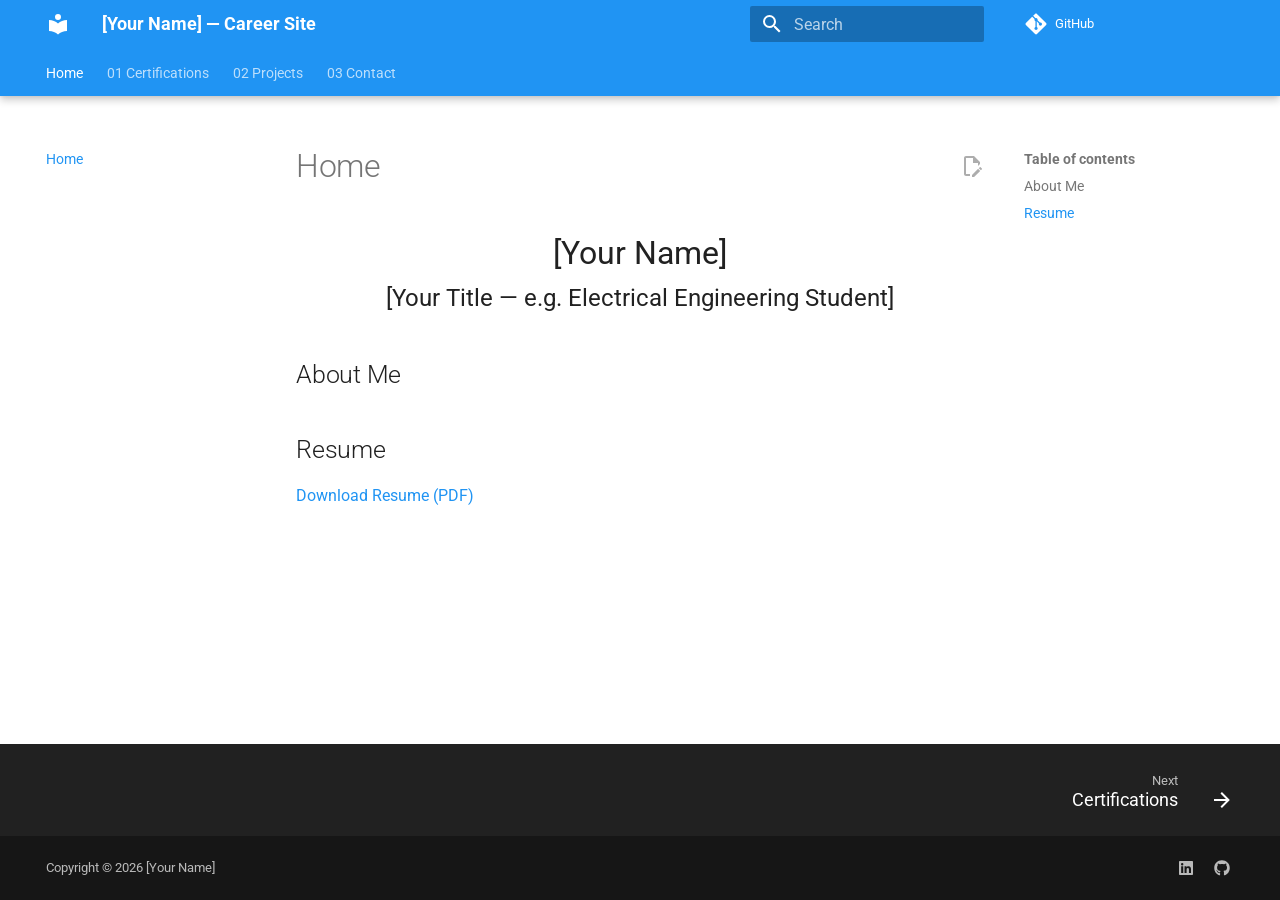
==== index.html @ 3c5bd30d "deploy: 03e6b647a8f6cda3e7928b5dedf4d9237c4ccfc7" ====
<!DOCTYPE html><html lang="en" class="no-js"><head>
    
      <meta charset="utf-8">
      <meta name="viewport" content="width=device-width,initial-scale=1">
      
      
      
        <link rel="canonical" href="https://yourusername.github.io/">
      
      
      
        <link rel="next" href="01-Certifications/">
      
      
        
      
      
      <link rel="icon" href="assets/images/favicon.png">
      <meta name="generator" content="mkdocs-1.6.1, mkdocs-material-9.7.7">
    
    
      
        <title>Home - [Your Name] — Career Site</title>
      
    
    
      <link rel="stylesheet" href="assets/stylesheets/main.ec1eaa64.min.css">
      
        
        <link rel="stylesheet" href="assets/stylesheets/palette.ab4e12ef.min.css">
      
      


    
    
      
    
    
      
        
        
        <link rel="preconnect" href="https://fonts.gstatic.com" crossorigin="">
        <link rel="stylesheet" href="https://fonts.googleapis.com/css?family=Roboto:300,300i,400,400i,700,700i%7CRoboto+Mono:400,400i,700,700i&amp;display=fallback">
        <style>:root{--md-text-font:"Roboto";--md-code-font:"Roboto Mono"}</style>
      
    
    
      <link rel="stylesheet" href="stylesheets/extra.css">
    
    <script>__md_scope=new URL(".",location),__md_hash=e=>[...e].reduce(((e,_)=>(e<<5)-e+_.charCodeAt(0)),0),__md_get=(e,_=localStorage,t=__md_scope)=>JSON.parse(_.getItem(t.pathname+"."+e)),__md_set=(e,_,t=localStorage,a=__md_scope)=>{try{t.setItem(a.pathname+"."+e,JSON.stringify(_))}catch(e){}}</script>
    
      

    
    
  <link href="assets/stylesheets/glightbox.min.css" rel="stylesheet"><script src="assets/javascripts/glightbox.min.js"></script><style id="glightbox-style">
            html.glightbox-open { overflow: initial; height: 100%; }
            .gslide-title { margin-top: 0px; user-select: text; }
            .gslide-desc { color: #666; user-select: text; }
            .gslide-image img { background: white; }
            .gscrollbar-fixer { padding-right: 15px; }
            .gdesc-inner { font-size: 0.75rem; }
            body[data-md-color-scheme="slate"] .gdesc-inner { background: var(--md-default-bg-color); }
            body[data-md-color-scheme="slate"] .gslide-title { color: var(--md-default-fg-color); }
            body[data-md-color-scheme="slate"] .gslide-desc { color: var(--md-default-fg-color); }
        </style></head>
  
  
    
    
    
    
    
    <body dir="ltr" data-md-color-scheme="default" data-md-color-primary="blue" data-md-color-accent="indigo">
  
    
    <input class="md-toggle" data-md-toggle="drawer" type="checkbox" id="__drawer" autocomplete="off">
    <input class="md-toggle" data-md-toggle="search" type="checkbox" id="__search" autocomplete="off">
    <label class="md-overlay" for="__drawer"></label>
    <div data-md-component="skip">
      
        
        <a href="#about-me" class="md-skip">
          Skip to content
        </a>
      
    </div>
    <div data-md-component="announce">
      
    </div>
    
    
      

  

<header class="md-header md-header--shadow md-header--lifted" data-md-component="header">
  <nav class="md-header__inner md-grid" aria-label="Header">
    <a href="." title="[Your Name] — Career Site" class="md-header__button md-logo" aria-label="[Your Name] — Career Site" data-md-component="logo">
      
  
  <svg xmlns="http://www.w3.org/2000/svg" viewBox="0 0 24 24"><path d="M12 8a3 3 0 0 0 3-3 3 3 0 0 0-3-3 3 3 0 0 0-3 3 3 3 0 0 0 3 3m0 3.54C9.64 9.35 6.5 8 3 8v11c3.5 0 6.64 1.35 9 3.54 2.36-2.19 5.5-3.54 9-3.54V8c-3.5 0-6.64 1.35-9 3.54"></path></svg>

    </a>
    <label class="md-header__button md-icon" for="__drawer">
      
      <svg xmlns="http://www.w3.org/2000/svg" viewBox="0 0 24 24"><path d="M3 6h18v2H3zm0 5h18v2H3zm0 5h18v2H3z"></path></svg>
    </label>
    <div class="md-header__title" data-md-component="header-title">
      <div class="md-header__ellipsis">
        <div class="md-header__topic">
          <span class="md-ellipsis">
            [Your Name] — Career Site
          </span>
        </div>
        <div class="md-header__topic" data-md-component="header-topic">
          <span class="md-ellipsis">
            
              Home
            
          </span>
        </div>
      </div>
    </div>
    
      
    
    
    
    
      
      
        <label class="md-header__button md-icon" for="__search">
          
          <svg xmlns="http://www.w3.org/2000/svg" viewBox="0 0 24 24"><path d="M9.5 3A6.5 6.5 0 0 1 16 9.5c0 1.61-.59 3.09-1.56 4.23l.27.27h.79l5 5-1.5 1.5-5-5v-.79l-.27-.27A6.52 6.52 0 0 1 9.5 16 6.5 6.5 0 0 1 3 9.5 6.5 6.5 0 0 1 9.5 3m0 2C7 5 5 7 5 9.5S7 14 9.5 14 14 12 14 9.5 12 5 9.5 5"></path></svg>
        </label>
        <div class="md-search" data-md-component="search" role="dialog">
  <label class="md-search__overlay" for="__search"></label>
  <div class="md-search__inner" role="search">
    <form class="md-search__form" name="search">
      <input type="text" class="md-search__input" name="query" aria-label="Search" placeholder="Search" autocapitalize="off" autocorrect="off" autocomplete="off" spellcheck="false" data-md-component="search-query" required="">
      <label class="md-search__icon md-icon" for="__search">
        
        <svg xmlns="http://www.w3.org/2000/svg" viewBox="0 0 24 24"><path d="M9.5 3A6.5 6.5 0 0 1 16 9.5c0 1.61-.59 3.09-1.56 4.23l.27.27h.79l5 5-1.5 1.5-5-5v-.79l-.27-.27A6.52 6.52 0 0 1 9.5 16 6.5 6.5 0 0 1 3 9.5 6.5 6.5 0 0 1 9.5 3m0 2C7 5 5 7 5 9.5S7 14 9.5 14 14 12 14 9.5 12 5 9.5 5"></path></svg>
        
        <svg xmlns="http://www.w3.org/2000/svg" viewBox="0 0 24 24"><path d="M20 11v2H8l5.5 5.5-1.42 1.42L4.16 12l7.92-7.92L13.5 5.5 8 11z"></path></svg>
      </label>
      <nav class="md-search__options" aria-label="Search">
        
        <button type="reset" class="md-search__icon md-icon" title="Clear" aria-label="Clear" tabindex="-1">
          
          <svg xmlns="http://www.w3.org/2000/svg" viewBox="0 0 24 24"><path d="M19 6.41 17.59 5 12 10.59 6.41 5 5 6.41 10.59 12 5 17.59 6.41 19 12 13.41 17.59 19 19 17.59 13.41 12z"></path></svg>
        </button>
      </nav>
      
    </form>
    <div class="md-search__output">
      <div class="md-search__scrollwrap" tabindex="0" data-md-scrollfix="">
        <div class="md-search-result" data-md-component="search-result">
          <div class="md-search-result__meta">
            Initializing search
          </div>
          <ol class="md-search-result__list" role="presentation"></ol>
        </div>
      </div>
    </div>
  </div>
</div>
      
    
    
      <div class="md-header__source">
        <a href="https://github.com/yourusername/yourusername.github.io" title="Go to repository" class="md-source" data-md-component="source">
  <div class="md-source__icon md-icon">
    
    <svg xmlns="http://www.w3.org/2000/svg" viewBox="0 0 448 512"><!--! Font Awesome Free 7.1.0 by @fontawesome - https://fontawesome.com License - https://fontawesome.com/license/free (Icons: CC BY 4.0, Fonts: SIL OFL 1.1, Code: MIT License) Copyright 2025 Fonticons, Inc.--><path d="M439.6 236.1 244 40.5c-5.4-5.5-12.8-8.5-20.4-8.5s-15 3-20.4 8.4L162.5 81l51.5 51.5c27.1-9.1 52.7 16.8 43.4 43.7l49.7 49.7c34.2-11.8 61.2 31 35.5 56.7-26.5 26.5-70.2-2.9-56-37.3L240.3 199v121.9c25.3 12.5 22.3 41.8 9.1 55-6.4 6.4-15.2 10.1-24.3 10.1s-17.8-3.6-24.3-10.1c-17.6-17.6-11.1-46.9 11.2-56v-123c-20.8-8.5-24.6-30.7-18.6-45L142.6 101 8.5 235.1C3 240.6 0 247.9 0 255.5s3 15 8.5 20.4l195.6 195.7c5.4 5.4 12.7 8.4 20.4 8.4s15-3 20.4-8.4l194.7-194.7c5.4-5.4 8.4-12.8 8.4-20.4s-3-15-8.4-20.4"></path></svg>
  </div>
  <div class="md-source__repository">
    GitHub
  </div>
</a>
      </div>
    
  </nav>
  
    
      
<nav class="md-tabs" aria-label="Tabs" data-md-component="tabs">
  <div class="md-grid">
    <ul class="md-tabs__list">
      
        
  
  
  
    
  
  
    <li class="md-tabs__item md-tabs__item--active">
      <a href="." class="md-tabs__link">
        
  
  
    
  
  Home

      </a>
    </li>
  

      
        
  
  
  
  
    
    
      <li class="md-tabs__item">
        <a href="01-Certifications/" class="md-tabs__link">
          
  
  
    
  
  01 Certifications

        </a>
      </li>
    
  

      
        
  
  
  
  
    
    
      <li class="md-tabs__item">
        <a href="02-Projects/" class="md-tabs__link">
          
  
  
    
  
  02 Projects

        </a>
      </li>
    
  

      
        
  
  
  
  
    
    
      <li class="md-tabs__item">
        <a href="03-Contact/" class="md-tabs__link">
          
  
  
    
  
  03 Contact

        </a>
      </li>
    
  

      
    </ul>
  </div>
</nav>
    
  
</header>
    
    <div class="md-container" data-md-component="container">
      
      
        
      
      <main class="md-main" data-md-component="main">
        <div class="md-main__inner md-grid">
          
            
              
              <div class="md-sidebar md-sidebar--primary" data-md-component="sidebar" data-md-type="navigation">
                <div class="md-sidebar__scrollwrap">
                  <div class="md-sidebar__inner">
                    


  


<nav class="md-nav md-nav--primary md-nav--lifted" aria-label="Navigation" data-md-level="0">
  <label class="md-nav__title" for="__drawer">
    <a href="." title="[Your Name] — Career Site" class="md-nav__button md-logo" aria-label="[Your Name] — Career Site" data-md-component="logo">
      
  
  <svg xmlns="http://www.w3.org/2000/svg" viewBox="0 0 24 24"><path d="M12 8a3 3 0 0 0 3-3 3 3 0 0 0-3-3 3 3 0 0 0-3 3 3 3 0 0 0 3 3m0 3.54C9.64 9.35 6.5 8 3 8v11c3.5 0 6.64 1.35 9 3.54 2.36-2.19 5.5-3.54 9-3.54V8c-3.5 0-6.64 1.35-9 3.54"></path></svg>

    </a>
    [Your Name] — Career Site
  </label>
  
    <div class="md-nav__source">
      <a href="https://github.com/yourusername/yourusername.github.io" title="Go to repository" class="md-source" data-md-component="source">
  <div class="md-source__icon md-icon">
    
    <svg xmlns="http://www.w3.org/2000/svg" viewBox="0 0 448 512"><!--! Font Awesome Free 7.1.0 by @fontawesome - https://fontawesome.com License - https://fontawesome.com/license/free (Icons: CC BY 4.0, Fonts: SIL OFL 1.1, Code: MIT License) Copyright 2025 Fonticons, Inc.--><path d="M439.6 236.1 244 40.5c-5.4-5.5-12.8-8.5-20.4-8.5s-15 3-20.4 8.4L162.5 81l51.5 51.5c27.1-9.1 52.7 16.8 43.4 43.7l49.7 49.7c34.2-11.8 61.2 31 35.5 56.7-26.5 26.5-70.2-2.9-56-37.3L240.3 199v121.9c25.3 12.5 22.3 41.8 9.1 55-6.4 6.4-15.2 10.1-24.3 10.1s-17.8-3.6-24.3-10.1c-17.6-17.6-11.1-46.9 11.2-56v-123c-20.8-8.5-24.6-30.7-18.6-45L142.6 101 8.5 235.1C3 240.6 0 247.9 0 255.5s3 15 8.5 20.4l195.6 195.7c5.4 5.4 12.7 8.4 20.4 8.4s15-3 20.4-8.4l194.7-194.7c5.4-5.4 8.4-12.8 8.4-20.4s-3-15-8.4-20.4"></path></svg>
  </div>
  <div class="md-source__repository">
    GitHub
  </div>
</a>
    </div>
  
  <ul class="md-nav__list" data-md-scrollfix="">
    
      
      
  
  
    
  
  
  
    <li class="md-nav__item md-nav__item--active">
      
      <input class="md-nav__toggle md-toggle" type="checkbox" id="__toc">
      
      
      
        <label class="md-nav__link md-nav__link--active" for="__toc">
          
  
  
  <span class="md-ellipsis">
    
  
    Home
  

    
  </span>
  
  

          <span class="md-nav__icon md-icon"></span>
        </label>
      
      <a href="." class="md-nav__link md-nav__link--active">
        
  
  
  <span class="md-ellipsis">
    
  
    Home
  

    
  </span>
  
  

      </a>
      
        

<nav class="md-nav md-nav--secondary" aria-label="Table of contents">
  
  
  
  
    <label class="md-nav__title" for="__toc">
      <span class="md-nav__icon md-icon"></span>
      Table of contents
    </label>
    <ul class="md-nav__list" data-md-component="toc" data-md-scrollfix="">
      
        <li class="md-nav__item">
  <a href="#about-me" class="md-nav__link">
    <span class="md-ellipsis">
      
        About Me
      
    </span>
  </a>
  
</li>
      
        <li class="md-nav__item">
  <a href="#resume" class="md-nav__link">
    <span class="md-ellipsis">
      
        Resume
      
    </span>
  </a>
  
</li>
      
    </ul>
  
</nav>
      
    </li>
  

    
      
      
  
  
  
  
    
    
      
        
          
        
      
    
    
    
      
      
    
    
    <li class="md-nav__item md-nav__item--nested">
      
        
        
        <input class="md-nav__toggle md-toggle " type="checkbox" id="__nav_2">
        
          
          <div class="md-nav__link md-nav__container">
            <a href="01-Certifications/" class="md-nav__link ">
              
  
  
  <span class="md-ellipsis">
    
  
    01 Certifications
  

    
  </span>
  
  

            </a>
            
          </div>
        
        <nav class="md-nav" data-md-level="1" aria-labelledby="__nav_2_label" aria-expanded="false">
          <label class="md-nav__title" for="__nav_2">
            <span class="md-nav__icon md-icon"></span>
            
  
    01 Certifications
  

          </label>
          <ul class="md-nav__list" data-md-scrollfix="">
            
              
            
          </ul>
        </nav>
      
    </li>
  

    
      
      
  
  
  
  
    
    
      
        
          
        
      
    
    
    
      
      
    
    
    <li class="md-nav__item md-nav__item--nested">
      
        
        
        <input class="md-nav__toggle md-toggle " type="checkbox" id="__nav_3">
        
          
          <div class="md-nav__link md-nav__container">
            <a href="02-Projects/" class="md-nav__link ">
              
  
  
  <span class="md-ellipsis">
    
  
    02 Projects
  

    
  </span>
  
  

            </a>
            
          </div>
        
        <nav class="md-nav" data-md-level="1" aria-labelledby="__nav_3_label" aria-expanded="false">
          <label class="md-nav__title" for="__nav_3">
            <span class="md-nav__icon md-icon"></span>
            
  
    02 Projects
  

          </label>
          <ul class="md-nav__list" data-md-scrollfix="">
            
              
            
          </ul>
        </nav>
      
    </li>
  

    
      
      
  
  
  
  
    
    
      
        
          
        
      
    
    
    
      
      
    
    
    <li class="md-nav__item md-nav__item--nested">
      
        
        
        <input class="md-nav__toggle md-toggle " type="checkbox" id="__nav_4">
        
          
          <div class="md-nav__link md-nav__container">
            <a href="03-Contact/" class="md-nav__link ">
              
  
  
  <span class="md-ellipsis">
    
  
    03 Contact
  

    
  </span>
  
  

            </a>
            
          </div>
        
        <nav class="md-nav" data-md-level="1" aria-labelledby="__nav_4_label" aria-expanded="false">
          <label class="md-nav__title" for="__nav_4">
            <span class="md-nav__icon md-icon"></span>
            
  
    03 Contact
  

          </label>
          <ul class="md-nav__list" data-md-scrollfix="">
            
              
            
          </ul>
        </nav>
      
    </li>
  

    
  </ul>
</nav>
                  </div>
                </div>
              </div>
            
            
              
              <div class="md-sidebar md-sidebar--secondary" data-md-component="sidebar" data-md-type="toc">
                <div class="md-sidebar__scrollwrap">
                  <div class="md-sidebar__inner">
                    

<nav class="md-nav md-nav--secondary" aria-label="Table of contents">
  
  
  
  
    <label class="md-nav__title" for="__toc">
      <span class="md-nav__icon md-icon"></span>
      Table of contents
    </label>
    <ul class="md-nav__list" data-md-component="toc" data-md-scrollfix="">
      
        <li class="md-nav__item">
  <a href="#about-me" class="md-nav__link">
    <span class="md-ellipsis">
      
        About Me
      
    </span>
  </a>
  
</li>
      
        <li class="md-nav__item">
  <a href="#resume" class="md-nav__link">
    <span class="md-ellipsis">
      
        Resume
      
    </span>
  </a>
  
</li>
      
    </ul>
  
</nav>
                  </div>
                </div>
              </div>
            
          
          
            <div class="md-content" data-md-component="content">
              
                



  


              
              <article class="md-content__inner md-typeset">
                
                  


  
    <a href="https://github.com/yourusername/yourusername.github.io/edit/main/docs/index.md" title="Edit this page" class="md-content__button md-icon" rel="edit">
      
      <svg xmlns="http://www.w3.org/2000/svg" viewBox="0 0 24 24"><path d="M10 20H6V4h7v5h5v3.1l2-2V8l-6-6H6c-1.1 0-2 .9-2 2v16c0 1.1.9 2 2 2h4zm10.2-7c.1 0 .3.1.4.2l1.3 1.3c.2.2.2.6 0 .8l-1 1-2.1-2.1 1-1c.1-.1.2-.2.4-.2m0 3.9L14.1 23H12v-2.1l6.1-6.1z"></path></svg>
    </a>
  
  


  <h1>Home</h1>

<center>
<font size="6">[Your Name]</font><br>
<font size="5">[Your Title — e.g. Electrical Engineering Student]</font><br>
</center>

<h2 id="about-me">About Me</h2>
<!-- Paste your resume summary / bio here -->

<h2 id="resume">Resume</h2>
<p><a href="assets/resume/your-resume.pdf">Download Resume (PDF)</a></p>
<!-- Or paste the full resume text below instead of/in addition to the PDF link -->







  
  






                
              </article>
            </div>
          
          
<script>var target=document.getElementById(location.hash.slice(1));target&&target.name&&(target.checked=target.name.startsWith("__tabbed_"))</script>
        </div>
        
          <button type="button" class="md-top md-icon" data-md-component="top" hidden="">
  
  <svg xmlns="http://www.w3.org/2000/svg" viewBox="0 0 24 24"><path d="M13 20h-2V8l-5.5 5.5-1.42-1.42L12 4.16l7.92 7.92-1.42 1.42L13 8z"></path></svg>
  Back to top
</button>
        
      </main>
      
        <footer class="md-footer">
  
    
      
      <nav class="md-footer__inner md-grid" aria-label="Footer">
        
        
          
          <a href="01-Certifications/" class="md-footer__link md-footer__link--next" aria-label="Next: Certifications">
            <div class="md-footer__title">
              <span class="md-footer__direction">
                Next
              </span>
              <div class="md-ellipsis">
                Certifications
              </div>
            </div>
            <div class="md-footer__button md-icon">
              
              <svg xmlns="http://www.w3.org/2000/svg" viewBox="0 0 24 24"><path d="M4 11v2h12l-5.5 5.5 1.42 1.42L19.84 12l-7.92-7.92L10.5 5.5 16 11z"></path></svg>
            </div>
          </a>
        
      </nav>
    
  
  <div class="md-footer-meta md-typeset">
    <div class="md-footer-meta__inner md-grid">
      <div class="md-copyright">
  
    <div class="md-copyright__highlight">
      Copyright © 2026 [Your Name]
    </div>
  
  
</div>
      
        
<div class="md-social">
  
    
    
    
    
      
      
    
    <a href="https://linkedin.com/in/yourname" target="_blank" rel="noopener" title="linkedin.com" class="md-social__link">
      <svg xmlns="http://www.w3.org/2000/svg" viewBox="0 0 448 512"><!--! Font Awesome Free 7.1.0 by @fontawesome - https://fontawesome.com License - https://fontawesome.com/license/free (Icons: CC BY 4.0, Fonts: SIL OFL 1.1, Code: MIT License) Copyright 2025 Fonticons, Inc.--><path d="M416 32H31.9C14.3 32 0 46.5 0 64.3v383.4C0 465.5 14.3 480 31.9 480H416c17.6 0 32-14.5 32-32.3V64.3c0-17.8-14.4-32.3-32-32.3M135.4 416H69V202.2h66.5V416zM102.2 96a38.5 38.5 0 1 1 0 77 38.5 38.5 0 1 1 0-77m282.1 320h-66.4V312c0-24.8-.5-56.7-34.5-56.7-34.6 0-39.9 27-39.9 54.9V416h-66.4V202.2h63.7v29.2h.9c8.9-16.8 30.6-34.5 62.9-34.5 67.2 0 79.7 44.3 79.7 101.9z"></path></svg>
    </a>
  
    
    
    
    
      
      
    
    <a href="https://github.com/yourusername" target="_blank" rel="noopener" title="github.com" class="md-social__link">
      <svg xmlns="http://www.w3.org/2000/svg" viewBox="0 0 512 512"><!--! Font Awesome Free 7.1.0 by @fontawesome - https://fontawesome.com License - https://fontawesome.com/license/free (Icons: CC BY 4.0, Fonts: SIL OFL 1.1, Code: MIT License) Copyright 2025 Fonticons, Inc.--><path d="M173.9 397.4c0 2-2.3 3.6-5.2 3.6-3.3.3-5.6-1.3-5.6-3.6 0-2 2.3-3.6 5.2-3.6 3-.3 5.6 1.3 5.6 3.6m-31.1-4.5c-.7 2 1.3 4.3 4.3 4.9 2.6 1 5.6 0 6.2-2s-1.3-4.3-4.3-5.2c-2.6-.7-5.5.3-6.2 2.3m44.2-1.7c-2.9.7-4.9 2.6-4.6 4.9.3 2 2.9 3.3 5.9 2.6 2.9-.7 4.9-2.6 4.6-4.6-.3-1.9-3-3.2-5.9-2.9M252.8 8C114.1 8 8 113.3 8 252c0 110.9 69.8 205.8 169.5 239.2 12.8 2.3 17.3-5.6 17.3-12.1 0-6.2-.3-40.4-.3-61.4 0 0-70 15-84.7-29.8 0 0-11.4-29.1-27.8-36.6 0 0-22.9-15.7 1.6-15.4 0 0 24.9 2 38.6 25.8 21.9 38.6 58.6 27.5 72.9 20.9 2.3-16 8.8-27.1 16-33.7-55.9-6.2-112.3-14.3-112.3-110.5 0-27.5 7.6-41.3 23.6-58.9-2.6-6.5-11.1-33.3 2.6-67.9 20.9-6.5 69 27 69 27 20-5.6 41.5-8.5 62.8-8.5s42.8 2.9 62.8 8.5c0 0 48.1-33.6 69-27 13.7 34.7 5.2 61.4 2.6 67.9 16 17.7 25.8 31.5 25.8 58.9 0 96.5-58.9 104.2-114.8 110.5 9.2 7.9 17 22.9 17 46.4 0 33.7-.3 75.4-.3 83.6 0 6.5 4.6 14.4 17.3 12.1C436.2 457.8 504 362.9 504 252 504 113.3 391.5 8 252.8 8M105.2 352.9c-1.3 1-1 3.3.7 5.2 1.6 1.6 3.9 2.3 5.2 1 1.3-1 1-3.3-.7-5.2-1.6-1.6-3.9-2.3-5.2-1m-10.8-8.1c-.7 1.3.3 2.9 2.3 3.9 1.6 1 3.6.7 4.3-.7.7-1.3-.3-2.9-2.3-3.9-2-.6-3.6-.3-4.3.7m32.4 35.6c-1.6 1.3-1 4.3 1.3 6.2 2.3 2.3 5.2 2.6 6.5 1 1.3-1.3.7-4.3-1.3-6.2-2.2-2.3-5.2-2.6-6.5-1m-11.4-14.7c-1.6 1-1.6 3.6 0 5.9s4.3 3.3 5.6 2.3c1.6-1.3 1.6-3.9 0-6.2-1.4-2.3-4-3.3-5.6-2"></path></svg>
    </a>
  
</div>
      
    </div>
  </div>
</footer>
      
    </div>
    <div class="md-dialog" data-md-component="dialog">
      <div class="md-dialog__inner md-typeset"></div>
    </div>
    
    
    
      
      
      <script id="__config" type="application/json">{"annotate": null, "base": ".", "features": ["navigation.tabs", "navigation.tabs.sticky", "toc.follow", "navigation.top", "navigation.path", "navigation.indexes", "content.action.edit", "navigation.footer"], "search": "assets/javascripts/workers/search.2c215733.min.js", "tags": null, "translations": {"clipboard.copied": "Copied to clipboard", "clipboard.copy": "Copy to clipboard", "search.result.more.one": "1 more on this page", "search.result.more.other": "# more on this page", "search.result.none": "No matching documents", "search.result.one": "1 matching document", "search.result.other": "# matching documents", "search.result.placeholder": "Type to start searching", "search.result.term.missing": "Missing", "select.version": "Select version"}, "version": null}</script>
    
    
      <script src="assets/javascripts/bundle.d7400e89.min.js"></script>
      
    
  
<script id="init-glightbox">const lightbox = GLightbox({"touchNavigation": true, "loop": false, "zoomable": true, "draggable": true, "openEffect": "zoom", "closeEffect": "zoom", "slideEffect": "slide"});
document$.subscribe(()=>{ lightbox.reload(); });
</script></body></html>
---- assets/stylesheets/main.ec1eaa64.min.css ----
@charset "UTF-8";html{-webkit-text-size-adjust:none;-moz-text-size-adjust:none;text-size-adjust:none;box-sizing:border-box}*,:after,:before{box-sizing:inherit}@media (prefers-reduced-motion){*,:after,:before{transition:none!important}}body{margin:0}a,button,input,label{-webkit-tap-highlight-color:transparent}a{color:inherit;text-decoration:none}hr{border:0;box-sizing:initial;display:block;height:.05rem;overflow:visible;padding:0}small{font-size:80%}sub,sup{line-height:1em}img{border-style:none}table{border-collapse:initial;border-spacing:0}td,th{font-weight:400;vertical-align:top}button{background:#0000;border:0;font-family:inherit;font-size:inherit;margin:0;padding:0}input{border:0;outline:none}:root{--md-primary-fg-color:#4051b5;--md-primary-fg-color--light:#5d6cc0;--md-primary-fg-color--dark:#303fa1;--md-primary-bg-color:#fff;--md-primary-bg-color--light:#ffffffb3;--md-accent-fg-color:#526cfe;--md-accent-fg-color--transparent:#526cfe1a;--md-accent-bg-color:#fff;--md-accent-bg-color--light:#ffffffb3}[data-md-color-scheme=default]{color-scheme:light}[data-md-color-scheme=default] img[src$="#gh-dark-mode-only"],[data-md-color-scheme=default] img[src$="#only-dark"]{display:none}:root,[data-md-color-scheme=default]{--md-hue:225deg;--md-default-fg-color:#000000de;--md-default-fg-color--light:#0000008a;--md-default-fg-color--lighter:#00000052;--md-default-fg-color--lightest:#00000012;--md-default-bg-color:#fff;--md-default-bg-color--light:#ffffffb3;--md-default-bg-color--lighter:#ffffff4d;--md-default-bg-color--lightest:#ffffff1f;--md-code-fg-color:#36464e;--md-code-bg-color:#f5f5f5;--md-code-bg-color--light:#f5f5f5b3;--md-code-bg-color--lighter:#f5f5f54d;--md-code-hl-color:#4287ff;--md-code-hl-color--light:#4287ff1a;--md-code-hl-number-color:#d52a2a;--md-code-hl-special-color:#db1457;--md-code-hl-function-color:#a846b9;--md-code-hl-constant-color:#6e59d9;--md-code-hl-keyword-color:#3f6ec6;--md-code-hl-string-color:#1c7d4d;--md-code-hl-name-color:var(--md-code-fg-color);--md-code-hl-operator-color:var(--md-default-fg-color--light);--md-code-hl-punctuation-color:var(--md-default-fg-color--light);--md-code-hl-comment-color:var(--md-default-fg-color--light);--md-code-hl-generic-color:var(--md-default-fg-color--light);--md-code-hl-variable-color:var(--md-default-fg-color--light);--md-typeset-color:var(--md-default-fg-color);--md-typeset-a-color:var(--md-primary-fg-color);--md-typeset-del-color:#f5503d26;--md-typeset-ins-color:#0bd57026;--md-typeset-kbd-color:#fafafa;--md-typeset-kbd-accent-color:#fff;--md-typeset-kbd-border-color:#b8b8b8;--md-typeset-mark-color:#ffff0080;--md-typeset-table-color:#0000001f;--md-typeset-table-color--light:rgba(0,0,0,.035);--md-admonition-fg-color:var(--md-default-fg-color);--md-admonition-bg-color:var(--md-default-bg-color);--md-warning-fg-color:#000000de;--md-warning-bg-color:#ff9;--md-footer-fg-color:#fff;--md-footer-fg-color--light:#ffffffb3;--md-footer-fg-color--lighter:#ffffff73;--md-footer-bg-color:#000000de;--md-footer-bg-color--dark:#00000052;--md-shadow-z1:0 0.2rem 0.5rem #0000000d,0 0 0.05rem #0000001a;--md-shadow-z2:0 0.2rem 0.5rem #0000001a,0 0 0.05rem #00000040;--md-shadow-z3:0 0.2rem 0.5rem #0003,0 0 0.05rem #00000059}.md-icon svg{fill:currentcolor;display:block;height:1.2rem;width:1.2rem}body{-webkit-font-smoothing:antialiased;-moz-osx-font-smoothing:grayscale;--md-text-font-family:var(--md-text-font,_),-apple-system,BlinkMacSystemFont,Helvetica,Arial,sans-serif;--md-code-font-family:var(--md-code-font,_),SFMono-Regular,Consolas,Menlo,monospace}aside,body,input{font-feature-settings:"kern","liga";color:var(--md-typeset-color);font-family:var(--md-text-font-family)}code,kbd,pre{font-feature-settings:"kern";font-family:var(--md-code-font-family)}:root{--md-typeset-table-sort-icon:url('data:image/svg+xml;charset=utf-8,<svg xmlns="http://www.w3.org/2000/svg" viewBox="0 0 24 24"><path d="m18 21-4-4h3V7h-3l4-4 4 4h-3v10h3M2 19v-2h10v2M2 13v-2h7v2M2 7V5h4v2z"/></svg>');--md-typeset-table-sort-icon--asc:url('data:image/svg+xml;charset=utf-8,<svg xmlns="http://www.w3.org/2000/svg" viewBox="0 0 24 24"><path d="M19 17h3l-4 4-4-4h3V3h2M2 17h10v2H2M6 5v2H2V5m0 6h7v2H2z"/></svg>');--md-typeset-table-sort-icon--desc:url('data:image/svg+xml;charset=utf-8,<svg xmlns="http://www.w3.org/2000/svg" viewBox="0 0 24 24"><path d="M19 7h3l-4-4-4 4h3v14h2M2 17h10v2H2M6 5v2H2V5m0 6h7v2H2z"/></svg>')}.md-typeset{-webkit-print-color-adjust:exact;color-adjust:exact;font-size:.8rem;line-height:1.6;overflow-wrap:break-word}@media print{.md-typeset{font-size:.68rem}}.md-typeset blockquote,.md-typeset dl,.md-typeset figure,.md-typeset ol,.md-typeset pre,.md-typeset ul{margin-bottom:1em;margin-top:1em}.md-typeset h1{color:var(--md-default-fg-color--light);font-size:2em;line-height:1.3;margin:0 0 1.25em}.md-typeset h1,.md-typeset h2{font-weight:300;letter-spacing:-.01em}.md-typeset h2{font-size:1.5625em;line-height:1.4;margin:1.6em 0 .64em}.md-typeset h3{font-size:1.25em;font-weight:400;letter-spacing:-.01em;line-height:1.5;margin:1.6em 0 .8em}.md-typeset h2+h3{margin-top:.8em}.md-typeset h4{font-weight:700;letter-spacing:-.01em;margin:1em 0}.md-typeset h5,.md-typeset h6{color:var(--md-default-fg-color--light);font-size:.8em;font-weight:700;letter-spacing:-.01em;margin:1.25em 0}.md-typeset h5{text-transform:uppercase}.md-typeset h5 code{text-transform:none}.md-typeset hr{border-bottom:.05rem solid var(--md-default-fg-color--lightest);display:flow-root;margin:1.5em 0}.md-typeset a{color:var(--md-typeset-a-color);word-break:break-word}.md-typeset a,.md-typeset a:before{transition:color 125ms}.md-typeset a:focus,.md-typeset a:hover{color:var(--md-accent-fg-color)}.md-typeset a:focus code,.md-typeset a:hover code{background-color:var(--md-accent-fg-color--transparent);color:var(--md-accent-fg-color)}.md-typeset a code{color:var(--md-typeset-a-color)}.md-typeset a.focus-visible{outline-color:var(--md-accent-fg-color);outline-offset:.2rem}.md-typeset code,.md-typeset kbd,.md-typeset pre{color:var(--md-code-fg-color);direction:ltr;font-variant-ligatures:none;transition:background-color 125ms}@media print{.md-typeset code,.md-typeset kbd,.md-typeset pre{white-space:pre-wrap}}.md-typeset code{background-color:var(--md-code-bg-color);border-radius:.1rem;-webkit-box-decoration-break:clone;box-decoration-break:clone;font-size:.85em;padding:0 .2941176471em;transition:color 125ms,background-color 125ms;word-break:break-word}.md-typeset code:not(.focus-visible){-webkit-tap-highlight-color:transparent;outline:none}.md-typeset pre{display:flow-root;line-height:1.4;position:relative}.md-typeset pre>code{-webkit-box-decoration-break:slice;box-decoration-break:slice;box-shadow:none;display:block;margin:0;outline-color:var(--md-accent-fg-color);overflow:auto;padding:.7720588235em 1.1764705882em;scrollbar-color:var(--md-default-fg-color--lighter) #0000;scrollbar-width:thin;touch-action:auto;word-break:normal}.md-typeset pre>code:hover{scrollbar-color:var(--md-accent-fg-color) #0000}.md-typeset pre>code::-webkit-scrollbar{height:.2rem;width:.2rem}.md-typeset pre>code::-webkit-scrollbar-thumb{background-color:var(--md-default-fg-color--lighter)}.md-typeset pre>code::-webkit-scrollbar-thumb:hover{background-color:var(--md-accent-fg-color)}.md-typeset kbd{background-color:var(--md-typeset-kbd-color);border-radius:.1rem;box-shadow:0 .1rem 0 .05rem var(--md-typeset-kbd-border-color),0 .1rem 0 var(--md-typeset-kbd-border-color),0 -.1rem .2rem var(--md-typeset-kbd-accent-color) inset;color:var(--md-default-fg-color);display:inline-block;font-size:.75em;padding:0 .6666666667em;vertical-align:text-top;word-break:break-word}.md-typeset mark{background-color:var(--md-typeset-mark-color);-webkit-box-decoration-break:clone;box-decoration-break:clone;color:inherit;word-break:break-word}.md-typeset abbr{cursor:help;text-decoration:none}.md-typeset [data-preview],.md-typeset abbr{border-bottom:.05rem dotted var(--md-default-fg-color--light)}.md-typeset small{opacity:.75}[dir=ltr] .md-typeset sub,[dir=ltr] .md-typeset sup{margin-left:.078125em}[dir=rtl] .md-typeset sub,[dir=rtl] .md-typeset sup{margin-right:.078125em}[dir=ltr] .md-typeset blockquote{padding-left:.6rem}[dir=rtl] .md-typeset blockquote{padding-right:.6rem}[dir=ltr] .md-typeset blockquote{border-left:.2rem solid var(--md-default-fg-color--lighter)}[dir=rtl] .md-typeset blockquote{border-right:.2rem solid var(--md-default-fg-color--lighter)}.md-typeset blockquote{color:var(--md-default-fg-color--light);margin-left:0;margin-right:0}.md-typeset ul{list-style-type:disc}.md-typeset ul[type]{list-style-type:revert-layer}[dir=ltr] .md-typeset ol,[dir=ltr] .md-typeset ul{margin-left:.625em}[dir=rtl] .md-typeset ol,[dir=rtl] .md-typeset ul{margin-right:.625em}.md-typeset ol,.md-typeset ul{padding:0}.md-typeset ol:not([hidden]),.md-typeset ul:not([hidden]){display:flow-root}.md-typeset ol ol,.md-typeset ul ol{list-style-type:lower-alpha}.md-typeset ol ol ol,.md-typeset ul ol ol{list-style-type:lower-roman}.md-typeset ol ol ol ol,.md-typeset ul ol ol ol{list-style-type:upper-alpha}.md-typeset ol ol ol ol ol,.md-typeset ul ol ol ol ol{list-style-type:upper-roman}.md-typeset ol[type],.md-typeset ul[type]{list-style-type:revert-layer}[dir=ltr] .md-typeset ol li,[dir=ltr] .md-typeset ul li{margin-left:1.25em}[dir=rtl] .md-typeset ol li,[dir=rtl] .md-typeset ul li{margin-right:1.25em}.md-typeset ol li,.md-typeset ul li{margin-bottom:.5em}.md-typeset ol li blockquote,.md-typeset ol li p,.md-typeset ul li blockquote,.md-typeset ul li p{margin:.5em 0}.md-typeset ol li:last-child,.md-typeset ul li:last-child{margin-bottom:0}[dir=ltr] .md-typeset ol li ol,[dir=ltr] .md-typeset ol li ul,[dir=ltr] .md-typeset ul li ol,[dir=ltr] .md-typeset ul li ul{margin-left:.625em}[dir=rtl] .md-typeset ol li ol,[dir=rtl] .md-typeset ol li ul,[dir=rtl] .md-typeset ul li ol,[dir=rtl] .md-typeset ul li ul{margin-right:.625em}.md-typeset ol li ol,.md-typeset ol li ul,.md-typeset ul li ol,.md-typeset ul li ul{margin-bottom:.5em;margin-top:.5em}[dir=ltr] .md-typeset dd{margin-left:1.875em}[dir=rtl] .md-typeset dd{margin-right:1.875em}.md-typeset dd{margin-bottom:1.5em;margin-top:1em}.md-typeset img,.md-typeset svg,.md-typeset video{height:auto;max-width:100%}.md-typeset img[align=left]{margin:1em 1em 1em 0}.md-typeset img[align=right]{margin:1em 0 1em 1em}.md-typeset img[align]:only-child{margin-top:0}.md-typeset figure{display:flow-root;margin:1em auto;max-width:100%;text-align:center;width:fit-content}.md-typeset figure img{display:block;margin:0 auto}.md-typeset figcaption{font-style:italic;margin:1em auto;max-width:24rem}.md-typeset iframe{max-width:100%}.md-typeset table:not([class]){background-color:var(--md-default-bg-color);border:.05rem solid var(--md-typeset-table-color);border-radius:.1rem;display:inline-block;font-size:.64rem;max-width:100%;overflow:auto;touch-action:auto}@media print{.md-typeset table:not([class]){display:table}}.md-typeset table:not([class])+*{margin-top:1.5em}.md-typeset table:not([class]) td>:first-child,.md-typeset table:not([class]) th>:first-child{margin-top:0}.md-typeset table:not([class]) td>:last-child,.md-typeset table:not([class]) th>:last-child{margin-bottom:0}.md-typeset table:not([class]) td:not([align]),.md-typeset table:not([class]) th:not([align]){text-align:left}[dir=rtl] .md-typeset table:not([class]) td:not([align]),[dir=rtl] .md-typeset table:not([class]) th:not([align]){text-align:right}.md-typeset table:not([class]) th{font-weight:700;min-width:5rem;padding:.9375em 1.25em;vertical-align:top}.md-typeset table:not([class]) td{border-top:.05rem solid var(--md-typeset-table-color);padding:.9375em 1.25em;vertical-align:top}.md-typeset table:not([class]) tbody tr{transition:background-color 125ms}.md-typeset table:not([class]) tbody tr:hover{background-color:var(--md-typeset-table-color--light);box-shadow:0 .05rem 0 var(--md-default-bg-color) inset}.md-typeset table:not([class]) a{word-break:normal}.md-typeset table th[role=columnheader]{cursor:pointer}[dir=ltr] .md-typeset table th[role=columnheader]:after{margin-left:.5em}[dir=rtl] .md-typeset table th[role=columnheader]:after{margin-right:.5em}.md-typeset table th[role=columnheader]:after{content:"";display:inline-block;height:1.2em;-webkit-mask-image:var(--md-typeset-table-sort-icon);mask-image:var(--md-typeset-table-sort-icon);-webkit-mask-repeat:no-repeat;mask-repeat:no-repeat;-webkit-mask-size:contain;mask-size:contain;transition:background-color 125ms;vertical-align:text-bottom;width:1.2em}.md-typeset table th[role=columnheader]:hover:after{background-color:var(--md-default-fg-color--lighter)}.md-typeset table th[role=columnheader][aria-sort=ascending]:after{background-color:var(--md-default-fg-color--light);-webkit-mask-image:var(--md-typeset-table-sort-icon--asc);mask-image:var(--md-typeset-table-sort-icon--asc)}.md-typeset table th[role=columnheader][aria-sort=descending]:after{background-color:var(--md-default-fg-color--light);-webkit-mask-image:var(--md-typeset-table-sort-icon--desc);mask-image:var(--md-typeset-table-sort-icon--desc)}.md-typeset__scrollwrap{margin:1em -.8rem;overflow-x:auto;touch-action:auto}.md-typeset__table{display:inline-block;margin-bottom:.5em;padding:0 .8rem}@media print{.md-typeset__table{display:block}}html .md-typeset__table table{display:table;margin:0;overflow:hidden;width:100%}@media screen and (max-width:44.984375em){.md-content__inner>pre{margin:1em -.8rem}.md-content__inner>pre code{border-radius:0}}.md-typeset .md-author{border-radius:100%;display:block;flex-shrink:0;height:1.6rem;overflow:hidden;position:relative;transition:color 125ms,transform 125ms;width:1.6rem}.md-typeset .md-author img{display:block}.md-typeset .md-author--more{background:var(--md-default-fg-color--lightest);color:var(--md-default-fg-color--lighter);font-size:.6rem;font-weight:700;line-height:1.6rem;text-align:center}.md-typeset .md-author--long{height:2.4rem;width:2.4rem}.md-typeset a.md-author{transform:scale(1)}.md-typeset a.md-author img{border-radius:100%;filter:grayscale(100%) opacity(75%);transition:filter 125ms}.md-typeset a.md-author:focus,.md-typeset a.md-author:hover{transform:scale(1.1);z-index:1}.md-typeset a.md-author:focus img,.md-typeset a.md-author:hover img{filter:grayscale(0)}.md-banner{background-color:var(--md-footer-bg-color);color:var(--md-footer-fg-color);overflow:auto}@media print{.md-banner{display:none}}.md-banner--warning{background-color:var(--md-warning-bg-color);color:var(--md-warning-fg-color)}.md-banner__inner{font-size:.7rem;margin:.6rem auto;padding:0 .8rem}[dir=ltr] .md-banner__button{float:right}[dir=rtl] .md-banner__button{float:left}.md-banner__button{color:inherit;cursor:pointer;transition:opacity .25s}.no-js .md-banner__button{display:none}.md-banner__button:hover{opacity:.7}html{font-size:125%;height:100%;overflow-x:hidden}@media screen and (min-width:100em){html{font-size:137.5%}}@media screen and (min-width:125em){html{font-size:150%}}body{background-color:var(--md-default-bg-color);display:flex;flex-direction:column;font-size:.5rem;min-height:100%;position:relative;width:100%}@media print{body{display:block}}@media screen and (max-width:59.984375em){body[data-md-scrolllock]{position:fixed}}.md-grid{margin-left:auto;margin-right:auto;max-width:61rem}.md-container{display:flex;flex-direction:column;flex-grow:1}@media print{.md-container{display:block}}.md-main{flex-grow:1}.md-main__inner{display:flex;height:100%;margin-top:1.5rem}.md-ellipsis{overflow:hidden;text-overflow:ellipsis}.md-toggle{display:none}.md-option{height:0;opacity:0;position:absolute;width:0}.md-option:checked+label:not([hidden]){display:block}.md-option.focus-visible+label{outline-color:var(--md-accent-fg-color);outline-style:auto}.md-skip{background-color:var(--md-default-fg-color);border-radius:.1rem;color:var(--md-default-bg-color);font-size:.64rem;margin:.5rem;opacity:0;outline-color:var(--md-accent-fg-color);padding:.3rem .5rem;position:fixed;transform:translateY(.4rem);z-index:-1}.md-skip:focus{opacity:1;transform:translateY(0);transition:transform .25s cubic-bezier(.4,0,.2,1),opacity 175ms 75ms;z-index:10}@page{margin:25mm}:root{--md-clipboard-icon:url('data:image/svg+xml;charset=utf-8,<svg xmlns="http://www.w3.org/2000/svg" viewBox="0 0 24 24"><path d="M19 21H8V7h11m0-2H8a2 2 0 0 0-2 2v14a2 2 0 0 0 2 2h11a2 2 0 0 0 2-2V7a2 2 0 0 0-2-2m-3-4H4a2 2 0 0 0-2 2v14h2V3h12z"/></svg>')}.md-clipboard{border-radius:.1rem;color:var(--md-default-fg-color--lightest);cursor:pointer;height:1.5em;outline-color:var(--md-accent-fg-color);outline-offset:.1rem;transition:color .25s;width:1.5em;z-index:1}@media print{.md-clipboard{display:none}}.md-clipboard:not(.focus-visible){-webkit-tap-highlight-color:transparent;outline:none}:hover>.md-clipboard{color:var(--md-default-fg-color--light)}.md-clipboard:focus,.md-clipboard:hover{color:var(--md-accent-fg-color)}.md-clipboard:after{background-color:currentcolor;content:"";display:block;height:1.125em;margin:0 auto;-webkit-mask-image:var(--md-clipboard-icon);mask-image:var(--md-clipboard-icon);-webkit-mask-position:center;mask-position:center;-webkit-mask-repeat:no-repeat;mask-repeat:no-repeat;-webkit-mask-size:contain;mask-size:contain;width:1.125em}.md-clipboard--inline{cursor:pointer}.md-clipboard--inline code{transition:color .25s,background-color .25s}.md-clipboard--inline:focus code,.md-clipboard--inline:hover code{background-color:var(--md-accent-fg-color--transparent);color:var(--md-accent-fg-color)}:root{--md-code-select-icon:url('data:image/svg+xml;charset=utf-8,<svg xmlns="http://www.w3.org/2000/svg" viewBox="0 0 24 24"><path d="M19 19h-4v2h4c1.1 0 2-.9 2-2v-4h-2m0-12h-4v2h4v4h2V5c0-1.1-.9-2-2-2M5 5h4V3H5c-1.1 0-2 .9-2 2v4h2m0 6H3v4c0 1.1.9 2 2 2h4v-2H5zm2-4h2v2H7zm4 0h2v2h-2zm4 0h2v2h-2zM7 7h2v2H7zm4 0h2v2h-2zm4 0h2v2h-2zm-8 8h2v2H7zm4 0h2v2h-2zm4 0h2v2h-2z"/></svg>');--md-code-copy-icon:url('data:image/svg+xml;charset=utf-8,<svg xmlns="http://www.w3.org/2000/svg" viewBox="0 0 24 24"><path d="M19 21H8V7h11m0-2H8a2 2 0 0 0-2 2v14a2 2 0 0 0 2 2h11a2 2 0 0 0 2-2V7a2 2 0 0 0-2-2m-3-4H4a2 2 0 0 0-2 2v14h2V3h12z"/></svg>')}.md-typeset .md-code__content{display:grid}.md-code__nav{background-color:var(--md-code-bg-color--lighter);border-radius:.1rem;display:flex;gap:.2rem;padding:.2rem;position:absolute;right:.25em;top:.25em;transition:background-color .25s;z-index:1}:hover>.md-code__nav{background-color:var(--md-code-bg-color--light)}.md-code__button{color:var(--md-default-fg-color--lightest);cursor:pointer;display:block;height:1.5em;outline-color:var(--md-accent-fg-color);outline-offset:.1rem;transition:color .25s;width:1.5em}:hover>*>.md-code__button{color:var(--md-default-fg-color--light)}.md-code__button.focus-visible,.md-code__button:hover{color:var(--md-accent-fg-color)}.md-code__button--active{color:var(--md-default-fg-color)!important}.md-code__button:after{background-color:currentcolor;content:"";display:block;height:1.125em;margin:0 auto;-webkit-mask-position:center;mask-position:center;-webkit-mask-repeat:no-repeat;mask-repeat:no-repeat;-webkit-mask-size:contain;mask-size:contain;width:1.125em}.md-code__button[data-md-type=select]:after{-webkit-mask-image:var(--md-code-select-icon);mask-image:var(--md-code-select-icon)}.md-code__button[data-md-type=copy]:after{-webkit-mask-image:var(--md-code-copy-icon);mask-image:var(--md-code-copy-icon)}@keyframes consent{0%{opacity:0;transform:translateY(100%)}to{opacity:1;transform:translateY(0)}}@keyframes overlay{0%{opacity:0}to{opacity:1}}.md-consent__overlay{animation:overlay .25s both;-webkit-backdrop-filter:blur(.1rem);backdrop-filter:blur(.1rem);background-color:#0000008a;height:100%;opacity:1;position:fixed;top:0;width:100%;z-index:5}.md-consent__inner{animation:consent .5s cubic-bezier(.1,.7,.1,1) both;background-color:var(--md-default-bg-color);border:0;border-radius:.1rem;bottom:0;box-shadow:0 0 .2rem #0000001a,0 .2rem .4rem #0003;max-height:100%;overflow:auto;padding:0;position:fixed;width:100%;z-index:5}.md-consent__form{padding:.8rem}.md-consent__settings{display:none;margin:1em 0}input:checked+.md-consent__settings{display:block}.md-consent__controls{margin-bottom:.8rem}.md-typeset .md-consent__controls .md-button{display:inline}@media screen and (max-width:44.984375em){.md-typeset .md-consent__controls .md-button{display:block;margin-top:.4rem;text-align:center;width:100%}}.md-consent label{cursor:pointer}.md-content{flex-grow:1;min-width:0}.md-content__inner{margin:0 .8rem 1.2rem;padding-top:.6rem}@media screen and (min-width:76.25em){[dir=ltr] .md-sidebar--primary:not([hidden])~.md-content>.md-content__inner{margin-left:1.2rem}[dir=ltr] .md-sidebar--secondary:not([hidden])~.md-content>.md-content__inner,[dir=rtl] .md-sidebar--primary:not([hidden])~.md-content>.md-content__inner{margin-right:1.2rem}[dir=rtl] .md-sidebar--secondary:not([hidden])~.md-content>.md-content__inner{margin-left:1.2rem}}.md-content__inner:before{content:"";display:block;height:.4rem}.md-content__inner>:last-child{margin-bottom:0}[dir=ltr] .md-content__button{float:right}[dir=rtl] .md-content__button{float:left}[dir=ltr] .md-content__button{margin-left:.4rem}[dir=rtl] .md-content__button{margin-right:.4rem}.md-content__button{margin:.4rem 0;padding:0}@media print{.md-content__button{display:none}}.md-typeset .md-content__button{color:var(--md-default-fg-color--lighter)}.md-content__button svg{display:inline;vertical-align:top}[dir=rtl] .md-content__button svg{transform:scaleX(-1)}[dir=ltr] .md-dialog{right:.8rem}[dir=rtl] .md-dialog{left:.8rem}.md-dialog{background-color:var(--md-default-fg-color);border-radius:.1rem;bottom:.8rem;box-shadow:var(--md-shadow-z3);min-width:11.1rem;opacity:0;padding:.4rem .6rem;pointer-events:none;position:fixed;transform:translateY(100%);transition:transform 0ms .4s,opacity .4s;z-index:4}@media print{.md-dialog{display:none}}.md-dialog--active{opacity:1;pointer-events:auto;transform:translateY(0);transition:transform .4s cubic-bezier(.075,.85,.175,1),opacity .4s}.md-dialog__inner{color:var(--md-default-bg-color);font-size:.7rem}.md-feedback{margin:2em 0 1em;text-align:center}.md-feedback fieldset{border:none;margin:0;padding:0}.md-feedback__title{font-weight:700;margin:1em auto}.md-feedback__inner{position:relative}.md-feedback__list{display:flex;flex-wrap:wrap;place-content:baseline center;position:relative}.md-feedback__list:hover .md-icon:not(:disabled){color:var(--md-default-fg-color--lighter)}:disabled .md-feedback__list{min-height:1.8rem}.md-feedback__icon{color:var(--md-default-fg-color--light);cursor:pointer;flex-shrink:0;margin:0 .1rem;transition:color 125ms}.md-feedback__icon:not(:disabled).md-icon:hover{color:var(--md-accent-fg-color)}.md-feedback__icon:disabled{color:var(--md-default-fg-color--lightest);pointer-events:none}.md-feedback__note{opacity:0;position:relative;transform:translateY(.4rem);transition:transform .4s cubic-bezier(.1,.7,.1,1),opacity .15s}.md-feedback__note>*{margin:0 auto;max-width:16rem}:disabled .md-feedback__note{opacity:1;transform:translateY(0)}@media print{.md-feedback{display:none}}.md-footer{background-color:var(--md-footer-bg-color);color:var(--md-footer-fg-color)}@media print{.md-footer{display:none}}.md-footer__inner{justify-content:space-between;overflow:auto;padding:.2rem}.md-footer__inner:not([hidden]){display:flex}.md-footer__link{align-items:end;display:flex;flex-grow:0.01;margin-bottom:.4rem;margin-top:1rem;max-width:100%;outline-color:var(--md-accent-fg-color);overflow:hidden;transition:opacity .25s}.md-footer__link:focus,.md-footer__link:hover{opacity:.7}[dir=rtl] .md-footer__link svg{transform:scaleX(-1)}@media screen and (max-width:44.984375em){.md-footer__link--prev{flex-shrink:0}.md-footer__link--prev .md-footer__title{display:none}}[dir=ltr] .md-footer__link--next{margin-left:auto}[dir=rtl] .md-footer__link--next{margin-right:auto}.md-footer__link--next{text-align:right}[dir=rtl] .md-footer__link--next{text-align:left}.md-footer__title{flex-grow:1;font-size:.9rem;margin-bottom:.7rem;max-width:calc(100% - 2.4rem);padding:0 1rem;white-space:nowrap}.md-footer__button{margin:.2rem;padding:.4rem}.md-footer__direction{font-size:.64rem;opacity:.7}.md-footer-meta{background-color:var(--md-footer-bg-color--dark)}.md-footer-meta__inner{display:flex;flex-wrap:wrap;justify-content:space-between;padding:.2rem}html .md-footer-meta.md-typeset a{color:var(--md-footer-fg-color--light)}html .md-footer-meta.md-typeset a:focus,html .md-footer-meta.md-typeset a:hover{color:var(--md-footer-fg-color)}.md-copyright{color:var(--md-footer-fg-color--lighter);font-size:.64rem;margin:auto .6rem;padding:.4rem 0;width:100%}@media screen and (min-width:45em){.md-copyright{width:auto}}.md-copyright__highlight{color:var(--md-footer-fg-color--light)}.md-social{display:inline-flex;gap:.2rem;margin:0 .4rem;padding:.2rem 0 .6rem}@media screen and (min-width:45em){.md-social{padding:.6rem 0}}.md-social__link{display:inline-block;height:1.6rem;text-align:center;width:1.6rem}.md-social__link:before{line-height:1.9}.md-social__link svg{fill:currentcolor;max-height:.8rem;vertical-align:-25%}.md-typeset .md-button{border:.1rem solid;border-radius:.1rem;color:var(--md-primary-fg-color);cursor:pointer;display:inline-block;font-weight:700;padding:.625em 2em;transition:color 125ms,background-color 125ms,border-color 125ms}.md-typeset .md-button--primary{background-color:var(--md-primary-fg-color);border-color:var(--md-primary-fg-color);color:var(--md-primary-bg-color)}.md-typeset .md-button:focus,.md-typeset .md-button:hover{background-color:var(--md-accent-fg-color);border-color:var(--md-accent-fg-color);color:var(--md-accent-bg-color)}[dir=ltr] .md-typeset .md-input{border-top-left-radius:.1rem}[dir=ltr] .md-typeset .md-input,[dir=rtl] .md-typeset .md-input{border-top-right-radius:.1rem}[dir=rtl] .md-typeset .md-input{border-top-left-radius:.1rem}.md-typeset .md-input{border-bottom:.1rem solid var(--md-default-fg-color--lighter);box-shadow:var(--md-shadow-z1);font-size:.8rem;height:1.8rem;padding:0 .6rem;transition:border .25s,box-shadow .25s}.md-typeset .md-input:focus,.md-typeset .md-input:hover{border-bottom-color:var(--md-accent-fg-color);box-shadow:var(--md-shadow-z2)}.md-typeset .md-input--stretch{width:100%}.md-header{background-color:var(--md-primary-fg-color);box-shadow:0 0 .2rem #0000,0 .2rem .4rem #0000;color:var(--md-primary-bg-color);display:block;left:0;position:sticky;right:0;top:0;z-index:4}@media print{.md-header{display:none}}.md-header[hidden]{transform:translateY(-100%);transition:transform .25s cubic-bezier(.8,0,.6,1),box-shadow .25s}.md-header--shadow{box-shadow:0 0 .2rem #0000001a,0 .2rem .4rem #0003;transition:transform .25s cubic-bezier(.1,.7,.1,1),box-shadow .25s}.md-header__inner{align-items:center;display:flex;padding:0 .2rem}.md-header__button{color:currentcolor;cursor:pointer;margin:.2rem;outline-color:var(--md-accent-fg-color);padding:.4rem;position:relative;transition:opacity .25s;vertical-align:middle;z-index:1}.md-header__button:hover{opacity:.7}.md-header__button:not([hidden]){display:inline-block}.md-header__button:not(.focus-visible){-webkit-tap-highlight-color:transparent;outline:none}.md-header__button.md-logo{margin:.2rem;padding:.4rem}@media screen and (max-width:76.234375em){.md-header__button.md-logo{display:none}}.md-header__button.md-logo img,.md-header__button.md-logo svg{fill:currentcolor;display:block;height:1.2rem;width:auto}@media screen and (min-width:60em){.md-header__button[for=__search]{display:none}}.no-js .md-header__button[for=__search]{display:none}[dir=rtl] .md-header__button[for=__search] svg{transform:scaleX(-1)}@media screen and (min-width:76.25em){.md-header__button[for=__drawer]{display:none}}.md-header__topic{display:flex;max-width:100%;position:absolute;transition:transform .4s cubic-bezier(.1,.7,.1,1),opacity .15s;white-space:nowrap}.md-header__topic+.md-header__topic{opacity:0;pointer-events:none;transform:translateX(1.25rem);transition:transform .4s cubic-bezier(1,.7,.1,.1),opacity .15s;z-index:-1}[dir=rtl] .md-header__topic+.md-header__topic{transform:translateX(-1.25rem)}.md-header__topic:first-child{font-weight:700}[dir=ltr] .md-header__title{margin-left:1rem;margin-right:.4rem}[dir=rtl] .md-header__title{margin-left:.4rem;margin-right:1rem}.md-header__title{flex-grow:1;font-size:.9rem;height:2.4rem;line-height:2.4rem}.md-header__title--active .md-header__topic{opacity:0;pointer-events:none;transform:translateX(-1.25rem);transition:transform .4s cubic-bezier(1,.7,.1,.1),opacity .15s;z-index:-1}[dir=rtl] .md-header__title--active .md-header__topic{transform:translateX(1.25rem)}.md-header__title--active .md-header__topic+.md-header__topic{opacity:1;pointer-events:auto;transform:translateX(0);transition:transform .4s cubic-bezier(.1,.7,.1,1),opacity .15s;z-index:0}.md-header__title>.md-header__ellipsis{height:100%;position:relative;width:100%}.md-header__option{display:flex;flex-shrink:0;max-width:100%;transition:max-width 0ms .25s,opacity .25s .25s;white-space:nowrap}[data-md-toggle=search]:checked~.md-header .md-header__option{max-width:0;opacity:0;transition:max-width 0ms,opacity 0ms}.md-header__option>input{bottom:0}.md-header__source{display:none}@media screen and (min-width:60em){[dir=ltr] .md-header__source{margin-left:1rem}[dir=rtl] .md-header__source{margin-right:1rem}.md-header__source{display:block;max-width:11.7rem;width:11.7rem}}@media screen and (min-width:76.25em){[dir=ltr] .md-header__source{margin-left:1.4rem}[dir=rtl] .md-header__source{margin-right:1.4rem}}.md-meta{color:var(--md-default-fg-color--light);font-size:.7rem;line-height:1.3}.md-meta__list{display:inline-flex;flex-wrap:wrap;list-style:none;margin:0;padding:0}.md-meta__item:not(:last-child):after{content:"·";margin-left:.2rem;margin-right:.2rem}.md-meta__link{color:var(--md-typeset-a-color)}.md-meta__link:focus,.md-meta__link:hover{color:var(--md-accent-fg-color)}.md-draft{background-color:#ff1744;border-radius:.125em;color:#fff;display:inline-block;font-weight:700;padding-left:.5714285714em;padding-right:.5714285714em}:root{--md-nav-icon--prev:url('data:image/svg+xml;charset=utf-8,<svg xmlns="http://www.w3.org/2000/svg" viewBox="0 0 24 24"><path d="M20 11v2H8l5.5 5.5-1.42 1.42L4.16 12l7.92-7.92L13.5 5.5 8 11z"/></svg>');--md-nav-icon--next:url('data:image/svg+xml;charset=utf-8,<svg xmlns="http://www.w3.org/2000/svg" viewBox="0 0 24 24"><path d="M8.59 16.58 13.17 12 8.59 7.41 10 6l6 6-6 6z"/></svg>');--md-toc-icon:url('data:image/svg+xml;charset=utf-8,<svg xmlns="http://www.w3.org/2000/svg" viewBox="0 0 24 24"><path d="M3 9h14V7H3zm0 4h14v-2H3zm0 4h14v-2H3zm16 0h2v-2h-2zm0-10v2h2V7zm0 6h2v-2h-2z"/></svg>')}.md-nav{font-size:.7rem;line-height:1.3}.md-nav__title{color:var(--md-default-fg-color--light);display:block;font-weight:700;overflow:hidden;padding:0 .6rem;text-overflow:ellipsis}.md-nav__title .md-nav__button{display:none}.md-nav__title .md-nav__button img{height:100%;width:auto}.md-nav__title .md-nav__button.md-logo img,.md-nav__title .md-nav__button.md-logo svg{fill:currentcolor;display:block;height:2.4rem;max-width:100%;object-fit:contain;width:auto}.md-nav__list{list-style:none;margin:0;padding:0}.md-nav__link{align-items:flex-start;display:flex;gap:.4rem;margin-top:.625em;scroll-snap-align:start;transition:color 125ms}.md-nav__link--passed,.md-nav__link--passed code{color:var(--md-default-fg-color--light)}.md-nav__item .md-nav__link--active,.md-nav__item .md-nav__link--active code{color:var(--md-typeset-a-color)}.md-nav__link .md-ellipsis{position:relative}.md-nav__link .md-ellipsis code{word-break:normal}[dir=ltr] .md-nav__link .md-icon:last-child{margin-left:auto}[dir=rtl] .md-nav__link .md-icon:last-child{margin-right:auto}.md-nav__link .md-typeset{font-size:.7rem;line-height:1.3}.md-nav__link svg{fill:currentcolor;flex-shrink:0;height:1.3em;position:relative}.md-nav__link[for]:focus,.md-nav__link[for]:hover,.md-nav__link[href]:focus,.md-nav__link[href]:hover{color:var(--md-accent-fg-color);cursor:pointer}.md-nav__link[for]:focus code,.md-nav__link[for]:hover code,.md-nav__link[href]:focus code,.md-nav__link[href]:hover code{background-color:var(--md-accent-fg-color--transparent);color:var(--md-accent-fg-color)}.md-nav__link.focus-visible{outline-color:var(--md-accent-fg-color);outline-offset:.2rem}.md-nav--primary .md-nav__link[for=__toc]{display:none}.md-nav--primary .md-nav__link[for=__toc] .md-icon:after{background-color:currentcolor;display:block;height:100%;-webkit-mask-image:var(--md-toc-icon);mask-image:var(--md-toc-icon);width:100%}.md-nav--primary .md-nav__link[for=__toc]~.md-nav{display:none}.md-nav__container>.md-nav__link{margin-top:0}.md-nav__container>.md-nav__link:first-child{flex-grow:1;min-width:0}.md-nav__icon{flex-shrink:0}.md-nav__source{display:none}@media screen and (max-width:76.234375em){.md-nav--primary,.md-nav--primary .md-nav{background-color:var(--md-default-bg-color);display:flex;flex-direction:column;height:100%;left:0;position:absolute;right:0;top:0;z-index:1}.md-nav--primary .md-nav__item,.md-nav--primary .md-nav__title{font-size:.8rem;line-height:1.5}.md-nav--primary .md-nav__title{background-color:var(--md-default-fg-color--lightest);color:var(--md-default-fg-color--light);cursor:pointer;height:5.6rem;line-height:2.4rem;padding:3rem .8rem .2rem;position:relative;white-space:nowrap}[dir=ltr] .md-nav--primary .md-nav__title .md-nav__icon{left:.4rem}[dir=rtl] .md-nav--primary .md-nav__title .md-nav__icon{right:.4rem}.md-nav--primary .md-nav__title .md-nav__icon{display:block;height:1.2rem;margin:.2rem;position:absolute;top:.4rem;width:1.2rem}.md-nav--primary .md-nav__title .md-nav__icon:after{background-color:currentcolor;content:"";display:block;height:100%;-webkit-mask-image:var(--md-nav-icon--prev);mask-image:var(--md-nav-icon--prev);-webkit-mask-position:center;mask-position:center;-webkit-mask-repeat:no-repeat;mask-repeat:no-repeat;-webkit-mask-size:contain;mask-size:contain;width:100%}.md-nav--primary .md-nav__title~.md-nav__list{background-color:var(--md-default-bg-color);box-shadow:0 .05rem 0 var(--md-default-fg-color--lightest) inset;overflow-y:auto;scroll-snap-type:y mandatory;touch-action:pan-y}.md-nav--primary .md-nav__title~.md-nav__list>:first-child{border-top:0}.md-nav--primary .md-nav__title[for=__drawer]{background-color:var(--md-primary-fg-color);color:var(--md-primary-bg-color);font-weight:700}.md-nav--primary .md-nav__title .md-logo{display:block;left:.2rem;margin:.2rem;padding:.4rem;position:absolute;right:.2rem;top:.2rem}.md-nav--primary .md-nav__list{flex:1}.md-nav--primary .md-nav__item{border-top:.05rem solid var(--md-default-fg-color--lightest)}.md-nav--primary .md-nav__item--active>.md-nav__link{color:var(--md-typeset-a-color)}.md-nav--primary .md-nav__item--active>.md-nav__link:focus,.md-nav--primary .md-nav__item--active>.md-nav__link:hover{color:var(--md-accent-fg-color)}.md-nav--primary .md-nav__link{margin-top:0;padding:.6rem .8rem}.md-nav--primary .md-nav__link svg{margin-top:.1em}.md-nav--primary .md-nav__link>.md-nav__link{padding:0}[dir=ltr] .md-nav--primary .md-nav__link .md-nav__icon{margin-right:-.2rem}[dir=rtl] .md-nav--primary .md-nav__link .md-nav__icon{margin-left:-.2rem}.md-nav--primary .md-nav__link .md-nav__icon{font-size:1.2rem;height:1.2rem;width:1.2rem}.md-nav--primary .md-nav__link .md-nav__icon:after{background-color:currentcolor;content:"";display:block;height:100%;-webkit-mask-image:var(--md-nav-icon--next);mask-image:var(--md-nav-icon--next);-webkit-mask-position:center;mask-position:center;-webkit-mask-repeat:no-repeat;mask-repeat:no-repeat;-webkit-mask-size:contain;mask-size:contain;width:100%}[dir=rtl] .md-nav--primary .md-nav__icon:after{transform:scale(-1)}.md-nav--primary .md-nav--secondary .md-nav{background-color:initial;position:static}[dir=ltr] .md-nav--primary .md-nav--secondary .md-nav .md-nav__link{padding-left:1.4rem}[dir=rtl] .md-nav--primary .md-nav--secondary .md-nav .md-nav__link{padding-right:1.4rem}[dir=ltr] .md-nav--primary .md-nav--secondary .md-nav .md-nav .md-nav__link{padding-left:2rem}[dir=rtl] .md-nav--primary .md-nav--secondary .md-nav .md-nav .md-nav__link{padding-right:2rem}[dir=ltr] .md-nav--primary .md-nav--secondary .md-nav .md-nav .md-nav .md-nav__link{padding-left:2.6rem}[dir=rtl] .md-nav--primary .md-nav--secondary .md-nav .md-nav .md-nav .md-nav__link{padding-right:2.6rem}[dir=ltr] .md-nav--primary .md-nav--secondary .md-nav .md-nav .md-nav .md-nav .md-nav__link{padding-left:3.2rem}[dir=rtl] .md-nav--primary .md-nav--secondary .md-nav .md-nav .md-nav .md-nav .md-nav__link{padding-right:3.2rem}.md-nav--secondary{background-color:initial}.md-nav__toggle~.md-nav{display:flex;opacity:0;transform:translateX(100%);transition:transform .25s cubic-bezier(.8,0,.6,1),opacity 125ms 50ms}[dir=rtl] .md-nav__toggle~.md-nav{transform:translateX(-100%)}.md-nav__toggle:checked~.md-nav{opacity:1;transform:translateX(0);transition:transform .25s cubic-bezier(.4,0,.2,1),opacity 125ms 125ms}.md-nav__toggle:checked~.md-nav>.md-nav__list{backface-visibility:hidden}}@media screen and (max-width:59.984375em){.md-nav--primary .md-nav__link[for=__toc]{display:flex}.md-nav--primary .md-nav__link[for=__toc] .md-icon:after{content:""}.md-nav--primary .md-nav__link[for=__toc]+.md-nav__link{display:none}.md-nav--primary .md-nav__link[for=__toc]~.md-nav{display:flex}.md-nav__source{background-color:var(--md-primary-fg-color--dark);color:var(--md-primary-bg-color);display:block;padding:0 .2rem}}@media screen and (min-width:60em) and (max-width:76.234375em){.md-nav--integrated .md-nav__link[for=__toc]{display:flex}.md-nav--integrated .md-nav__link[for=__toc] .md-icon:after{content:""}.md-nav--integrated .md-nav__link[for=__toc]+.md-nav__link{display:none}.md-nav--integrated .md-nav__link[for=__toc]~.md-nav{display:flex}}@media screen and (min-width:60em){.md-nav{margin-bottom:-.4rem}.md-nav--secondary .md-nav__title{background:var(--md-default-bg-color);box-shadow:0 0 .4rem .4rem var(--md-default-bg-color);position:sticky;top:0;z-index:1}.md-nav--secondary .md-nav__title[for=__toc]{scroll-snap-align:start}.md-nav--secondary .md-nav__title .md-nav__icon{display:none}[dir=ltr] .md-nav--secondary .md-nav__list{padding-left:.6rem}[dir=rtl] .md-nav--secondary .md-nav__list{padding-right:.6rem}.md-nav--secondary .md-nav__list{padding-bottom:.4rem}[dir=ltr] .md-nav--secondary .md-nav__item>.md-nav__link{margin-right:.4rem}[dir=rtl] .md-nav--secondary .md-nav__item>.md-nav__link{margin-left:.4rem}}@media screen and (min-width:76.25em){.md-nav{margin-bottom:-.4rem;transition:max-height .25s cubic-bezier(.86,0,.07,1)}.md-nav--primary .md-nav__title{background:var(--md-default-bg-color);box-shadow:0 0 .4rem .4rem var(--md-default-bg-color);position:sticky;top:0;z-index:1}.md-nav--primary .md-nav__title[for=__drawer]{scroll-snap-align:start}.md-nav--primary .md-nav__title .md-nav__icon{display:none}[dir=ltr] .md-nav--primary .md-nav__list{padding-left:.6rem}[dir=rtl] .md-nav--primary .md-nav__list{padding-right:.6rem}.md-nav--primary .md-nav__list{padding-bottom:.4rem}[dir=ltr] .md-nav--primary .md-nav__item>.md-nav__link{margin-right:.4rem}[dir=rtl] .md-nav--primary .md-nav__item>.md-nav__link{margin-left:.4rem}.md-nav__toggle~.md-nav{display:grid;grid-template-rows:minmax(.4rem,0fr);opacity:0;transition:grid-template-rows .25s cubic-bezier(.86,0,.07,1),opacity .25s,visibility 0ms .25s;visibility:collapse}.md-nav__toggle~.md-nav>.md-nav__list{overflow:hidden}.md-nav__toggle.md-toggle--indeterminate~.md-nav,.md-nav__toggle:checked~.md-nav{grid-template-rows:minmax(.4rem,1fr);opacity:1;transition:grid-template-rows .25s cubic-bezier(.86,0,.07,1),opacity .15s .1s,visibility 0ms;visibility:visible}.md-nav__toggle.md-toggle--indeterminate~.md-nav{transition:none}.md-nav__item--nested>.md-nav>.md-nav__title{display:none}.md-nav__item--section{display:block;margin:1.25em 0}.md-nav__item--section:last-child{margin-bottom:0}.md-nav__item--section>.md-nav__link{font-weight:700}.md-nav__item--section>.md-nav__link[for]{color:var(--md-default-fg-color--light)}.md-nav__item--section>.md-nav__link:not(.md-nav__container){pointer-events:none}.md-nav__item--section>.md-nav__link .md-icon,.md-nav__item--section>.md-nav__link>[for]{display:none}[dir=ltr] .md-nav__item--section>.md-nav{margin-left:-.6rem}[dir=rtl] .md-nav__item--section>.md-nav{margin-right:-.6rem}.md-nav__item--section>.md-nav{display:block;opacity:1;visibility:visible}.md-nav__item--section>.md-nav>.md-nav__list>.md-nav__item{padding:0}.md-nav__icon{border-radius:100%;height:.9rem;transition:background-color .25s;width:.9rem}.md-nav__icon:hover{background-color:var(--md-accent-fg-color--transparent)}.md-nav__icon:after{background-color:currentcolor;border-radius:100%;content:"";display:inline-block;height:100%;-webkit-mask-image:var(--md-nav-icon--next);mask-image:var(--md-nav-icon--next);-webkit-mask-position:center;mask-position:center;-webkit-mask-repeat:no-repeat;mask-repeat:no-repeat;-webkit-mask-size:contain;mask-size:contain;transition:transform .25s;vertical-align:-.1rem;width:100%}[dir=rtl] .md-nav__icon:after{transform:rotate(180deg)}.md-nav__item--nested .md-nav__toggle:checked~.md-nav__link .md-nav__icon:after,.md-nav__item--nested .md-toggle--indeterminate~.md-nav__link .md-nav__icon:after{transform:rotate(90deg)}.md-nav--lifted>.md-nav__list>.md-nav__item,.md-nav--lifted>.md-nav__title{display:none}.md-nav--lifted>.md-nav__list>.md-nav__item--active{display:block}.md-nav--lifted>.md-nav__list>.md-nav__item--active>.md-nav__link{background:var(--md-default-bg-color);box-shadow:0 0 .4rem .4rem var(--md-default-bg-color);margin-top:0;position:sticky;top:0;z-index:1}.md-nav--lifted>.md-nav__list>.md-nav__item--active>.md-nav__link:not(.md-nav__container){pointer-events:none}.md-nav--lifted>.md-nav__list>.md-nav__item--active.md-nav__item--section{margin:0}[dir=ltr] .md-nav--lifted>.md-nav__list>.md-nav__item>.md-nav:not(.md-nav--secondary){margin-left:-.6rem}[dir=rtl] .md-nav--lifted>.md-nav__list>.md-nav__item>.md-nav:not(.md-nav--secondary){margin-right:-.6rem}.md-nav--lifted>.md-nav__list>.md-nav__item>[for]{color:var(--md-default-fg-color--light)}.md-nav--lifted .md-nav[data-md-level="1"]{grid-template-rows:minmax(.4rem,1fr);opacity:1;visibility:visible}[dir=ltr] .md-nav--integrated>.md-nav__list>.md-nav__item--active .md-nav--secondary{border-left:.05rem solid var(--md-primary-fg-color)}[dir=rtl] .md-nav--integrated>.md-nav__list>.md-nav__item--active .md-nav--secondary{border-right:.05rem solid var(--md-primary-fg-color)}.md-nav--integrated>.md-nav__list>.md-nav__item--active .md-nav--secondary{display:block;margin-bottom:1.25em;opacity:1;visibility:visible}.md-nav--integrated>.md-nav__list>.md-nav__item--active .md-nav--secondary>.md-nav__list{overflow:visible;padding-bottom:0}.md-nav--integrated>.md-nav__list>.md-nav__item--active .md-nav--secondary>.md-nav__title{display:none}}.md-pagination{font-size:.8rem;font-weight:700;gap:.4rem}.md-pagination,.md-pagination>*{align-items:center;display:flex;justify-content:center}.md-pagination>*{border-radius:.2rem;height:1.8rem;min-width:1.8rem;text-align:center}.md-pagination__current{background-color:var(--md-default-fg-color--lightest);color:var(--md-default-fg-color--light)}.md-pagination__link{transition:color 125ms,background-color 125ms}.md-pagination__link:focus,.md-pagination__link:hover{background-color:var(--md-accent-fg-color--transparent);color:var(--md-accent-fg-color)}.md-pagination__link:focus svg,.md-pagination__link:hover svg{color:var(--md-accent-fg-color)}.md-pagination__link.focus-visible{outline-color:var(--md-accent-fg-color);outline-offset:.2rem}.md-pagination__link svg{fill:currentcolor;color:var(--md-default-fg-color--lighter);display:block;max-height:100%;width:1.2rem}:root{--md-path-icon:url('data:image/svg+xml;charset=utf-8,<svg xmlns="http://www.w3.org/2000/svg" viewBox="0 0 24 24"><path d="M8.59 16.58 13.17 12 8.59 7.41 10 6l6 6-6 6z"/></svg>')}.md-path{font-size:.7rem;margin:0 .8rem;overflow:auto;padding-top:1.2rem}.md-path:not([hidden]){display:block}@media screen and (min-width:76.25em){.md-path{margin:0 1.2rem}}.md-path__list{align-items:center;display:flex;gap:.2rem;list-style:none;margin:0;padding:0}.md-path__item:not(:first-child){display:inline-flex;gap:.2rem;white-space:nowrap}.md-path__item:not(:first-child):before{background-color:var(--md-default-fg-color--lighter);content:"";display:inline;height:.8rem;-webkit-mask-image:var(--md-path-icon);mask-image:var(--md-path-icon);width:.8rem}.md-path__link{align-items:center;color:var(--md-default-fg-color--light);display:flex}.md-path__link:focus,.md-path__link:hover{color:var(--md-accent-fg-color)}:root{--md-post-pin-icon:url('data:image/svg+xml;charset=utf-8,<svg xmlns="http://www.w3.org/2000/svg" viewBox="0 0 24 24"><path d="M16 12V4h1V2H7v2h1v8l-2 2v2h5.2v6h1.6v-6H18v-2z"/></svg>')}.md-post__back{border-bottom:.05rem solid var(--md-default-fg-color--lightest);margin-bottom:1.2rem;padding-bottom:1.2rem}@media screen and (max-width:76.234375em){.md-post__back{display:none}}[dir=rtl] .md-post__back svg{transform:scaleX(-1)}.md-post__authors{display:flex;flex-direction:column;gap:.6rem;margin:0 .6rem 1.2rem}.md-post .md-post__meta a{transition:color 125ms}.md-post .md-post__meta a:focus,.md-post .md-post__meta a:hover{color:var(--md-accent-fg-color)}.md-post__title{color:var(--md-default-fg-color--light);font-weight:700}.md-post--excerpt{margin-bottom:3.2rem}.md-post--excerpt .md-post__header{align-items:center;display:flex;gap:.6rem;min-height:1.6rem}.md-post--excerpt .md-post__authors{align-items:center;display:inline-flex;flex-direction:row;gap:.2rem;margin:0;min-height:2.4rem}[dir=ltr] .md-post--excerpt .md-post__meta .md-meta__list{margin-right:.4rem}[dir=rtl] .md-post--excerpt .md-post__meta .md-meta__list{margin-left:.4rem}.md-post--excerpt .md-post__content>:first-child{--md-scroll-margin:6rem;margin-top:0}.md-post>.md-nav--secondary{margin:1em 0}.md-pin{background:var(--md-default-fg-color--lightest);border-radius:1rem;margin-top:-.05rem;padding:.2rem}.md-pin:after{background-color:currentcolor;content:"";display:block;height:.6rem;margin:0 auto;-webkit-mask-image:var(--md-post-pin-icon);mask-image:var(--md-post-pin-icon);-webkit-mask-position:center;mask-position:center;-webkit-mask-repeat:no-repeat;mask-repeat:no-repeat;-webkit-mask-size:contain;mask-size:contain;width:.6rem}.md-profile{align-items:center;display:flex;font-size:.7rem;gap:.6rem;line-height:1.4;width:100%}.md-profile__description{flex-grow:1}.md-content--post{display:flex}@media screen and (max-width:76.234375em){.md-content--post{flex-flow:column-reverse}}.md-content--post>.md-content__inner{flex-grow:1;min-width:0}@media screen and (min-width:76.25em){[dir=ltr] .md-content--post>.md-content__inner{margin-left:1.2rem}[dir=rtl] .md-content--post>.md-content__inner{margin-right:1.2rem}}@media screen and (max-width:76.234375em){.md-sidebar.md-sidebar--post{padding:0;position:static;width:100%}.md-sidebar.md-sidebar--post .md-sidebar__scrollwrap{overflow:visible}.md-sidebar.md-sidebar--post .md-sidebar__inner{padding:0}.md-sidebar.md-sidebar--post .md-post__meta{margin-left:.6rem;margin-right:.6rem}.md-sidebar.md-sidebar--post .md-nav__item{border:none;display:inline}.md-sidebar.md-sidebar--post .md-nav__list{display:inline-flex;flex-wrap:wrap;gap:.6rem;padding-bottom:.6rem;padding-top:.6rem}.md-sidebar.md-sidebar--post .md-nav__link{padding:0}.md-sidebar.md-sidebar--post .md-nav{height:auto;margin-bottom:0;position:static}}:root{--md-progress-value:0;--md-progress-delay:400ms}.md-progress{background:var(--md-primary-bg-color);height:.075rem;opacity:min(clamp(0,var(--md-progress-value),1),clamp(0,100 - var(--md-progress-value),1));position:fixed;top:0;transform:scaleX(calc(var(--md-progress-value)*1%));transform-origin:left;transition:transform .5s cubic-bezier(.19,1,.22,1),opacity .25s var(--md-progress-delay);width:100%;z-index:4}:root{--md-search-result-icon:url('data:image/svg+xml;charset=utf-8,<svg xmlns="http://www.w3.org/2000/svg" viewBox="0 0 24 24"><path d="M14 2H6a2 2 0 0 0-2 2v16a2 2 0 0 0 2 2h7c-.41-.25-.8-.56-1.14-.9-.33-.33-.61-.7-.86-1.1H6V4h7v5h5v1.18c.71.16 1.39.43 2 .82V8zm6.31 16.9c1.33-2.11.69-4.9-1.4-6.22-2.11-1.33-4.91-.68-6.22 1.4-1.34 2.11-.69 4.89 1.4 6.22 1.46.93 3.32.93 4.79.02L22 23.39 23.39 22zm-3.81.1a2.5 2.5 0 0 1-2.5-2.5 2.5 2.5 0 0 1 2.5-2.5 2.5 2.5 0 0 1 2.5 2.5 2.5 2.5 0 0 1-2.5 2.5"/></svg>')}.md-search{position:relative}@media screen and (min-width:60em){.md-search{padding:.2rem 0}}.no-js .md-search{display:none}.md-search__overlay{opacity:0;z-index:1}@media screen and (max-width:59.984375em){[dir=ltr] .md-search__overlay{left:-2.2rem}[dir=rtl] .md-search__overlay{right:-2.2rem}.md-search__overlay{background-color:var(--md-default-bg-color);border-radius:1rem;height:2rem;overflow:hidden;pointer-events:none;position:absolute;top:-1rem;transform-origin:center;transition:transform .3s .1s,opacity .2s .2s;width:2rem}[data-md-toggle=search]:checked~.md-header .md-search__overlay{opacity:1;transition:transform .4s,opacity .1s}}@media screen and (min-width:60em){[dir=ltr] .md-search__overlay{left:0}[dir=rtl] .md-search__overlay{right:0}.md-search__overlay{background-color:#0000008a;cursor:pointer;height:0;position:fixed;top:0;transition:width 0ms .25s,height 0ms .25s,opacity .25s;width:0}[data-md-toggle=search]:checked~.md-header .md-search__overlay{height:200vh;opacity:1;transition:width 0ms,height 0ms,opacity .25s;width:100%}}@media screen and (max-width:29.984375em){[data-md-toggle=search]:checked~.md-header .md-search__overlay{transform:scale(45)}}@media screen and (min-width:30em) and (max-width:44.984375em){[data-md-toggle=search]:checked~.md-header .md-search__overlay{transform:scale(60)}}@media screen and (min-width:45em) and (max-width:59.984375em){[data-md-toggle=search]:checked~.md-header .md-search__overlay{transform:scale(75)}}.md-search__inner{backface-visibility:hidden}@media screen and (max-width:59.984375em){[dir=ltr] .md-search__inner{left:0}[dir=rtl] .md-search__inner{right:0}.md-search__inner{height:0;opacity:0;overflow:hidden;position:fixed;top:0;transform:translateX(5%);transition:width 0ms .3s,height 0ms .3s,transform .15s cubic-bezier(.4,0,.2,1) .15s,opacity .15s .15s;width:0;z-index:2}[dir=rtl] .md-search__inner{transform:translateX(-5%)}[data-md-toggle=search]:checked~.md-header .md-search__inner{height:100%;opacity:1;transform:translateX(0);transition:width 0ms 0ms,height 0ms 0ms,transform .15s cubic-bezier(.1,.7,.1,1) .15s,opacity .15s .15s;width:100%}}@media screen and (min-width:60em){[dir=ltr] .md-search__inner{float:right}[dir=rtl] .md-search__inner{float:left}.md-search__inner{padding:.1rem 0;position:relative;transition:width .25s cubic-bezier(.1,.7,.1,1);width:11.7rem}}@media screen and (min-width:60em) and (max-width:76.234375em){[data-md-toggle=search]:checked~.md-header .md-search__inner{width:23.4rem}}@media screen and (min-width:76.25em){[data-md-toggle=search]:checked~.md-header .md-search__inner{width:34.4rem}}.md-search__form{background-color:var(--md-default-bg-color);box-shadow:0 0 .6rem #0000;height:2.4rem;position:relative;transition:color .25s,background-color .25s;z-index:2}@media screen and (min-width:60em){.md-search__form{background-color:#00000042;border-radius:.1rem;height:1.8rem}.md-search__form:hover{background-color:#ffffff1f}}[data-md-toggle=search]:checked~.md-header .md-search__form{background-color:var(--md-default-bg-color);border-radius:.1rem .1rem 0 0;box-shadow:0 0 .6rem #00000012;color:var(--md-default-fg-color)}[dir=ltr] .md-search__input{padding-left:3.6rem;padding-right:2.2rem}[dir=rtl] .md-search__input{padding-left:2.2rem;padding-right:3.6rem}.md-search__input{background:#0000;font-size:.9rem;height:100%;position:relative;text-overflow:ellipsis;width:100%;z-index:2}.md-search__input::placeholder{transition:color .25s}.md-search__input::placeholder,.md-search__input~.md-search__icon{color:var(--md-default-fg-color--light)}.md-search__input::-ms-clear{display:none}@media screen and (max-width:59.984375em){.md-search__input{font-size:.9rem;height:2.4rem;width:100%}}@media screen and (min-width:60em){[dir=ltr] .md-search__input{padding-left:2.2rem}[dir=rtl] .md-search__input{padding-right:2.2rem}.md-search__input{color:inherit;font-size:.8rem}.md-search__input::placeholder{color:var(--md-primary-bg-color--light)}.md-search__input+.md-search__icon{color:var(--md-primary-bg-color)}[data-md-toggle=search]:checked~.md-header .md-search__input{text-overflow:clip}[data-md-toggle=search]:checked~.md-header .md-search__input+.md-search__icon{color:var(--md-default-fg-color--light)}[data-md-toggle=search]:checked~.md-header .md-search__input::placeholder{color:#0000}}.md-search__icon{cursor:pointer;display:inline-block;height:1.2rem;transition:color .25s,opacity .25s;width:1.2rem}.md-search__icon:hover{opacity:.7}[dir=ltr] .md-search__icon[for=__search]{left:.5rem}[dir=rtl] .md-search__icon[for=__search]{right:.5rem}.md-search__icon[for=__search]{position:absolute;top:.3rem;z-index:2}[dir=rtl] .md-search__icon[for=__search] svg{transform:scaleX(-1)}@media screen and (max-width:59.984375em){[dir=ltr] .md-search__icon[for=__search]{left:.8rem}[dir=rtl] .md-search__icon[for=__search]{right:.8rem}.md-search__icon[for=__search]{top:.6rem}.md-search__icon[for=__search] svg:first-child{display:none}}@media screen and (min-width:60em){.md-search__icon[for=__search]{pointer-events:none}.md-search__icon[for=__search] svg:last-child{display:none}}[dir=ltr] .md-search__options{right:.5rem}[dir=rtl] .md-search__options{left:.5rem}.md-search__options{pointer-events:none;position:absolute;top:.3rem;z-index:2}@media screen and (max-width:59.984375em){[dir=ltr] .md-search__options{right:.8rem}[dir=rtl] .md-search__options{left:.8rem}.md-search__options{top:.6rem}}[dir=ltr] .md-search__options>.md-icon{margin-left:.2rem}[dir=rtl] .md-search__options>.md-icon{margin-right:.2rem}.md-search__options>.md-icon{color:var(--md-default-fg-color--light);opacity:0;transform:scale(.75);transition:transform .15s cubic-bezier(.1,.7,.1,1),opacity .15s}.md-search__options>.md-icon:not(.focus-visible){-webkit-tap-highlight-color:transparent;outline:none}[data-md-toggle=search]:checked~.md-header .md-search__input:valid~.md-search__options>.md-icon{opacity:1;pointer-events:auto;transform:scale(1)}[data-md-toggle=search]:checked~.md-header .md-search__input:valid~.md-search__options>.md-icon:hover{opacity:.7}[dir=ltr] .md-search__suggest{padding-left:3.6rem;padding-right:2.2rem}[dir=rtl] .md-search__suggest{padding-left:2.2rem;padding-right:3.6rem}.md-search__suggest{align-items:center;color:var(--md-default-fg-color--lighter);display:flex;font-size:.9rem;height:100%;opacity:0;position:absolute;top:0;transition:opacity 50ms;white-space:pre;width:100%}@media screen and (min-width:60em){[dir=ltr] .md-search__suggest{padding-left:2.2rem}[dir=rtl] .md-search__suggest{padding-right:2.2rem}.md-search__suggest{font-size:.8rem}}[data-md-toggle=search]:checked~.md-header .md-search__suggest{opacity:1;transition:opacity .3s .1s}[dir=ltr] .md-search__output{border-bottom-left-radius:.1rem}[dir=ltr] .md-search__output,[dir=rtl] .md-search__output{border-bottom-right-radius:.1rem}[dir=rtl] .md-search__output{border-bottom-left-radius:.1rem}.md-search__output{overflow:hidden;position:absolute;width:100%;z-index:1}@media screen and (max-width:59.984375em){.md-search__output{bottom:0;top:2.4rem}}@media screen and (min-width:60em){.md-search__output{opacity:0;top:1.9rem;transition:opacity .4s}[data-md-toggle=search]:checked~.md-header .md-search__output{box-shadow:var(--md-shadow-z3);opacity:1}}.md-search__scrollwrap{backface-visibility:hidden;background-color:var(--md-default-bg-color);height:100%;overflow-y:auto;touch-action:pan-y}@media (-webkit-max-device-pixel-ratio:1),(max-resolution:1dppx){.md-search__scrollwrap{transform:translateZ(0)}}@media screen and (min-width:60em) and (max-width:76.234375em){.md-search__scrollwrap{width:23.4rem}}@media screen and (min-width:76.25em){.md-search__scrollwrap{width:34.4rem}}@media screen and (min-width:60em){.md-search__scrollwrap{max-height:0;scrollbar-color:var(--md-default-fg-color--lighter) #0000;scrollbar-width:thin}[data-md-toggle=search]:checked~.md-header .md-search__scrollwrap{max-height:75vh}.md-search__scrollwrap:hover{scrollbar-color:var(--md-accent-fg-color) #0000}.md-search__scrollwrap::-webkit-scrollbar{height:.2rem;width:.2rem}.md-search__scrollwrap::-webkit-scrollbar-thumb{background-color:var(--md-default-fg-color--lighter)}.md-search__scrollwrap::-webkit-scrollbar-thumb:hover{background-color:var(--md-accent-fg-color)}}.md-search-result{color:var(--md-default-fg-color);word-break:break-word}.md-search-result__meta{background-color:var(--md-default-fg-color--lightest);color:var(--md-default-fg-color--light);font-size:.64rem;line-height:1.8rem;padding:0 .8rem;scroll-snap-align:start}@media screen and (min-width:60em){[dir=ltr] .md-search-result__meta{padding-left:2.2rem}[dir=rtl] .md-search-result__meta{padding-right:2.2rem}}.md-search-result__list{list-style:none;margin:0;padding:0;-webkit-user-select:none;user-select:none}.md-search-result__item{box-shadow:0 -.05rem var(--md-default-fg-color--lightest)}.md-search-result__item:first-child{box-shadow:none}.md-search-result__link{display:block;outline:none;scroll-snap-align:start;transition:background-color .25s}.md-search-result__link:focus,.md-search-result__link:hover{background-color:var(--md-accent-fg-color--transparent)}.md-search-result__link:last-child p:last-child{margin-bottom:.6rem}.md-search-result__more>summary{cursor:pointer;display:block;outline:none;position:sticky;scroll-snap-align:start;top:0;z-index:1}.md-search-result__more>summary::marker{display:none}.md-search-result__more>summary::-webkit-details-marker{display:none}.md-search-result__more>summary>div{color:var(--md-typeset-a-color);font-size:.64rem;padding:.75em .8rem;transition:color .25s,background-color .25s}@media screen and (min-width:60em){[dir=ltr] .md-search-result__more>summary>div{padding-left:2.2rem}[dir=rtl] .md-search-result__more>summary>div{padding-right:2.2rem}}.md-search-result__more>summary:focus>div,.md-search-result__more>summary:hover>div{background-color:var(--md-accent-fg-color--transparent);color:var(--md-accent-fg-color)}.md-search-result__more[open]>summary{background-color:var(--md-default-bg-color)}.md-search-result__article{overflow:hidden;padding:0 .8rem;position:relative}@media screen and (min-width:60em){[dir=ltr] .md-search-result__article{padding-left:2.2rem}[dir=rtl] .md-search-result__article{padding-right:2.2rem}}[dir=ltr] .md-search-result__icon{left:0}[dir=rtl] .md-search-result__icon{right:0}.md-search-result__icon{color:var(--md-default-fg-color--light);height:1.2rem;margin:.5rem;position:absolute;width:1.2rem}@media screen and (max-width:59.984375em){.md-search-result__icon{display:none}}.md-search-result__icon:after{background-color:currentcolor;content:"";display:inline-block;height:100%;-webkit-mask-image:var(--md-search-result-icon);mask-image:var(--md-search-result-icon);-webkit-mask-position:center;mask-position:center;-webkit-mask-repeat:no-repeat;mask-repeat:no-repeat;-webkit-mask-size:contain;mask-size:contain;width:100%}[dir=rtl] .md-search-result__icon:after{transform:scaleX(-1)}.md-search-result .md-typeset{color:var(--md-default-fg-color--light);font-size:.64rem;line-height:1.6}.md-search-result .md-typeset h1{color:var(--md-default-fg-color);font-size:.8rem;font-weight:400;line-height:1.4;margin:.55rem 0}.md-search-result .md-typeset h1 mark{text-decoration:none}.md-search-result .md-typeset h2{color:var(--md-default-fg-color);font-size:.64rem;font-weight:700;line-height:1.6;margin:.5em 0}.md-search-result .md-typeset h2 mark{text-decoration:none}.md-search-result__terms{color:var(--md-default-fg-color);display:block;font-size:.64rem;font-style:italic;margin:.5em 0}.md-search-result mark{background-color:initial;color:var(--md-accent-fg-color);text-decoration:underline}.md-select{position:relative;z-index:1}.md-select__inner{background-color:var(--md-default-bg-color);border-radius:.1rem;box-shadow:var(--md-shadow-z2);color:var(--md-default-fg-color);left:50%;margin-top:.2rem;max-height:0;opacity:0;position:absolute;top:calc(100% - .2rem);transform:translate3d(-50%,.3rem,0);transition:transform .25s 375ms,opacity .25s .25s,max-height 0ms .5s}.md-select:focus-within .md-select__inner,.md-select:hover .md-select__inner{max-height:10rem;opacity:1;transform:translate3d(-50%,0,0);transition:transform .25s cubic-bezier(.1,.7,.1,1),opacity .25s,max-height 0ms}.md-select__inner:after{border-bottom:.2rem solid #0000;border-bottom-color:var(--md-default-bg-color);border-left:.2rem solid #0000;border-right:.2rem solid #0000;border-top:0;content:"";height:0;left:50%;margin-left:-.2rem;margin-top:-.2rem;position:absolute;top:0;width:0}.md-select__list{border-radius:.1rem;font-size:.8rem;list-style-type:none;margin:0;max-height:inherit;overflow:auto;padding:0}.md-select__item{line-height:1.8rem}[dir=ltr] .md-select__link{padding-left:.6rem;padding-right:1.2rem}[dir=rtl] .md-select__link{padding-left:1.2rem;padding-right:.6rem}.md-select__link{cursor:pointer;display:block;outline:none;scroll-snap-align:start;transition:background-color .25s,color .25s;width:100%}.md-select__link:focus,.md-select__link:hover{color:var(--md-accent-fg-color)}.md-select__link:focus{background-color:var(--md-default-fg-color--lightest)}.md-sidebar{align-self:flex-start;flex-shrink:0;padding:1.2rem 0;position:sticky;top:2.4rem;width:12.1rem}@media print{.md-sidebar{display:none}}@media screen and (max-width:76.234375em){[dir=ltr] .md-sidebar--primary{left:-12.1rem}[dir=rtl] .md-sidebar--primary{right:-12.1rem}.md-sidebar--primary{background-color:var(--md-default-bg-color);display:block;height:100%;position:fixed;top:0;transform:translateX(0);transition:transform .25s cubic-bezier(.4,0,.2,1),box-shadow .25s;width:12.1rem;z-index:5}[data-md-toggle=drawer]:checked~.md-container .md-sidebar--primary{box-shadow:var(--md-shadow-z3);transform:translateX(12.1rem)}[dir=rtl] [data-md-toggle=drawer]:checked~.md-container .md-sidebar--primary{transform:translateX(-12.1rem)}.md-sidebar--primary .md-sidebar__scrollwrap{bottom:0;left:0;margin:0;overflow:hidden;position:absolute;right:0;scroll-snap-type:none;top:0}}@media screen and (min-width:76.25em){.md-sidebar{height:0}.no-js .md-sidebar{height:auto}.md-header--lifted~.md-container .md-sidebar{top:4.8rem}}.md-sidebar--secondary{display:none;order:2}@media screen and (min-width:60em){.md-sidebar--secondary{height:0}.no-js .md-sidebar--secondary{height:auto}.md-sidebar--secondary:not([hidden]){display:block}.md-sidebar--secondary .md-sidebar__scrollwrap{touch-action:pan-y}}.md-sidebar__scrollwrap{backface-visibility:hidden;margin:0 .2rem;overflow-y:auto;scrollbar-color:var(--md-default-fg-color--lighter) #0000}@media screen and (min-width:60em){.md-sidebar__scrollwrap{scrollbar-gutter:stable;scrollbar-width:thin}}.md-sidebar__scrollwrap::-webkit-scrollbar{height:.2rem;width:.2rem}.md-sidebar__scrollwrap:focus-within,.md-sidebar__scrollwrap:hover{scrollbar-color:var(--md-accent-fg-color) #0000}.md-sidebar__scrollwrap:focus-within::-webkit-scrollbar-thumb,.md-sidebar__scrollwrap:hover::-webkit-scrollbar-thumb{background-color:var(--md-default-fg-color--lighter)}.md-sidebar__scrollwrap:focus-within::-webkit-scrollbar-thumb:hover,.md-sidebar__scrollwrap:hover::-webkit-scrollbar-thumb:hover{background-color:var(--md-accent-fg-color)}@supports selector(::-webkit-scrollbar){.md-sidebar__scrollwrap{scrollbar-gutter:auto}[dir=ltr] .md-sidebar__inner{padding-right:calc(100% - 11.5rem)}[dir=rtl] .md-sidebar__inner{padding-left:calc(100% - 11.5rem)}}@media screen and (max-width:76.234375em){.md-overlay{background-color:#0000008a;height:0;opacity:0;position:fixed;top:0;transition:width 0ms .25s,height 0ms .25s,opacity .25s;width:0;z-index:5}[data-md-toggle=drawer]:checked~.md-overlay{height:100%;opacity:1;transition:width 0ms,height 0ms,opacity .25s;width:100%}}@keyframes facts{0%{height:0}to{height:.65rem}}@keyframes fact{0%{opacity:0;transform:translateY(100%)}50%{opacity:0}to{opacity:1;transform:translateY(0)}}:root{--md-source-forks-icon:url('data:image/svg+xml;charset=utf-8,<svg xmlns="http://www.w3.org/2000/svg" viewBox="0 0 16 16"><path d="M5 5.372v.878c0 .414.336.75.75.75h4.5a.75.75 0 0 0 .75-.75v-.878a2.25 2.25 0 1 1 1.5 0v.878a2.25 2.25 0 0 1-2.25 2.25h-1.5v2.128a2.251 2.251 0 1 1-1.5 0V8.5h-1.5A2.25 2.25 0 0 1 3.5 6.25v-.878a2.25 2.25 0 1 1 1.5 0M5 3.25a.75.75 0 1 0-1.5 0 .75.75 0 0 0 1.5 0m6.75.75a.75.75 0 1 0 0-1.5.75.75 0 0 0 0 1.5m-3 8.75a.75.75 0 1 0-1.5 0 .75.75 0 0 0 1.5 0"/></svg>');--md-source-repositories-icon:url('data:image/svg+xml;charset=utf-8,<svg xmlns="http://www.w3.org/2000/svg" viewBox="0 0 16 16"><path d="M2 2.5A2.5 2.5 0 0 1 4.5 0h8.75a.75.75 0 0 1 .75.75v12.5a.75.75 0 0 1-.75.75h-2.5a.75.75 0 0 1 0-1.5h1.75v-2h-8a1 1 0 0 0-.714 1.7.75.75 0 1 1-1.072 1.05A2.5 2.5 0 0 1 2 11.5Zm10.5-1h-8a1 1 0 0 0-1 1v6.708A2.5 2.5 0 0 1 4.5 9h8ZM5 12.25a.25.25 0 0 1 .25-.25h3.5a.25.25 0 0 1 .25.25v3.25a.25.25 0 0 1-.4.2l-1.45-1.087a.25.25 0 0 0-.3 0L5.4 15.7a.25.25 0 0 1-.4-.2Z"/></svg>');--md-source-stars-icon:url('data:image/svg+xml;charset=utf-8,<svg xmlns="http://www.w3.org/2000/svg" viewBox="0 0 16 16"><path d="M8 .25a.75.75 0 0 1 .673.418l1.882 3.815 4.21.612a.75.75 0 0 1 .416 1.279l-3.046 2.97.719 4.192a.751.751 0 0 1-1.088.791L8 12.347l-3.766 1.98a.75.75 0 0 1-1.088-.79l.72-4.194L.818 6.374a.75.75 0 0 1 .416-1.28l4.21-.611L7.327.668A.75.75 0 0 1 8 .25m0 2.445L6.615 5.5a.75.75 0 0 1-.564.41l-3.097.45 2.24 2.184a.75.75 0 0 1 .216.664l-.528 3.084 2.769-1.456a.75.75 0 0 1 .698 0l2.77 1.456-.53-3.084a.75.75 0 0 1 .216-.664l2.24-2.183-3.096-.45a.75.75 0 0 1-.564-.41z"/></svg>');--md-source-version-icon:url('data:image/svg+xml;charset=utf-8,<svg xmlns="http://www.w3.org/2000/svg" viewBox="0 0 16 16"><path d="M1 7.775V2.75C1 1.784 1.784 1 2.75 1h5.025c.464 0 .91.184 1.238.513l6.25 6.25a1.75 1.75 0 0 1 0 2.474l-5.026 5.026a1.75 1.75 0 0 1-2.474 0l-6.25-6.25A1.75 1.75 0 0 1 1 7.775m1.5 0c0 .066.026.13.073.177l6.25 6.25a.25.25 0 0 0 .354 0l5.025-5.025a.25.25 0 0 0 0-.354l-6.25-6.25a.25.25 0 0 0-.177-.073H2.75a.25.25 0 0 0-.25.25ZM6 5a1 1 0 1 1 0 2 1 1 0 0 1 0-2"/></svg>')}.md-source{backface-visibility:hidden;display:block;font-size:.65rem;line-height:1.2;outline-color:var(--md-accent-fg-color);transition:opacity .25s;white-space:nowrap}.md-source:hover{opacity:.7}.md-source__icon{display:inline-block;height:2.4rem;vertical-align:middle;width:2rem}[dir=ltr] .md-source__icon svg{margin-left:.6rem}[dir=rtl] .md-source__icon svg{margin-right:.6rem}.md-source__icon svg{margin-top:.6rem}[dir=ltr] .md-source__icon+.md-source__repository{padding-left:2rem}[dir=rtl] .md-source__icon+.md-source__repository{padding-right:2rem}[dir=ltr] .md-source__icon+.md-source__repository{margin-left:-2rem}[dir=rtl] .md-source__icon+.md-source__repository{margin-right:-2rem}[dir=ltr] .md-source__repository{margin-left:.6rem}[dir=rtl] .md-source__repository{margin-right:.6rem}.md-source__repository{display:inline-block;max-width:calc(100% - 1.2rem);overflow:hidden;text-overflow:ellipsis;vertical-align:middle}.md-source__facts{display:flex;font-size:.55rem;gap:.4rem;list-style-type:none;margin:.1rem 0 0;opacity:.75;overflow:hidden;padding:0;width:100%}.md-source__repository--active .md-source__facts{animation:facts .25s ease-in}.md-source__fact{overflow:hidden;text-overflow:ellipsis}.md-source__repository--active .md-source__fact{animation:fact .4s ease-out}[dir=ltr] .md-source__fact:before{margin-right:.1rem}[dir=rtl] .md-source__fact:before{margin-left:.1rem}.md-source__fact:before{background-color:currentcolor;content:"";display:inline-block;height:.6rem;-webkit-mask-position:center;mask-position:center;-webkit-mask-repeat:no-repeat;mask-repeat:no-repeat;-webkit-mask-size:contain;mask-size:contain;vertical-align:text-top;width:.6rem}.md-source__fact:nth-child(1n+2){flex-shrink:0}.md-source__fact--version:before{-webkit-mask-image:var(--md-source-version-icon);mask-image:var(--md-source-version-icon)}.md-source__fact--stars:before{-webkit-mask-image:var(--md-source-stars-icon);mask-image:var(--md-source-stars-icon)}.md-source__fact--forks:before{-webkit-mask-image:var(--md-source-forks-icon);mask-image:var(--md-source-forks-icon)}.md-source__fact--repositories:before{-webkit-mask-image:var(--md-source-repositories-icon);mask-image:var(--md-source-repositories-icon)}.md-source-file{margin:1em 0}[dir=ltr] .md-source-file__fact{margin-right:.6rem}[dir=rtl] .md-source-file__fact{margin-left:.6rem}.md-source-file__fact{align-items:center;color:var(--md-default-fg-color--light);display:inline-flex;font-size:.68rem;gap:.3rem}.md-source-file__fact .md-icon{flex-shrink:0;margin-bottom:.05rem}[dir=ltr] .md-source-file__fact .md-author{float:left}[dir=rtl] .md-source-file__fact .md-author{float:right}.md-source-file__fact .md-author{margin-right:.2rem}.md-source-file__fact svg{width:.9rem}:root{--md-status:url('data:image/svg+xml;charset=utf-8,<svg xmlns="http://www.w3.org/2000/svg" viewBox="0 0 24 24"><path d="M11 9h2V7h-2m1 13c-4.41 0-8-3.59-8-8s3.59-8 8-8 8 3.59 8 8-3.59 8-8 8m0-18A10 10 0 0 0 2 12a10 10 0 0 0 10 10 10 10 0 0 0 10-10A10 10 0 0 0 12 2m-1 15h2v-6h-2z"/></svg>');--md-status--new:url('data:image/svg+xml;charset=utf-8,<svg xmlns="http://www.w3.org/2000/svg" viewBox="0 0 24 24"><path d="m23 12-2.44-2.78.34-3.68-3.61-.82-1.89-3.18L12 3 8.6 1.54 6.71 4.72l-3.61.81.34 3.68L1 12l2.44 2.78-.34 3.69 3.61.82 1.89 3.18L12 21l3.4 1.46 1.89-3.18 3.61-.82-.34-3.68zm-10 5h-2v-2h2zm0-4h-2V7h2z"/></svg>');--md-status--deprecated:url('data:image/svg+xml;charset=utf-8,<svg xmlns="http://www.w3.org/2000/svg" viewBox="0 0 24 24"><path d="M9 3v1H4v2h1v13a2 2 0 0 0 2 2h10a2 2 0 0 0 2-2V6h1V4h-5V3zm0 5h2v9H9zm4 0h2v9h-2z"/></svg>');--md-status--encrypted:url('data:image/svg+xml;charset=utf-8,<svg xmlns="http://www.w3.org/2000/svg" viewBox="0 0 24 24"><path d="M12 1 3 5v6c0 5.55 3.84 10.74 9 12 5.16-1.26 9-6.45 9-12V5zm0 6c1.4 0 2.8 1.1 2.8 2.5V11c.6 0 1.2.6 1.2 1.3v3.5c0 .6-.6 1.2-1.3 1.2H9.2c-.6 0-1.2-.6-1.2-1.3v-3.5c0-.6.6-1.2 1.2-1.2V9.5C9.2 8.1 10.6 7 12 7m0 1.2c-.8 0-1.5.5-1.5 1.3V11h3V9.5c0-.8-.7-1.3-1.5-1.3"/></svg>')}.md-status:after{background-color:var(--md-default-fg-color--light);content:"";display:inline-block;height:1.125em;-webkit-mask-image:var(--md-status);mask-image:var(--md-status);-webkit-mask-position:center;mask-position:center;-webkit-mask-repeat:no-repeat;mask-repeat:no-repeat;-webkit-mask-size:contain;mask-size:contain;vertical-align:text-bottom;width:1.125em}.md-status:hover:after{background-color:currentcolor}.md-status--new:after{-webkit-mask-image:var(--md-status--new);mask-image:var(--md-status--new)}.md-status--deprecated:after{-webkit-mask-image:var(--md-status--deprecated);mask-image:var(--md-status--deprecated)}.md-status--encrypted:after{-webkit-mask-image:var(--md-status--encrypted);mask-image:var(--md-status--encrypted)}.md-tabs{background-color:var(--md-primary-fg-color);color:var(--md-primary-bg-color);display:block;line-height:1.3;overflow:auto;width:100%;z-index:3}@media print{.md-tabs{display:none}}@media screen and (max-width:76.234375em){.md-tabs{display:none}}.md-tabs[hidden]{pointer-events:none}[dir=ltr] .md-tabs__list{margin-left:.2rem}[dir=rtl] .md-tabs__list{margin-right:.2rem}.md-tabs__list{contain:content;display:flex;list-style:none;margin:0;overflow:auto;padding:0;scrollbar-width:none;white-space:nowrap}.md-tabs__list::-webkit-scrollbar{display:none}.md-tabs__item{height:2.4rem;padding-left:.6rem;padding-right:.6rem}.md-tabs__item--active .md-tabs__link{color:inherit;opacity:1}.md-tabs__link{backface-visibility:hidden;display:flex;font-size:.7rem;margin-top:.8rem;opacity:.7;outline-color:var(--md-accent-fg-color);outline-offset:.2rem;transition:transform .4s cubic-bezier(.1,.7,.1,1),opacity .25s}.md-tabs__link:focus,.md-tabs__link:hover{color:inherit;opacity:1}[dir=ltr] .md-tabs__link svg{margin-right:.4rem}[dir=rtl] .md-tabs__link svg{margin-left:.4rem}.md-tabs__link svg{fill:currentcolor;height:1.3em}.md-tabs__item:nth-child(2) .md-tabs__link{transition-delay:20ms}.md-tabs__item:nth-child(3) .md-tabs__link{transition-delay:40ms}.md-tabs__item:nth-child(4) .md-tabs__link{transition-delay:60ms}.md-tabs__item:nth-child(5) .md-tabs__link{transition-delay:80ms}.md-tabs__item:nth-child(6) .md-tabs__link{transition-delay:.1s}.md-tabs__item:nth-child(7) .md-tabs__link{transition-delay:.12s}.md-tabs__item:nth-child(8) .md-tabs__link{transition-delay:.14s}.md-tabs__item:nth-child(9) .md-tabs__link{transition-delay:.16s}.md-tabs__item:nth-child(10) .md-tabs__link{transition-delay:.18s}.md-tabs__item:nth-child(11) .md-tabs__link{transition-delay:.2s}.md-tabs__item:nth-child(12) .md-tabs__link{transition-delay:.22s}.md-tabs__item:nth-child(13) .md-tabs__link{transition-delay:.24s}.md-tabs__item:nth-child(14) .md-tabs__link{transition-delay:.26s}.md-tabs__item:nth-child(15) .md-tabs__link{transition-delay:.28s}.md-tabs__item:nth-child(16) .md-tabs__link{transition-delay:.3s}.md-tabs[hidden] .md-tabs__link{opacity:0;transform:translateY(50%);transition:transform 0ms .1s,opacity .1s}:root{--md-tag-icon:url('data:image/svg+xml;charset=utf-8,<svg xmlns="http://www.w3.org/2000/svg" viewBox="0 0 24 24"><path d="m5.41 21 .71-4h-4l.35-2h4l1.06-6h-4l.35-2h4l.71-4h2l-.71 4h6l.71-4h2l-.71 4h4l-.35 2h-4l-1.06 6h4l-.35 2h-4l-.71 4h-2l.71-4h-6l-.71 4zM9.53 9l-1.06 6h6l1.06-6z"/></svg>')}.md-typeset .md-tags:not([hidden]){display:inline-flex;flex-wrap:wrap;gap:.5em;margin-bottom:.75em;margin-top:-.125em}.md-typeset .md-tag{align-items:center;background:var(--md-default-fg-color--lightest);border-radius:2.4rem;display:inline-flex;font-size:.64rem;font-size:min(.8em,.64rem);font-weight:700;gap:.5em;letter-spacing:normal;line-height:1.6;padding:.3125em .78125em}.md-typeset .md-tag[href]{-webkit-tap-highlight-color:transparent;color:inherit;outline:none;transition:color 125ms,background-color 125ms}.md-typeset .md-tag[href]:focus,.md-typeset .md-tag[href]:hover{background-color:var(--md-accent-fg-color);color:var(--md-accent-bg-color)}[id]>.md-typeset .md-tag{vertical-align:text-top}.md-typeset .md-tag-shadow{opacity:.5}.md-typeset .md-tag-icon:before{background-color:var(--md-default-fg-color--lighter);content:"";display:inline-block;height:1.2em;-webkit-mask-image:var(--md-tag-icon);mask-image:var(--md-tag-icon);-webkit-mask-position:center;mask-position:center;-webkit-mask-repeat:no-repeat;mask-repeat:no-repeat;-webkit-mask-size:contain;mask-size:contain;transition:background-color 125ms;vertical-align:text-bottom;width:1.2em}.md-typeset .md-tag-icon[href]:focus:before,.md-typeset .md-tag-icon[href]:hover:before{background-color:var(--md-accent-bg-color)}@keyframes pulse{0%{transform:scale(.95)}75%{transform:scale(1)}to{transform:scale(.95)}}:root{--md-annotation-bg-icon:url('data:image/svg+xml;charset=utf-8,<svg xmlns="http://www.w3.org/2000/svg" viewBox="0 0 24 24"><path d="M12 2A10 10 0 0 0 2 12a10 10 0 0 0 10 10 10 10 0 0 0 10-10A10 10 0 0 0 12 2"/></svg>');--md-annotation-icon:url('data:image/svg+xml;charset=utf-8,<svg xmlns="http://www.w3.org/2000/svg" viewBox="0 0 24 24"><path d="M17 13h-4v4h-2v-4H7v-2h4V7h2v4h4m-5-9A10 10 0 0 0 2 12a10 10 0 0 0 10 10 10 10 0 0 0 10-10A10 10 0 0 0 12 2"/></svg>')}.md-tooltip{backface-visibility:hidden;background-color:var(--md-default-bg-color);border-radius:.1rem;box-shadow:var(--md-shadow-z2);color:var(--md-default-fg-color);font-family:var(--md-text-font-family);left:clamp(var(--md-tooltip-0,0rem) + .8rem,var(--md-tooltip-x),100vw + var(--md-tooltip-0,0rem) + .8rem - var(--md-tooltip-width) - 2 * .8rem);max-width:calc(100vw - 1.6rem);opacity:0;position:absolute;top:var(--md-tooltip-y);transform:translateY(-.4rem);transition:transform 0ms .25s,opacity .25s,z-index .25s;width:var(--md-tooltip-width);z-index:0}.md-tooltip--active{opacity:1;transform:translateY(0);transition:transform .25s cubic-bezier(.1,.7,.1,1),opacity .25s,z-index 0ms;z-index:2}.md-tooltip--inline{font-weight:700;-webkit-user-select:none;user-select:none;width:auto}.md-tooltip--inline:not(.md-tooltip--active){transform:translateY(.2rem) scale(.9)}.md-tooltip--inline .md-tooltip__inner{font-size:.5rem;padding:.2rem .4rem}[hidden]+.md-tooltip--inline{display:none}.focus-visible>.md-tooltip,.md-tooltip:target{outline:var(--md-accent-fg-color) auto}.md-tooltip__inner{font-size:.64rem;padding:.8rem}.md-tooltip__inner.md-typeset>:first-child{margin-top:0}.md-tooltip__inner.md-typeset>:last-child{margin-bottom:0}.md-annotation{font-style:normal;font-weight:400;outline:none;text-align:initial;vertical-align:text-bottom;white-space:normal}[dir=rtl] .md-annotation{direction:rtl}code .md-annotation{font-family:var(--md-code-font-family);font-size:inherit}.md-annotation:not([hidden]){display:inline-block;line-height:1.25}.md-annotation__index{border-radius:.01px;cursor:pointer;display:inline-block;margin-left:.4ch;margin-right:.4ch;outline:none;overflow:hidden;position:relative;-webkit-user-select:none;user-select:none;vertical-align:text-top;z-index:0}.md-annotation .md-annotation__index{transition:z-index .25s}@media screen{.md-annotation__index{width:2.2ch}[data-md-visible]>.md-annotation__index{animation:pulse 2s infinite}.md-annotation__index:before{background:var(--md-default-bg-color);-webkit-mask-image:var(--md-annotation-bg-icon);mask-image:var(--md-annotation-bg-icon)}.md-annotation__index:after,.md-annotation__index:before{content:"";height:2.2ch;-webkit-mask-position:center;mask-position:center;-webkit-mask-repeat:no-repeat;mask-repeat:no-repeat;-webkit-mask-size:contain;mask-size:contain;position:absolute;top:-.1ch;width:2.2ch;z-index:-1}.md-annotation__index:after{background-color:var(--md-default-fg-color--lighter);-webkit-mask-image:var(--md-annotation-icon);mask-image:var(--md-annotation-icon);transform:scale(1.0001);transition:background-color .25s,transform .25s}.md-tooltip--active+.md-annotation__index:after{transform:rotate(45deg)}.md-tooltip--active+.md-annotation__index:after,:hover>.md-annotation__index:after{background-color:var(--md-accent-fg-color)}}.md-tooltip--active+.md-annotation__index{animation-play-state:paused;transition-duration:0ms;z-index:2}.md-annotation__index [data-md-annotation-id]{display:inline-block}@media print{.md-annotation__index [data-md-annotation-id]{background:var(--md-default-fg-color--lighter);border-radius:2ch;color:var(--md-default-bg-color);font-weight:700;padding:0 .6ch;white-space:nowrap}.md-annotation__index [data-md-annotation-id]:after{content:attr(data-md-annotation-id)}}.md-typeset .md-annotation-list{counter-reset:annotation;list-style:none!important}.md-typeset .md-annotation-list li{position:relative}[dir=ltr] .md-typeset .md-annotation-list li:before{left:-2.125em}[dir=rtl] .md-typeset .md-annotation-list li:before{right:-2.125em}.md-typeset .md-annotation-list li:before{background:var(--md-default-fg-color--lighter);border-radius:2ch;color:var(--md-default-bg-color);content:counter(annotation);counter-increment:annotation;font-size:.8875em;font-weight:700;height:2ch;line-height:1.25;min-width:2ch;padding:0 .6ch;position:absolute;text-align:center;top:.25em}:root{--md-tooltip-width:20rem;--md-tooltip-tail:0.3rem}.md-tooltip2{backface-visibility:hidden;color:var(--md-default-fg-color);font-family:var(--md-text-font-family);opacity:0;pointer-events:none;position:absolute;top:calc(var(--md-tooltip-host-y) + var(--md-tooltip-y));transform:translateY(-.4rem);transform-origin:calc(var(--md-tooltip-host-x) + var(--md-tooltip-x)) 0;transition:transform 0ms .25s,opacity .25s,z-index .25s;width:100%;z-index:0}.md-tooltip2:before{border-left:var(--md-tooltip-tail) solid #0000;border-right:var(--md-tooltip-tail) solid #0000;content:"";display:block;left:clamp(1.5 * .8rem,var(--md-tooltip-host-x) + var(--md-tooltip-x) - var(--md-tooltip-tail),100vw - 2 * var(--md-tooltip-tail) - 1.5 * .8rem);position:absolute;z-index:1}.md-tooltip2--top:before{border-top:var(--md-tooltip-tail) solid var(--md-default-bg-color);bottom:calc(var(--md-tooltip-tail)*-1 + .025rem);filter:drop-shadow(0 1px 0 hsla(0,0%,0%,.05))}.md-tooltip2--bottom:before{border-bottom:var(--md-tooltip-tail) solid var(--md-default-bg-color);filter:drop-shadow(0 -1px 0 hsla(0,0%,0%,.05));top:calc(var(--md-tooltip-tail)*-1 + .025rem)}.md-tooltip2--active{opacity:1;transform:translateY(0);transition:transform .4s cubic-bezier(0,1,.5,1),opacity .25s,z-index 0ms;z-index:2}.md-tooltip2__inner{scrollbar-gutter:stable;background-color:var(--md-default-bg-color);border-radius:.1rem;box-shadow:var(--md-shadow-z2);left:clamp(.8rem,var(--md-tooltip-host-x) - .8rem,100vw - var(--md-tooltip-width) - .8rem);max-height:40vh;max-width:calc(100vw - 1.6rem);position:relative;scrollbar-width:thin}.md-tooltip2__inner::-webkit-scrollbar{height:.2rem;width:.2rem}.md-tooltip2__inner::-webkit-scrollbar-thumb{background-color:var(--md-default-fg-color--lighter)}.md-tooltip2__inner::-webkit-scrollbar-thumb:hover{background-color:var(--md-accent-fg-color)}[role=dialog]>.md-tooltip2__inner{font-size:.64rem;overflow:auto;padding:0 .8rem;pointer-events:auto;width:var(--md-tooltip-width)}[role=dialog]>.md-tooltip2__inner:after,[role=dialog]>.md-tooltip2__inner:before{content:"";display:block;height:.8rem;position:sticky;width:100%;z-index:10}[role=dialog]>.md-tooltip2__inner:before{background:linear-gradient(var(--md-default-bg-color),#0000 75%);top:0}[role=dialog]>.md-tooltip2__inner:after{background:linear-gradient(#0000,var(--md-default-bg-color) 75%);bottom:0}[role=tooltip]>.md-tooltip2__inner{font-size:.5rem;font-weight:700;left:clamp(.8rem,var(--md-tooltip-host-x) + var(--md-tooltip-x) - var(--md-tooltip-width)/2,100vw - var(--md-tooltip-width) - .8rem);max-width:min(100vw - 2 * .8rem,400px);padding:.2rem .4rem;-webkit-user-select:none;user-select:none;width:fit-content}.md-tooltip2__inner.md-typeset>:first-child{margin-top:0}.md-tooltip2__inner.md-typeset>:last-child{margin-bottom:0}[dir=ltr] .md-top{margin-left:50%}[dir=rtl] .md-top{margin-right:50%}.md-top{background-color:var(--md-default-bg-color);border-radius:1.6rem;box-shadow:var(--md-shadow-z2);color:var(--md-default-fg-color--light);cursor:pointer;display:block;font-size:.7rem;outline:none;padding:.4rem .8rem;position:fixed;top:3.2rem;transform:translate(-50%);transition:color 125ms,background-color 125ms,transform 125ms cubic-bezier(.4,0,.2,1),opacity 125ms;z-index:2}@media print{.md-top{display:none}}[dir=rtl] .md-top{transform:translate(50%)}.md-top[hidden]{opacity:0;pointer-events:none;transform:translate(-50%,.2rem);transition-duration:0ms}[dir=rtl] .md-top[hidden]{transform:translate(50%,.2rem)}.md-top:focus,.md-top:hover{background-color:var(--md-accent-fg-color);color:var(--md-accent-bg-color)}.md-top svg{display:inline-block;vertical-align:-.5em}@keyframes hoverfix{0%{pointer-events:none}}:root{--md-version-icon:url('data:image/svg+xml;charset=utf-8,<svg xmlns="http://www.w3.org/2000/svg" viewBox="0 0 320 512"><!--! Font Awesome Free 7.1.0 by @fontawesome - https://fontawesome.com License - https://fontawesome.com/license/free (Icons: CC BY 4.0, Fonts: SIL OFL 1.1, Code: MIT License) Copyright 2025 Fonticons, Inc.--><path d="M140.3 376.8c12.6 10.2 31.1 9.5 42.8-2.2l128-128c9.2-9.2 11.9-22.9 6.9-34.9S301.4 192 288.5 192h-256c-12.9 0-24.6 7.8-29.6 19.8s-2.2 25.7 7 34.8l128 128z"/></svg>')}.md-version{flex-shrink:0;font-size:.8rem;height:2.4rem}[dir=ltr] .md-version__current{margin-left:1.4rem;margin-right:.4rem}[dir=rtl] .md-version__current{margin-left:.4rem;margin-right:1.4rem}.md-version__current{color:inherit;cursor:pointer;outline:none;position:relative;top:.05rem}[dir=ltr] .md-version__current:after{margin-left:.4rem}[dir=rtl] .md-version__current:after{margin-right:.4rem}.md-version__current:after{background-color:currentcolor;content:"";display:inline-block;height:.6rem;-webkit-mask-image:var(--md-version-icon);mask-image:var(--md-version-icon);-webkit-mask-position:center;mask-position:center;-webkit-mask-repeat:no-repeat;mask-repeat:no-repeat;-webkit-mask-size:contain;mask-size:contain;width:.4rem}.md-version__alias{margin-left:.3rem;opacity:.7}.md-version__list{background-color:var(--md-default-bg-color);border-radius:.1rem;box-shadow:var(--md-shadow-z2);color:var(--md-default-fg-color);list-style-type:none;margin:.2rem .8rem;max-height:0;opacity:0;overflow:auto;padding:0;position:absolute;scroll-snap-type:y mandatory;top:.15rem;transition:max-height 0ms .5s,opacity .25s .25s;z-index:3}.md-version:focus-within .md-version__list,.md-version:hover .md-version__list{max-height:10rem;opacity:1;transition:max-height 0ms,opacity .25s}@media (hover:none),(pointer:coarse){.md-version:hover .md-version__list{animation:hoverfix .25s forwards}.md-version:focus-within .md-version__list{animation:none}}.md-version__item{line-height:1.8rem}[dir=ltr] .md-version__link{padding-left:.6rem;padding-right:1.2rem}[dir=rtl] .md-version__link{padding-left:1.2rem;padding-right:.6rem}.md-version__link{cursor:pointer;display:block;outline:none;scroll-snap-align:start;transition:color .25s,background-color .25s;white-space:nowrap;width:100%}.md-version__link:focus,.md-version__link:hover{color:var(--md-accent-fg-color)}.md-version__link:focus{background-color:var(--md-default-fg-color--lightest)}:root{--md-admonition-icon--note:url('data:image/svg+xml;charset=utf-8,<svg xmlns="http://www.w3.org/2000/svg" viewBox="0 0 24 24"><path d="M12 2C6.47 2 2 6.47 2 12s4.47 10 10 10 10-4.47 10-10S17.53 2 12 2m3.1 5.07c.14 0 .28.05.4.16l1.27 1.27c.23.22.23.57 0 .78l-1 1-2.05-2.05 1-1c.1-.11.24-.16.38-.16m-1.97 1.74 2.06 2.06-6.06 6.06H7.07v-2.06z"/></svg>');--md-admonition-icon--abstract:url('data:image/svg+xml;charset=utf-8,<svg xmlns="http://www.w3.org/2000/svg" viewBox="0 0 24 24"><path d="M17 9H7V7h10m0 6H7v-2h10m-3 6H7v-2h7M12 3a1 1 0 0 1 1 1 1 1 0 0 1-1 1 1 1 0 0 1-1-1 1 1 0 0 1 1-1m7 0h-4.18C14.4 1.84 13.3 1 12 1s-2.4.84-2.82 2H5a2 2 0 0 0-2 2v14a2 2 0 0 0 2 2h14a2 2 0 0 0 2-2V5a2 2 0 0 0-2-2"/></svg>');--md-admonition-icon--info:url('data:image/svg+xml;charset=utf-8,<svg xmlns="http://www.w3.org/2000/svg" viewBox="0 0 24 24"><path d="M13 9h-2V7h2m0 10h-2v-6h2m-1-9A10 10 0 0 0 2 12a10 10 0 0 0 10 10 10 10 0 0 0 10-10A10 10 0 0 0 12 2"/></svg>');--md-admonition-icon--tip:url('data:image/svg+xml;charset=utf-8,<svg xmlns="http://www.w3.org/2000/svg" viewBox="0 0 24 24"><path d="M17.66 11.2c-.23-.3-.51-.56-.77-.82-.67-.6-1.43-1.03-2.07-1.66C13.33 7.26 13 4.85 13.95 3c-.95.23-1.78.75-2.49 1.32-2.59 2.08-3.61 5.75-2.39 8.9.04.1.08.2.08.33 0 .22-.15.42-.35.5-.23.1-.47.04-.66-.12a.6.6 0 0 1-.14-.17c-1.13-1.43-1.31-3.48-.55-5.12C5.78 10 4.87 12.3 5 14.47c.06.5.12 1 .29 1.5.14.6.41 1.2.71 1.73 1.08 1.73 2.95 2.97 4.96 3.22 2.14.27 4.43-.12 6.07-1.6 1.83-1.66 2.47-4.32 1.53-6.6l-.13-.26c-.21-.46-.77-1.26-.77-1.26m-3.16 6.3c-.28.24-.74.5-1.1.6-1.12.4-2.24-.16-2.9-.82 1.19-.28 1.9-1.16 2.11-2.05.17-.8-.15-1.46-.28-2.23-.12-.74-.1-1.37.17-2.06.19.38.39.76.63 1.06.77 1 1.98 1.44 2.24 2.8.04.14.06.28.06.43.03.82-.33 1.72-.93 2.27"/></svg>');--md-admonition-icon--success:url('data:image/svg+xml;charset=utf-8,<svg xmlns="http://www.w3.org/2000/svg" viewBox="0 0 24 24"><path d="M21 7 9 19l-5.5-5.5 1.41-1.41L9 16.17 19.59 5.59z"/></svg>');--md-admonition-icon--question:url('data:image/svg+xml;charset=utf-8,<svg xmlns="http://www.w3.org/2000/svg" viewBox="0 0 24 24"><path d="m15.07 11.25-.9.92C13.45 12.89 13 13.5 13 15h-2v-.5c0-1.11.45-2.11 1.17-2.83l1.24-1.26c.37-.36.59-.86.59-1.41a2 2 0 0 0-2-2 2 2 0 0 0-2 2H8a4 4 0 0 1 4-4 4 4 0 0 1 4 4 3.2 3.2 0 0 1-.93 2.25M13 19h-2v-2h2M12 2A10 10 0 0 0 2 12a10 10 0 0 0 10 10 10 10 0 0 0 10-10c0-5.53-4.5-10-10-10"/></svg>');--md-admonition-icon--warning:url('data:image/svg+xml;charset=utf-8,<svg xmlns="http://www.w3.org/2000/svg" viewBox="0 0 24 24"><path d="M13 14h-2V9h2m0 9h-2v-2h2M1 21h22L12 2z"/></svg>');--md-admonition-icon--failure:url('data:image/svg+xml;charset=utf-8,<svg xmlns="http://www.w3.org/2000/svg" viewBox="0 0 24 24"><path d="M19 6.41 17.59 5 12 10.59 6.41 5 5 6.41 10.59 12 5 17.59 6.41 19 12 13.41 17.59 19 19 17.59 13.41 12z"/></svg>');--md-admonition-icon--danger:url('data:image/svg+xml;charset=utf-8,<svg xmlns="http://www.w3.org/2000/svg" viewBox="0 0 24 24"><path d="m11.5 20 4.86-9.73H13V4l-5 9.73h3.5zM12 2c2.75 0 5.1 1 7.05 2.95S22 9.25 22 12s-1 5.1-2.95 7.05S14.75 22 12 22s-5.1-1-7.05-2.95S2 14.75 2 12s1-5.1 2.95-7.05S9.25 2 12 2"/></svg>');--md-admonition-icon--bug:url('data:image/svg+xml;charset=utf-8,<svg xmlns="http://www.w3.org/2000/svg" viewBox="0 0 24 24"><path d="M11 13h2v1h-2zm10-8v6c0 5.5-3.8 10.7-9 12-5.2-1.3-9-6.5-9-12V5l9-4zm-4 5h-2.2c-.2-.6-.6-1.1-1.1-1.5l1.2-1.2-.7-.7L12.8 8H12c-.2 0-.5 0-.7.1L9.9 6.6l-.8.8 1.2 1.2c-.5.3-.9.8-1.1 1.4H7v1h2v1H7v1h2v1H7v1h2.2c.4 1.2 1.5 2 2.8 2s2.4-.8 2.8-2H17v-1h-2v-1h2v-1h-2v-1h2zm-6 2h2v-1h-2z"/></svg>');--md-admonition-icon--example:url('data:image/svg+xml;charset=utf-8,<svg xmlns="http://www.w3.org/2000/svg" viewBox="0 0 24 24"><path d="M7 2v2h1v14a4 4 0 0 0 4 4 4 4 0 0 0 4-4V4h1V2zm4 14c-.6 0-1-.4-1-1s.4-1 1-1 1 .4 1 1-.4 1-1 1m2-4c-.6 0-1-.4-1-1s.4-1 1-1 1 .4 1 1-.4 1-1 1m1-5h-4V4h4z"/></svg>');--md-admonition-icon--quote:url('data:image/svg+xml;charset=utf-8,<svg xmlns="http://www.w3.org/2000/svg" viewBox="0 0 24 24"><path d="M14 17h3l2-4V7h-6v6h3M6 17h3l2-4V7H5v6h3z"/></svg>')}.md-typeset .admonition,.md-typeset details{background-color:var(--md-admonition-bg-color);border:.075rem solid #448aff;border-radius:.2rem;box-shadow:var(--md-shadow-z1);color:var(--md-admonition-fg-color);display:flow-root;font-size:.64rem;margin:1.5625em 0;padding:0 .6rem;page-break-inside:avoid;transition:box-shadow 125ms}@media print{.md-typeset .admonition,.md-typeset details{box-shadow:none}}.md-typeset .admonition:focus-within,.md-typeset details:focus-within{box-shadow:0 0 0 .2rem #448aff1a}.md-typeset .admonition>*,.md-typeset details>*{box-sizing:border-box}.md-typeset .admonition .admonition,.md-typeset .admonition details,.md-typeset details .admonition,.md-typeset details details{margin-bottom:1em;margin-top:1em}.md-typeset .admonition .md-typeset__scrollwrap,.md-typeset details .md-typeset__scrollwrap{margin:1em -.6rem}.md-typeset .admonition .md-typeset__table,.md-typeset details .md-typeset__table{padding:0 .6rem}.md-typeset .admonition>.tabbed-set:only-child,.md-typeset details>.tabbed-set:only-child{margin-top:0}html .md-typeset .admonition>:last-child,html .md-typeset details>:last-child{margin-bottom:.6rem}[dir=ltr] .md-typeset .admonition-title,[dir=ltr] .md-typeset summary{padding-left:2rem;padding-right:.6rem}[dir=rtl] .md-typeset .admonition-title,[dir=rtl] .md-typeset summary{padding-left:.6rem;padding-right:2rem}[dir=ltr] .md-typeset .admonition-title,[dir=ltr] .md-typeset summary{border-left-width:.2rem}[dir=rtl] .md-typeset .admonition-title,[dir=rtl] .md-typeset summary{border-right-width:.2rem}[dir=ltr] .md-typeset .admonition-title,[dir=ltr] .md-typeset summary{border-top-left-radius:.1rem}[dir=ltr] .md-typeset .admonition-title,[dir=ltr] .md-typeset summary,[dir=rtl] .md-typeset .admonition-title,[dir=rtl] .md-typeset summary{border-top-right-radius:.1rem}[dir=rtl] .md-typeset .admonition-title,[dir=rtl] .md-typeset summary{border-top-left-radius:.1rem}.md-typeset .admonition-title,.md-typeset summary{background-color:#448aff1a;border:none;font-weight:700;margin:0 -.6rem;padding-bottom:.4rem;padding-top:.4rem;position:relative}html .md-typeset .admonition-title:last-child,html .md-typeset summary:last-child{margin-bottom:0}[dir=ltr] .md-typeset .admonition-title:before,[dir=ltr] .md-typeset summary:before{left:.6rem}[dir=rtl] .md-typeset .admonition-title:before,[dir=rtl] .md-typeset summary:before{right:.6rem}.md-typeset .admonition-title:before,.md-typeset summary:before{background-color:#448aff;content:"";height:1rem;-webkit-mask-image:var(--md-admonition-icon--note);mask-image:var(--md-admonition-icon--note);-webkit-mask-position:center;mask-position:center;-webkit-mask-repeat:no-repeat;mask-repeat:no-repeat;-webkit-mask-size:contain;mask-size:contain;position:absolute;top:.625em;width:1rem}.md-typeset .admonition-title code,.md-typeset summary code{box-shadow:0 0 0 .05rem var(--md-default-fg-color--lightest)}.md-typeset .admonition.note,.md-typeset details.note{border-color:#448aff}.md-typeset .admonition.note:focus-within,.md-typeset details.note:focus-within{box-shadow:0 0 0 .2rem #448aff1a}.md-typeset .note>.admonition-title,.md-typeset .note>summary{background-color:#448aff1a}.md-typeset .note>.admonition-title:before,.md-typeset .note>summary:before{background-color:#448aff;-webkit-mask-image:var(--md-admonition-icon--note);mask-image:var(--md-admonition-icon--note)}.md-typeset .note>.admonition-title:after,.md-typeset .note>summary:after{color:#448aff}.md-typeset .admonition.abstract,.md-typeset details.abstract{border-color:#00b0ff}.md-typeset .admonition.abstract:focus-within,.md-typeset details.abstract:focus-within{box-shadow:0 0 0 .2rem #00b0ff1a}.md-typeset .abstract>.admonition-title,.md-typeset .abstract>summary{background-color:#00b0ff1a}.md-typeset .abstract>.admonition-title:before,.md-typeset .abstract>summary:before{background-color:#00b0ff;-webkit-mask-image:var(--md-admonition-icon--abstract);mask-image:var(--md-admonition-icon--abstract)}.md-typeset .abstract>.admonition-title:after,.md-typeset .abstract>summary:after{color:#00b0ff}.md-typeset .admonition.info,.md-typeset details.info{border-color:#00b8d4}.md-typeset .admonition.info:focus-within,.md-typeset details.info:focus-within{box-shadow:0 0 0 .2rem #00b8d41a}.md-typeset .info>.admonition-title,.md-typeset .info>summary{background-color:#00b8d41a}.md-typeset .info>.admonition-title:before,.md-typeset .info>summary:before{background-color:#00b8d4;-webkit-mask-image:var(--md-admonition-icon--info);mask-image:var(--md-admonition-icon--info)}.md-typeset .info>.admonition-title:after,.md-typeset .info>summary:after{color:#00b8d4}.md-typeset .admonition.tip,.md-typeset details.tip{border-color:#00bfa5}.md-typeset .admonition.tip:focus-within,.md-typeset details.tip:focus-within{box-shadow:0 0 0 .2rem #00bfa51a}.md-typeset .tip>.admonition-title,.md-typeset .tip>summary{background-color:#00bfa51a}.md-typeset .tip>.admonition-title:before,.md-typeset .tip>summary:before{background-color:#00bfa5;-webkit-mask-image:var(--md-admonition-icon--tip);mask-image:var(--md-admonition-icon--tip)}.md-typeset .tip>.admonition-title:after,.md-typeset .tip>summary:after{color:#00bfa5}.md-typeset .admonition.success,.md-typeset details.success{border-color:#00c853}.md-typeset .admonition.success:focus-within,.md-typeset details.success:focus-within{box-shadow:0 0 0 .2rem #00c8531a}.md-typeset .success>.admonition-title,.md-typeset .success>summary{background-color:#00c8531a}.md-typeset .success>.admonition-title:before,.md-typeset .success>summary:before{background-color:#00c853;-webkit-mask-image:var(--md-admonition-icon--success);mask-image:var(--md-admonition-icon--success)}.md-typeset .success>.admonition-title:after,.md-typeset .success>summary:after{color:#00c853}.md-typeset .admonition.question,.md-typeset details.question{border-color:#64dd17}.md-typeset .admonition.question:focus-within,.md-typeset details.question:focus-within{box-shadow:0 0 0 .2rem #64dd171a}.md-typeset .question>.admonition-title,.md-typeset .question>summary{background-color:#64dd171a}.md-typeset .question>.admonition-title:before,.md-typeset .question>summary:before{background-color:#64dd17;-webkit-mask-image:var(--md-admonition-icon--question);mask-image:var(--md-admonition-icon--question)}.md-typeset .question>.admonition-title:after,.md-typeset .question>summary:after{color:#64dd17}.md-typeset .admonition.warning,.md-typeset details.warning{border-color:#ff9100}.md-typeset .admonition.warning:focus-within,.md-typeset details.warning:focus-within{box-shadow:0 0 0 .2rem #ff91001a}.md-typeset .warning>.admonition-title,.md-typeset .warning>summary{background-color:#ff91001a}.md-typeset .warning>.admonition-title:before,.md-typeset .warning>summary:before{background-color:#ff9100;-webkit-mask-image:var(--md-admonition-icon--warning);mask-image:var(--md-admonition-icon--warning)}.md-typeset .warning>.admonition-title:after,.md-typeset .warning>summary:after{color:#ff9100}.md-typeset .admonition.failure,.md-typeset details.failure{border-color:#ff5252}.md-typeset .admonition.failure:focus-within,.md-typeset details.failure:focus-within{box-shadow:0 0 0 .2rem #ff52521a}.md-typeset .failure>.admonition-title,.md-typeset .failure>summary{background-color:#ff52521a}.md-typeset .failure>.admonition-title:before,.md-typeset .failure>summary:before{background-color:#ff5252;-webkit-mask-image:var(--md-admonition-icon--failure);mask-image:var(--md-admonition-icon--failure)}.md-typeset .failure>.admonition-title:after,.md-typeset .failure>summary:after{color:#ff5252}.md-typeset .admonition.danger,.md-typeset details.danger{border-color:#ff1744}.md-typeset .admonition.danger:focus-within,.md-typeset details.danger:focus-within{box-shadow:0 0 0 .2rem #ff17441a}.md-typeset .danger>.admonition-title,.md-typeset .danger>summary{background-color:#ff17441a}.md-typeset .danger>.admonition-title:before,.md-typeset .danger>summary:before{background-color:#ff1744;-webkit-mask-image:var(--md-admonition-icon--danger);mask-image:var(--md-admonition-icon--danger)}.md-typeset .danger>.admonition-title:after,.md-typeset .danger>summary:after{color:#ff1744}.md-typeset .admonition.bug,.md-typeset details.bug{border-color:#f50057}.md-typeset .admonition.bug:focus-within,.md-typeset details.bug:focus-within{box-shadow:0 0 0 .2rem #f500571a}.md-typeset .bug>.admonition-title,.md-typeset .bug>summary{background-color:#f500571a}.md-typeset .bug>.admonition-title:before,.md-typeset .bug>summary:before{background-color:#f50057;-webkit-mask-image:var(--md-admonition-icon--bug);mask-image:var(--md-admonition-icon--bug)}.md-typeset .bug>.admonition-title:after,.md-typeset .bug>summary:after{color:#f50057}.md-typeset .admonition.example,.md-typeset details.example{border-color:#7c4dff}.md-typeset .admonition.example:focus-within,.md-typeset details.example:focus-within{box-shadow:0 0 0 .2rem #7c4dff1a}.md-typeset .example>.admonition-title,.md-typeset .example>summary{background-color:#7c4dff1a}.md-typeset .example>.admonition-title:before,.md-typeset .example>summary:before{background-color:#7c4dff;-webkit-mask-image:var(--md-admonition-icon--example);mask-image:var(--md-admonition-icon--example)}.md-typeset .example>.admonition-title:after,.md-typeset .example>summary:after{color:#7c4dff}.md-typeset .admonition.quote,.md-typeset details.quote{border-color:#9e9e9e}.md-typeset .admonition.quote:focus-within,.md-typeset details.quote:focus-within{box-shadow:0 0 0 .2rem #9e9e9e1a}.md-typeset .quote>.admonition-title,.md-typeset .quote>summary{background-color:#9e9e9e1a}.md-typeset .quote>.admonition-title:before,.md-typeset .quote>summary:before{background-color:#9e9e9e;-webkit-mask-image:var(--md-admonition-icon--quote);mask-image:var(--md-admonition-icon--quote)}.md-typeset .quote>.admonition-title:after,.md-typeset .quote>summary:after{color:#9e9e9e}:root{--md-footnotes-icon:url('data:image/svg+xml;charset=utf-8,<svg xmlns="http://www.w3.org/2000/svg" viewBox="0 0 24 24"><path d="M19 7v4H5.83l3.58-3.59L8 6l-6 6 6 6 1.41-1.42L5.83 13H21V7z"/></svg>')}.md-typeset .footnote{color:var(--md-default-fg-color--light);font-size:.64rem}[dir=ltr] .md-typeset .footnote>ol{margin-left:0}[dir=rtl] .md-typeset .footnote>ol{margin-right:0}.md-typeset .footnote>ol>li{transition:color 125ms}.md-typeset .footnote>ol>li:target{color:var(--md-default-fg-color)}.md-typeset .footnote>ol>li:focus-within .footnote-backref{opacity:1;transform:translateX(0);transition:none}.md-typeset .footnote>ol>li:hover .footnote-backref,.md-typeset .footnote>ol>li:target .footnote-backref{opacity:1;transform:translateX(0)}.md-typeset .footnote>ol>li>:first-child{margin-top:0}.md-typeset .footnote-ref{font-size:.75em;font-weight:700}html .md-typeset .footnote-ref{outline-offset:.1rem}.md-typeset [id^="fnref:"]:target>.footnote-ref{outline:auto}.md-typeset .footnote-backref{color:var(--md-typeset-a-color);display:inline-block;font-size:0;opacity:0;transform:translateX(.25rem);transition:color .25s,transform .25s .25s,opacity 125ms .25s;vertical-align:text-bottom}@media print{.md-typeset .footnote-backref{color:var(--md-typeset-a-color);opacity:1;transform:translateX(0)}}[dir=rtl] .md-typeset .footnote-backref{transform:translateX(-.25rem)}.md-typeset .footnote-backref:hover{color:var(--md-accent-fg-color)}.md-typeset .footnote-backref:before{background-color:currentcolor;content:"";display:inline-block;height:.8rem;-webkit-mask-image:var(--md-footnotes-icon);mask-image:var(--md-footnotes-icon);-webkit-mask-position:center;mask-position:center;-webkit-mask-repeat:no-repeat;mask-repeat:no-repeat;-webkit-mask-size:contain;mask-size:contain;width:.8rem}[dir=rtl] .md-typeset .footnote-backref:before{transform:scaleX(-1)}[dir=ltr] .md-typeset .headerlink{margin-left:.5rem}[dir=rtl] .md-typeset .headerlink{margin-right:.5rem}.md-typeset .headerlink{color:var(--md-default-fg-color--lighter);display:inline-block;opacity:0;transition:color .25s,opacity 125ms}@media print{.md-typeset .headerlink{display:none}}.md-typeset .headerlink:focus,.md-typeset :hover>.headerlink,.md-typeset :target>.headerlink{opacity:1;transition:color .25s,opacity 125ms}.md-typeset .headerlink:focus,.md-typeset .headerlink:hover,.md-typeset :target>.headerlink{color:var(--md-accent-fg-color)}.md-typeset :target{--md-scroll-margin:3.6rem;--md-scroll-offset:0rem;scroll-margin-top:calc(var(--md-scroll-margin) - var(--md-scroll-offset))}@media screen and (min-width:76.25em){.md-header--lifted~.md-container .md-typeset :target{--md-scroll-margin:6rem}}.md-typeset h1:target,.md-typeset h2:target,.md-typeset h3:target{--md-scroll-offset:0.2rem}.md-typeset h4:target{--md-scroll-offset:0.15rem}.md-typeset div.arithmatex{overflow:auto}@media screen and (max-width:44.984375em){.md-typeset div.arithmatex{margin:0 -.8rem}.md-typeset div.arithmatex>*{width:min-content}}.md-typeset div.arithmatex>*{margin-left:auto!important;margin-right:auto!important;padding:0 .8rem;touch-action:auto}.md-typeset div.arithmatex>* mjx-container{margin:0!important}.md-typeset div.arithmatex mjx-assistive-mml{height:0}.md-typeset .katex-html svg{max-width:revert}.md-typeset del.critic{background-color:var(--md-typeset-del-color)}.md-typeset del.critic,.md-typeset ins.critic{-webkit-box-decoration-break:clone;box-decoration-break:clone}.md-typeset ins.critic{background-color:var(--md-typeset-ins-color)}.md-typeset .critic.comment{-webkit-box-decoration-break:clone;box-decoration-break:clone;color:var(--md-code-hl-comment-color)}.md-typeset .critic.comment:before{content:"/* "}.md-typeset .critic.comment:after{content:" */"}.md-typeset .critic.block{box-shadow:none;display:block;margin:1em 0;overflow:auto;padding-left:.8rem;padding-right:.8rem}.md-typeset .critic.block>:first-child{margin-top:.5em}.md-typeset .critic.block>:last-child{margin-bottom:.5em}:root{--md-details-icon:url('data:image/svg+xml;charset=utf-8,<svg xmlns="http://www.w3.org/2000/svg" viewBox="0 0 24 24"><path d="M8.59 16.58 13.17 12 8.59 7.41 10 6l6 6-6 6z"/></svg>')}.md-typeset details{display:flow-root;overflow:visible;padding-top:0}.md-typeset details[open]>summary:after{transform:rotate(90deg)}.md-typeset details:not([open]){box-shadow:none;padding-bottom:0}.md-typeset details:not([open])>summary{border-radius:.1rem}[dir=ltr] .md-typeset summary{padding-right:1.8rem}[dir=rtl] .md-typeset summary{padding-left:1.8rem}[dir=ltr] .md-typeset summary{border-top-left-radius:.1rem}[dir=ltr] .md-typeset summary,[dir=rtl] .md-typeset summary{border-top-right-radius:.1rem}[dir=rtl] .md-typeset summary{border-top-left-radius:.1rem}.md-typeset summary{cursor:pointer;display:block;min-height:1rem;overflow:hidden}.md-typeset summary.focus-visible{outline-color:var(--md-accent-fg-color);outline-offset:.2rem}.md-typeset summary:not(.focus-visible){-webkit-tap-highlight-color:transparent;outline:none}[dir=ltr] .md-typeset summary:after{right:.4rem}[dir=rtl] .md-typeset summary:after{left:.4rem}.md-typeset summary:after{background-color:currentcolor;content:"";height:1rem;-webkit-mask-image:var(--md-details-icon);mask-image:var(--md-details-icon);-webkit-mask-position:center;mask-position:center;-webkit-mask-repeat:no-repeat;mask-repeat:no-repeat;-webkit-mask-size:contain;mask-size:contain;position:absolute;top:.625em;transform:rotate(0deg);transition:transform .25s;width:1rem}[dir=rtl] .md-typeset summary:after{transform:rotate(180deg)}.md-typeset summary::marker{display:none}.md-typeset summary::-webkit-details-marker{display:none}.md-typeset .emojione,.md-typeset .gemoji,.md-typeset .twemoji{--md-icon-size:1.125em;display:inline-flex;height:var(--md-icon-size);vertical-align:text-top}.md-typeset .emojione svg,.md-typeset .gemoji svg,.md-typeset .twemoji svg{fill:currentcolor;max-height:100%;width:var(--md-icon-size)}.md-typeset .lg,.md-typeset .xl,.md-typeset .xxl,.md-typeset .xxxl{vertical-align:text-bottom}.md-typeset .middle{vertical-align:middle}.md-typeset .lg{--md-icon-size:1.5em}.md-typeset .xl{--md-icon-size:2.25em}.md-typeset .xxl{--md-icon-size:3em}.md-typeset .xxxl{--md-icon-size:4em}.highlight .o,.highlight .ow{color:var(--md-code-hl-operator-color)}.highlight .p{color:var(--md-code-hl-punctuation-color)}.highlight .cpf,.highlight .l,.highlight .s,.highlight .s1,.highlight .s2,.highlight .sb,.highlight .sc,.highlight .si,.highlight .ss{color:var(--md-code-hl-string-color)}.highlight .cp,.highlight .se,.highlight .sh,.highlight .sr,.highlight .sx{color:var(--md-code-hl-special-color)}.highlight .il,.highlight .m,.highlight .mb,.highlight .mf,.highlight .mh,.highlight .mi,.highlight .mo{color:var(--md-code-hl-number-color)}.highlight .k,.highlight .kd,.highlight .kn,.highlight .kp,.highlight .kr,.highlight .kt{color:var(--md-code-hl-keyword-color)}.highlight .kc,.highlight .n{color:var(--md-code-hl-name-color)}.highlight .bp,.highlight .nb,.highlight .no{color:var(--md-code-hl-constant-color)}.highlight .nc,.highlight .ne,.highlight .nf,.highlight .nn{color:var(--md-code-hl-function-color)}.highlight .nd,.highlight .ni,.highlight .nl,.highlight .nt{color:var(--md-code-hl-keyword-color)}.highlight .c,.highlight .c1,.highlight .ch,.highlight .cm,.highlight .cs,.highlight .sd{color:var(--md-code-hl-comment-color)}.highlight .na,.highlight .nv,.highlight .vc,.highlight .vg,.highlight .vi{color:var(--md-code-hl-variable-color)}.highlight .ge,.highlight .gh,.highlight .go,.highlight .gp,.highlight .gr,.highlight .gs,.highlight .gt,.highlight .gu{color:var(--md-code-hl-generic-color)}.highlight .gd,.highlight .gi{border-radius:.1rem;margin:0 -.125em;padding:0 .125em}.highlight .gd{background-color:var(--md-typeset-del-color)}.highlight .gi{background-color:var(--md-typeset-ins-color)}.highlight .hll{background-color:var(--md-code-hl-color--light);box-shadow:2px 0 0 0 var(--md-code-hl-color) inset;display:block;margin:0 -1.1764705882em;padding:0 1.1764705882em}.highlight span.filename{background-color:var(--md-code-bg-color);border-bottom:.05rem solid var(--md-default-fg-color--lightest);border-top-left-radius:.1rem;border-top-right-radius:.1rem;display:flow-root;font-size:.85em;font-weight:700;margin-top:1em;padding:.6617647059em 1.1764705882em;position:relative}.highlight span.filename+pre{margin-top:0}.highlight span.filename+pre>code{border-top-left-radius:0;border-top-right-radius:0}.highlight [data-linenos]:before{background-color:var(--md-code-bg-color);box-shadow:-.05rem 0 var(--md-default-fg-color--lightest) inset;color:var(--md-default-fg-color--light);content:attr(data-linenos);float:left;left:-1.1764705882em;margin-left:-1.1764705882em;margin-right:1.1764705882em;padding-left:1.1764705882em;position:sticky;-webkit-user-select:none;user-select:none;z-index:3}.highlight code a[id]{position:absolute;visibility:hidden}.highlight code[data-md-copying]{display:initial}.highlight code[data-md-copying] .hll{display:contents}.highlight code[data-md-copying] .md-annotation{display:none}.highlighttable{display:flow-root}.highlighttable tbody,.highlighttable td{display:block;padding:0}.highlighttable tr{display:flex}.highlighttable pre{margin:0}.highlighttable th.filename{flex-grow:1;padding:0;text-align:left}.highlighttable th.filename span.filename{margin-top:0}.highlighttable .linenos{background-color:var(--md-code-bg-color);border-bottom-left-radius:.1rem;border-top-left-radius:.1rem;font-size:.85em;padding:.7720588235em 0 .7720588235em 1.1764705882em;-webkit-user-select:none;user-select:none}.highlighttable .linenodiv{box-shadow:-.05rem 0 var(--md-default-fg-color--lightest) inset}.highlighttable .linenodiv pre{color:var(--md-default-fg-color--light);text-align:right}.highlighttable .linenodiv span[class]{padding-right:.5882352941em}.highlighttable .code{flex:1;min-width:0}.linenodiv a{color:inherit}.md-typeset .highlighttable{direction:ltr;margin:1em 0}.md-typeset .highlighttable>tbody>tr>.code>div>pre>code{border-bottom-left-radius:0;border-top-left-radius:0}.md-typeset .highlight+.result{border:.05rem solid var(--md-code-bg-color);border-bottom-left-radius:.1rem;border-bottom-right-radius:.1rem;border-top-width:.1rem;margin-top:-1.125em;overflow:visible;padding:0 1em}.md-typeset .highlight+.result:after{clear:both;content:"";display:block}@media screen and (max-width:44.984375em){.md-content__inner>.highlight{margin:1em -.8rem}.md-content__inner>.highlight>.filename,.md-content__inner>.highlight>.highlighttable>tbody>tr>.code>div>pre>code,.md-content__inner>.highlight>.highlighttable>tbody>tr>.filename span.filename,.md-content__inner>.highlight>.highlighttable>tbody>tr>.linenos,.md-content__inner>.highlight>pre>code{border-radius:0}.md-content__inner>.highlight+.result{border-left-width:0;border-radius:0;border-right-width:0;margin-left:-.8rem;margin-right:-.8rem}}.md-typeset .keys kbd:after,.md-typeset .keys kbd:before{-moz-osx-font-smoothing:initial;-webkit-font-smoothing:initial;color:inherit;margin:0;position:relative}.md-typeset .keys span{color:var(--md-default-fg-color--light);padding:0 .2em}.md-typeset .keys .key-alt:before,.md-typeset .keys .key-left-alt:before,.md-typeset .keys .key-right-alt:before{content:"⎇";padding-right:.4em}.md-typeset .keys .key-command:before,.md-typeset .keys .key-left-command:before,.md-typeset .keys .key-right-command:before{content:"⌘";padding-right:.4em}.md-typeset .keys .key-control:before,.md-typeset .keys .key-left-control:before,.md-typeset .keys .key-right-control:before{content:"⌃";padding-right:.4em}.md-typeset .keys .key-left-meta:before,.md-typeset .keys .key-meta:before,.md-typeset .keys .key-right-meta:before{content:"◆";padding-right:.4em}.md-typeset .keys .key-left-option:before,.md-typeset .keys .key-option:before,.md-typeset .keys .key-right-option:before{content:"⌥";padding-right:.4em}.md-typeset .keys .key-left-shift:before,.md-typeset .keys .key-right-shift:before,.md-typeset .keys .key-shift:before{content:"⇧";padding-right:.4em}.md-typeset .keys .key-left-super:before,.md-typeset .keys .key-right-super:before,.md-typeset .keys .key-super:before{content:"❖";padding-right:.4em}.md-typeset .keys .key-left-windows:before,.md-typeset .keys .key-right-windows:before,.md-typeset .keys .key-windows:before{content:"⊞";padding-right:.4em}.md-typeset .keys .key-arrow-down:before{content:"↓";padding-right:.4em}.md-typeset .keys .key-arrow-left:before{content:"←";padding-right:.4em}.md-typeset .keys .key-arrow-right:before{content:"→";padding-right:.4em}.md-typeset .keys .key-arrow-up:before{content:"↑";padding-right:.4em}.md-typeset .keys .key-backspace:before{content:"⌫";padding-right:.4em}.md-typeset .keys .key-backtab:before{content:"⇤";padding-right:.4em}.md-typeset .keys .key-caps-lock:before{content:"⇪";padding-right:.4em}.md-typeset .keys .key-clear:before{content:"⌧";padding-right:.4em}.md-typeset .keys .key-context-menu:before{content:"☰";padding-right:.4em}.md-typeset .keys .key-delete:before{content:"⌦";padding-right:.4em}.md-typeset .keys .key-eject:before{content:"⏏";padding-right:.4em}.md-typeset .keys .key-end:before{content:"⤓";padding-right:.4em}.md-typeset .keys .key-escape:before{content:"⎋";padding-right:.4em}.md-typeset .keys .key-home:before{content:"⤒";padding-right:.4em}.md-typeset .keys .key-insert:before{content:"⎀";padding-right:.4em}.md-typeset .keys .key-page-down:before{content:"⇟";padding-right:.4em}.md-typeset .keys .key-page-up:before{content:"⇞";padding-right:.4em}.md-typeset .keys .key-print-screen:before{content:"⎙";padding-right:.4em}.md-typeset .keys .key-tab:after{content:"⇥";padding-left:.4em}.md-typeset .keys .key-num-enter:after{content:"⌤";padding-left:.4em}.md-typeset .keys .key-enter:after{content:"⏎";padding-left:.4em}:root{--md-tabbed-icon--prev:url('data:image/svg+xml;charset=utf-8,<svg xmlns="http://www.w3.org/2000/svg" viewBox="0 0 24 24"><path d="M15.41 16.58 10.83 12l4.58-4.59L14 6l-6 6 6 6z"/></svg>');--md-tabbed-icon--next:url('data:image/svg+xml;charset=utf-8,<svg xmlns="http://www.w3.org/2000/svg" viewBox="0 0 24 24"><path d="M8.59 16.58 13.17 12 8.59 7.41 10 6l6 6-6 6z"/></svg>')}.md-typeset .tabbed-set{border-radius:.1rem;display:flex;flex-flow:column wrap;margin:1em 0;position:relative}.md-typeset .tabbed-set>input{height:0;opacity:0;position:absolute;width:0}.md-typeset .tabbed-set>input:target{--md-scroll-offset:0.625em}.md-typeset .tabbed-set>input.focus-visible~.tabbed-labels:before{background-color:var(--md-accent-fg-color)}.md-typeset .tabbed-labels{-ms-overflow-style:none;box-shadow:0 -.05rem var(--md-default-fg-color--lightest) inset;display:flex;max-width:100%;overflow:auto;scrollbar-width:none}@media print{.md-typeset .tabbed-labels{display:contents}}@media screen{.js .md-typeset .tabbed-labels{position:relative}.js .md-typeset .tabbed-labels:before{background:var(--md-default-fg-color);bottom:0;content:"";display:block;height:2px;left:0;position:absolute;transform:translateX(var(--md-indicator-x));transition:width 225ms,background-color .25s,transform .25s;transition-timing-function:cubic-bezier(.4,0,.2,1);width:var(--md-indicator-width)}}.md-typeset .tabbed-labels::-webkit-scrollbar{display:none}.md-typeset .tabbed-labels>label{border-bottom:.1rem solid #0000;border-radius:.1rem .1rem 0 0;color:var(--md-default-fg-color--light);cursor:pointer;flex-shrink:0;font-size:.64rem;font-weight:700;padding:.78125em 1.25em .625em;scroll-margin-inline-start:1rem;transition:background-color .25s,color .25s;white-space:nowrap;width:auto}@media print{.md-typeset .tabbed-labels>label:first-child{order:1}.md-typeset .tabbed-labels>label:nth-child(2){order:2}.md-typeset .tabbed-labels>label:nth-child(3){order:3}.md-typeset .tabbed-labels>label:nth-child(4){order:4}.md-typeset .tabbed-labels>label:nth-child(5){order:5}.md-typeset .tabbed-labels>label:nth-child(6){order:6}.md-typeset .tabbed-labels>label:nth-child(7){order:7}.md-typeset .tabbed-labels>label:nth-child(8){order:8}.md-typeset .tabbed-labels>label:nth-child(9){order:9}.md-typeset .tabbed-labels>label:nth-child(10){order:10}.md-typeset .tabbed-labels>label:nth-child(11){order:11}.md-typeset .tabbed-labels>label:nth-child(12){order:12}.md-typeset .tabbed-labels>label:nth-child(13){order:13}.md-typeset .tabbed-labels>label:nth-child(14){order:14}.md-typeset .tabbed-labels>label:nth-child(15){order:15}.md-typeset .tabbed-labels>label:nth-child(16){order:16}.md-typeset .tabbed-labels>label:nth-child(17){order:17}.md-typeset .tabbed-labels>label:nth-child(18){order:18}.md-typeset .tabbed-labels>label:nth-child(19){order:19}.md-typeset .tabbed-labels>label:nth-child(20){order:20}}.md-typeset .tabbed-labels>label:hover{color:var(--md-default-fg-color)}.md-typeset .tabbed-labels>label>[href]:first-child{color:inherit}.md-typeset .tabbed-labels--linked>label{padding:0}.md-typeset .tabbed-labels--linked>label>a{display:block;padding:.78125em 1.25em .625em}.md-typeset .tabbed-content{width:100%}@media print{.md-typeset .tabbed-content{display:contents}}.md-typeset .tabbed-block{display:none}@media print{.md-typeset .tabbed-block{display:block}.md-typeset .tabbed-block:first-child{order:1}.md-typeset .tabbed-block:nth-child(2){order:2}.md-typeset .tabbed-block:nth-child(3){order:3}.md-typeset .tabbed-block:nth-child(4){order:4}.md-typeset .tabbed-block:nth-child(5){order:5}.md-typeset .tabbed-block:nth-child(6){order:6}.md-typeset .tabbed-block:nth-child(7){order:7}.md-typeset .tabbed-block:nth-child(8){order:8}.md-typeset .tabbed-block:nth-child(9){order:9}.md-typeset .tabbed-block:nth-child(10){order:10}.md-typeset .tabbed-block:nth-child(11){order:11}.md-typeset .tabbed-block:nth-child(12){order:12}.md-typeset .tabbed-block:nth-child(13){order:13}.md-typeset .tabbed-block:nth-child(14){order:14}.md-typeset .tabbed-block:nth-child(15){order:15}.md-typeset .tabbed-block:nth-child(16){order:16}.md-typeset .tabbed-block:nth-child(17){order:17}.md-typeset .tabbed-block:nth-child(18){order:18}.md-typeset .tabbed-block:nth-child(19){order:19}.md-typeset .tabbed-block:nth-child(20){order:20}}.md-typeset .tabbed-block>.highlight:first-child>pre,.md-typeset .tabbed-block>pre:first-child{margin:0}.md-typeset .tabbed-block>.highlight:first-child>pre>code,.md-typeset .tabbed-block>pre:first-child>code{border-top-left-radius:0;border-top-right-radius:0}.md-typeset .tabbed-block>.highlight:first-child>.filename{border-top-left-radius:0;border-top-right-radius:0;margin:0}.md-typeset .tabbed-block>.highlight:first-child>.highlighttable{margin:0}.md-typeset .tabbed-block>.highlight:first-child>.highlighttable>tbody>tr>.filename span.filename,.md-typeset .tabbed-block>.highlight:first-child>.highlighttable>tbody>tr>.linenos{border-top-left-radius:0;border-top-right-radius:0;margin:0}.md-typeset .tabbed-block>.highlight:first-child>.highlighttable>tbody>tr>.code>div>pre>code{border-top-left-radius:0;border-top-right-radius:0}.md-typeset .tabbed-block>.highlight:first-child+.result{margin-top:-.125em}.md-typeset .tabbed-block>.tabbed-set{margin:0}.md-typeset .tabbed-button{align-self:center;border-radius:100%;color:var(--md-default-fg-color--light);cursor:pointer;display:block;height:.9rem;margin-top:.1rem;pointer-events:auto;transition:background-color .25s;width:.9rem}.md-typeset .tabbed-button:hover{background-color:var(--md-accent-fg-color--transparent);color:var(--md-accent-fg-color)}.md-typeset .tabbed-button:after{background-color:currentcolor;content:"";display:block;height:100%;-webkit-mask-image:var(--md-tabbed-icon--prev);mask-image:var(--md-tabbed-icon--prev);-webkit-mask-position:center;mask-position:center;-webkit-mask-repeat:no-repeat;mask-repeat:no-repeat;-webkit-mask-size:contain;mask-size:contain;transition:background-color .25s,transform .25s;width:100%}.md-typeset .tabbed-control{background:linear-gradient(to right,var(--md-default-bg-color) 60%,#0000);display:flex;height:1.9rem;justify-content:start;pointer-events:none;position:absolute;transition:opacity 125ms;width:1.2rem}[dir=rtl] .md-typeset .tabbed-control{transform:rotate(180deg)}.md-typeset .tabbed-control[hidden]{opacity:0}.md-typeset .tabbed-control--next{background:linear-gradient(to left,var(--md-default-bg-color) 60%,#0000);justify-content:end;right:0}.md-typeset .tabbed-control--next .tabbed-button:after{-webkit-mask-image:var(--md-tabbed-icon--next);mask-image:var(--md-tabbed-icon--next)}@media screen and (max-width:44.984375em){[dir=ltr] .md-content__inner>.tabbed-set .tabbed-labels{padding-left:.8rem}[dir=rtl] .md-content__inner>.tabbed-set .tabbed-labels{padding-right:.8rem}.md-content__inner>.tabbed-set .tabbed-labels{margin:0 -.8rem;max-width:100vw;scroll-padding-inline-start:.8rem}[dir=ltr] .md-content__inner>.tabbed-set .tabbed-labels:after{padding-right:.8rem}[dir=rtl] .md-content__inner>.tabbed-set .tabbed-labels:after{padding-left:.8rem}.md-content__inner>.tabbed-set .tabbed-labels:after{content:""}[dir=ltr] .md-content__inner>.tabbed-set .tabbed-labels~.tabbed-control--prev{padding-left:.8rem}[dir=rtl] .md-content__inner>.tabbed-set .tabbed-labels~.tabbed-control--prev{padding-right:.8rem}[dir=ltr] .md-content__inner>.tabbed-set .tabbed-labels~.tabbed-control--prev{margin-left:-.8rem}[dir=rtl] .md-content__inner>.tabbed-set .tabbed-labels~.tabbed-control--prev{margin-right:-.8rem}.md-content__inner>.tabbed-set .tabbed-labels~.tabbed-control--prev{width:2rem}[dir=ltr] .md-content__inner>.tabbed-set .tabbed-labels~.tabbed-control--next{padding-right:.8rem}[dir=rtl] .md-content__inner>.tabbed-set .tabbed-labels~.tabbed-control--next{padding-left:.8rem}[dir=ltr] .md-content__inner>.tabbed-set .tabbed-labels~.tabbed-control--next{margin-right:-.8rem}[dir=rtl] .md-content__inner>.tabbed-set .tabbed-labels~.tabbed-control--next{margin-left:-.8rem}.md-content__inner>.tabbed-set .tabbed-labels~.tabbed-control--next{width:2rem}}@media screen{.md-typeset .tabbed-set>input:first-child:checked~.tabbed-labels>:first-child,.md-typeset .tabbed-set>input:nth-child(10):checked~.tabbed-labels>:nth-child(10),.md-typeset .tabbed-set>input:nth-child(11):checked~.tabbed-labels>:nth-child(11),.md-typeset .tabbed-set>input:nth-child(12):checked~.tabbed-labels>:nth-child(12),.md-typeset .tabbed-set>input:nth-child(13):checked~.tabbed-labels>:nth-child(13),.md-typeset .tabbed-set>input:nth-child(14):checked~.tabbed-labels>:nth-child(14),.md-typeset .tabbed-set>input:nth-child(15):checked~.tabbed-labels>:nth-child(15),.md-typeset .tabbed-set>input:nth-child(16):checked~.tabbed-labels>:nth-child(16),.md-typeset .tabbed-set>input:nth-child(17):checked~.tabbed-labels>:nth-child(17),.md-typeset .tabbed-set>input:nth-child(18):checked~.tabbed-labels>:nth-child(18),.md-typeset .tabbed-set>input:nth-child(19):checked~.tabbed-labels>:nth-child(19),.md-typeset .tabbed-set>input:nth-child(2):checked~.tabbed-labels>:nth-child(2),.md-typeset .tabbed-set>input:nth-child(20):checked~.tabbed-labels>:nth-child(20),.md-typeset .tabbed-set>input:nth-child(3):checked~.tabbed-labels>:nth-child(3),.md-typeset .tabbed-set>input:nth-child(4):checked~.tabbed-labels>:nth-child(4),.md-typeset .tabbed-set>input:nth-child(5):checked~.tabbed-labels>:nth-child(5),.md-typeset .tabbed-set>input:nth-child(6):checked~.tabbed-labels>:nth-child(6),.md-typeset .tabbed-set>input:nth-child(7):checked~.tabbed-labels>:nth-child(7),.md-typeset .tabbed-set>input:nth-child(8):checked~.tabbed-labels>:nth-child(8),.md-typeset .tabbed-set>input:nth-child(9):checked~.tabbed-labels>:nth-child(9){color:var(--md-default-fg-color)}.md-typeset .no-js .tabbed-set>input:first-child:checked~.tabbed-labels>:first-child,.md-typeset .no-js .tabbed-set>input:nth-child(10):checked~.tabbed-labels>:nth-child(10),.md-typeset .no-js .tabbed-set>input:nth-child(11):checked~.tabbed-labels>:nth-child(11),.md-typeset .no-js .tabbed-set>input:nth-child(12):checked~.tabbed-labels>:nth-child(12),.md-typeset .no-js .tabbed-set>input:nth-child(13):checked~.tabbed-labels>:nth-child(13),.md-typeset .no-js .tabbed-set>input:nth-child(14):checked~.tabbed-labels>:nth-child(14),.md-typeset .no-js .tabbed-set>input:nth-child(15):checked~.tabbed-labels>:nth-child(15),.md-typeset .no-js .tabbed-set>input:nth-child(16):checked~.tabbed-labels>:nth-child(16),.md-typeset .no-js .tabbed-set>input:nth-child(17):checked~.tabbed-labels>:nth-child(17),.md-typeset .no-js .tabbed-set>input:nth-child(18):checked~.tabbed-labels>:nth-child(18),.md-typeset .no-js .tabbed-set>input:nth-child(19):checked~.tabbed-labels>:nth-child(19),.md-typeset .no-js .tabbed-set>input:nth-child(2):checked~.tabbed-labels>:nth-child(2),.md-typeset .no-js .tabbed-set>input:nth-child(20):checked~.tabbed-labels>:nth-child(20),.md-typeset .no-js .tabbed-set>input:nth-child(3):checked~.tabbed-labels>:nth-child(3),.md-typeset .no-js .tabbed-set>input:nth-child(4):checked~.tabbed-labels>:nth-child(4),.md-typeset .no-js .tabbed-set>input:nth-child(5):checked~.tabbed-labels>:nth-child(5),.md-typeset .no-js .tabbed-set>input:nth-child(6):checked~.tabbed-labels>:nth-child(6),.md-typeset .no-js .tabbed-set>input:nth-child(7):checked~.tabbed-labels>:nth-child(7),.md-typeset .no-js .tabbed-set>input:nth-child(8):checked~.tabbed-labels>:nth-child(8),.md-typeset .no-js .tabbed-set>input:nth-child(9):checked~.tabbed-labels>:nth-child(9),.md-typeset [role=dialog] .tabbed-set>input:first-child:checked~.tabbed-labels>:first-child,.md-typeset [role=dialog] .tabbed-set>input:nth-child(10):checked~.tabbed-labels>:nth-child(10),.md-typeset [role=dialog] .tabbed-set>input:nth-child(11):checked~.tabbed-labels>:nth-child(11),.md-typeset [role=dialog] .tabbed-set>input:nth-child(12):checked~.tabbed-labels>:nth-child(12),.md-typeset [role=dialog] .tabbed-set>input:nth-child(13):checked~.tabbed-labels>:nth-child(13),.md-typeset [role=dialog] .tabbed-set>input:nth-child(14):checked~.tabbed-labels>:nth-child(14),.md-typeset [role=dialog] .tabbed-set>input:nth-child(15):checked~.tabbed-labels>:nth-child(15),.md-typeset [role=dialog] .tabbed-set>input:nth-child(16):checked~.tabbed-labels>:nth-child(16),.md-typeset [role=dialog] .tabbed-set>input:nth-child(17):checked~.tabbed-labels>:nth-child(17),.md-typeset [role=dialog] .tabbed-set>input:nth-child(18):checked~.tabbed-labels>:nth-child(18),.md-typeset [role=dialog] .tabbed-set>input:nth-child(19):checked~.tabbed-labels>:nth-child(19),.md-typeset [role=dialog] .tabbed-set>input:nth-child(2):checked~.tabbed-labels>:nth-child(2),.md-typeset [role=dialog] .tabbed-set>input:nth-child(20):checked~.tabbed-labels>:nth-child(20),.md-typeset [role=dialog] .tabbed-set>input:nth-child(3):checked~.tabbed-labels>:nth-child(3),.md-typeset [role=dialog] .tabbed-set>input:nth-child(4):checked~.tabbed-labels>:nth-child(4),.md-typeset [role=dialog] .tabbed-set>input:nth-child(5):checked~.tabbed-labels>:nth-child(5),.md-typeset [role=dialog] .tabbed-set>input:nth-child(6):checked~.tabbed-labels>:nth-child(6),.md-typeset [role=dialog] .tabbed-set>input:nth-child(7):checked~.tabbed-labels>:nth-child(7),.md-typeset [role=dialog] .tabbed-set>input:nth-child(8):checked~.tabbed-labels>:nth-child(8),.md-typeset [role=dialog] .tabbed-set>input:nth-child(9):checked~.tabbed-labels>:nth-child(9),.no-js .md-typeset .tabbed-set>input:first-child:checked~.tabbed-labels>:first-child,.no-js .md-typeset .tabbed-set>input:nth-child(10):checked~.tabbed-labels>:nth-child(10),.no-js .md-typeset .tabbed-set>input:nth-child(11):checked~.tabbed-labels>:nth-child(11),.no-js .md-typeset .tabbed-set>input:nth-child(12):checked~.tabbed-labels>:nth-child(12),.no-js .md-typeset .tabbed-set>input:nth-child(13):checked~.tabbed-labels>:nth-child(13),.no-js .md-typeset .tabbed-set>input:nth-child(14):checked~.tabbed-labels>:nth-child(14),.no-js .md-typeset .tabbed-set>input:nth-child(15):checked~.tabbed-labels>:nth-child(15),.no-js .md-typeset .tabbed-set>input:nth-child(16):checked~.tabbed-labels>:nth-child(16),.no-js .md-typeset .tabbed-set>input:nth-child(17):checked~.tabbed-labels>:nth-child(17),.no-js .md-typeset .tabbed-set>input:nth-child(18):checked~.tabbed-labels>:nth-child(18),.no-js .md-typeset .tabbed-set>input:nth-child(19):checked~.tabbed-labels>:nth-child(19),.no-js .md-typeset .tabbed-set>input:nth-child(2):checked~.tabbed-labels>:nth-child(2),.no-js .md-typeset .tabbed-set>input:nth-child(20):checked~.tabbed-labels>:nth-child(20),.no-js .md-typeset .tabbed-set>input:nth-child(3):checked~.tabbed-labels>:nth-child(3),.no-js .md-typeset .tabbed-set>input:nth-child(4):checked~.tabbed-labels>:nth-child(4),.no-js .md-typeset .tabbed-set>input:nth-child(5):checked~.tabbed-labels>:nth-child(5),.no-js .md-typeset .tabbed-set>input:nth-child(6):checked~.tabbed-labels>:nth-child(6),.no-js .md-typeset .tabbed-set>input:nth-child(7):checked~.tabbed-labels>:nth-child(7),.no-js .md-typeset .tabbed-set>input:nth-child(8):checked~.tabbed-labels>:nth-child(8),.no-js .md-typeset .tabbed-set>input:nth-child(9):checked~.tabbed-labels>:nth-child(9),[role=dialog] .md-typeset .tabbed-set>input:first-child:checked~.tabbed-labels>:first-child,[role=dialog] .md-typeset .tabbed-set>input:nth-child(10):checked~.tabbed-labels>:nth-child(10),[role=dialog] .md-typeset .tabbed-set>input:nth-child(11):checked~.tabbed-labels>:nth-child(11),[role=dialog] .md-typeset .tabbed-set>input:nth-child(12):checked~.tabbed-labels>:nth-child(12),[role=dialog] .md-typeset .tabbed-set>input:nth-child(13):checked~.tabbed-labels>:nth-child(13),[role=dialog] .md-typeset .tabbed-set>input:nth-child(14):checked~.tabbed-labels>:nth-child(14),[role=dialog] .md-typeset .tabbed-set>input:nth-child(15):checked~.tabbed-labels>:nth-child(15),[role=dialog] .md-typeset .tabbed-set>input:nth-child(16):checked~.tabbed-labels>:nth-child(16),[role=dialog] .md-typeset .tabbed-set>input:nth-child(17):checked~.tabbed-labels>:nth-child(17),[role=dialog] .md-typeset .tabbed-set>input:nth-child(18):checked~.tabbed-labels>:nth-child(18),[role=dialog] .md-typeset .tabbed-set>input:nth-child(19):checked~.tabbed-labels>:nth-child(19),[role=dialog] .md-typeset .tabbed-set>input:nth-child(2):checked~.tabbed-labels>:nth-child(2),[role=dialog] .md-typeset .tabbed-set>input:nth-child(20):checked~.tabbed-labels>:nth-child(20),[role=dialog] .md-typeset .tabbed-set>input:nth-child(3):checked~.tabbed-labels>:nth-child(3),[role=dialog] .md-typeset .tabbed-set>input:nth-child(4):checked~.tabbed-labels>:nth-child(4),[role=dialog] .md-typeset .tabbed-set>input:nth-child(5):checked~.tabbed-labels>:nth-child(5),[role=dialog] .md-typeset .tabbed-set>input:nth-child(6):checked~.tabbed-labels>:nth-child(6),[role=dialog] .md-typeset .tabbed-set>input:nth-child(7):checked~.tabbed-labels>:nth-child(7),[role=dialog] .md-typeset .tabbed-set>input:nth-child(8):checked~.tabbed-labels>:nth-child(8),[role=dialog] .md-typeset .tabbed-set>input:nth-child(9):checked~.tabbed-labels>:nth-child(9){border-color:var(--md-default-fg-color)}}.md-typeset .tabbed-set>input:first-child.focus-visible~.tabbed-labels>:first-child,.md-typeset .tabbed-set>input:nth-child(10).focus-visible~.tabbed-labels>:nth-child(10),.md-typeset .tabbed-set>input:nth-child(11).focus-visible~.tabbed-labels>:nth-child(11),.md-typeset .tabbed-set>input:nth-child(12).focus-visible~.tabbed-labels>:nth-child(12),.md-typeset .tabbed-set>input:nth-child(13).focus-visible~.tabbed-labels>:nth-child(13),.md-typeset .tabbed-set>input:nth-child(14).focus-visible~.tabbed-labels>:nth-child(14),.md-typeset .tabbed-set>input:nth-child(15).focus-visible~.tabbed-labels>:nth-child(15),.md-typeset .tabbed-set>input:nth-child(16).focus-visible~.tabbed-labels>:nth-child(16),.md-typeset .tabbed-set>input:nth-child(17).focus-visible~.tabbed-labels>:nth-child(17),.md-typeset .tabbed-set>input:nth-child(18).focus-visible~.tabbed-labels>:nth-child(18),.md-typeset .tabbed-set>input:nth-child(19).focus-visible~.tabbed-labels>:nth-child(19),.md-typeset .tabbed-set>input:nth-child(2).focus-visible~.tabbed-labels>:nth-child(2),.md-typeset .tabbed-set>input:nth-child(20).focus-visible~.tabbed-labels>:nth-child(20),.md-typeset .tabbed-set>input:nth-child(3).focus-visible~.tabbed-labels>:nth-child(3),.md-typeset .tabbed-set>input:nth-child(4).focus-visible~.tabbed-labels>:nth-child(4),.md-typeset .tabbed-set>input:nth-child(5).focus-visible~.tabbed-labels>:nth-child(5),.md-typeset .tabbed-set>input:nth-child(6).focus-visible~.tabbed-labels>:nth-child(6),.md-typeset .tabbed-set>input:nth-child(7).focus-visible~.tabbed-labels>:nth-child(7),.md-typeset .tabbed-set>input:nth-child(8).focus-visible~.tabbed-labels>:nth-child(8),.md-typeset .tabbed-set>input:nth-child(9).focus-visible~.tabbed-labels>:nth-child(9){color:var(--md-accent-fg-color)}.md-typeset .tabbed-set>input:first-child:checked~.tabbed-content>:first-child,.md-typeset .tabbed-set>input:nth-child(10):checked~.tabbed-content>:nth-child(10),.md-typeset .tabbed-set>input:nth-child(11):checked~.tabbed-content>:nth-child(11),.md-typeset .tabbed-set>input:nth-child(12):checked~.tabbed-content>:nth-child(12),.md-typeset .tabbed-set>input:nth-child(13):checked~.tabbed-content>:nth-child(13),.md-typeset .tabbed-set>input:nth-child(14):checked~.tabbed-content>:nth-child(14),.md-typeset .tabbed-set>input:nth-child(15):checked~.tabbed-content>:nth-child(15),.md-typeset .tabbed-set>input:nth-child(16):checked~.tabbed-content>:nth-child(16),.md-typeset .tabbed-set>input:nth-child(17):checked~.tabbed-content>:nth-child(17),.md-typeset .tabbed-set>input:nth-child(18):checked~.tabbed-content>:nth-child(18),.md-typeset .tabbed-set>input:nth-child(19):checked~.tabbed-content>:nth-child(19),.md-typeset .tabbed-set>input:nth-child(2):checked~.tabbed-content>:nth-child(2),.md-typeset .tabbed-set>input:nth-child(20):checked~.tabbed-content>:nth-child(20),.md-typeset .tabbed-set>input:nth-child(3):checked~.tabbed-content>:nth-child(3),.md-typeset .tabbed-set>input:nth-child(4):checked~.tabbed-content>:nth-child(4),.md-typeset .tabbed-set>input:nth-child(5):checked~.tabbed-content>:nth-child(5),.md-typeset .tabbed-set>input:nth-child(6):checked~.tabbed-content>:nth-child(6),.md-typeset .tabbed-set>input:nth-child(7):checked~.tabbed-content>:nth-child(7),.md-typeset .tabbed-set>input:nth-child(8):checked~.tabbed-content>:nth-child(8),.md-typeset .tabbed-set>input:nth-child(9):checked~.tabbed-content>:nth-child(9){display:block}:root{--md-tasklist-icon:url('data:image/svg+xml;charset=utf-8,<svg xmlns="http://www.w3.org/2000/svg" viewBox="0 0 24 24"><path d="M1 12C1 5.925 5.925 1 12 1s11 4.925 11 11-4.925 11-11 11S1 18.075 1 12m16.28-2.72a.75.75 0 0 0-.018-1.042.75.75 0 0 0-1.042-.018l-5.97 5.97-2.47-2.47a.75.75 0 0 0-1.042.018.75.75 0 0 0-.018 1.042l3 3a.75.75 0 0 0 1.06 0Z"/></svg>');--md-tasklist-icon--checked:url('data:image/svg+xml;charset=utf-8,<svg xmlns="http://www.w3.org/2000/svg" viewBox="0 0 24 24"><path d="M1 12C1 5.925 5.925 1 12 1s11 4.925 11 11-4.925 11-11 11S1 18.075 1 12m16.28-2.72a.75.75 0 0 0-.018-1.042.75.75 0 0 0-1.042-.018l-5.97 5.97-2.47-2.47a.75.75 0 0 0-1.042.018.75.75 0 0 0-.018 1.042l3 3a.75.75 0 0 0 1.06 0Z"/></svg>')}.md-typeset .task-list-item{list-style-type:none;position:relative}[dir=ltr] .md-typeset .task-list-item [type=checkbox]{left:-2em}[dir=rtl] .md-typeset .task-list-item [type=checkbox]{right:-2em}.md-typeset .task-list-item [type=checkbox]{position:absolute;top:.45em}.md-typeset .task-list-control [type=checkbox]{opacity:0;z-index:-1}[dir=ltr] .md-typeset .task-list-indicator:before{left:-1.5em}[dir=rtl] .md-typeset .task-list-indicator:before{right:-1.5em}.md-typeset .task-list-indicator:before{background-color:var(--md-default-fg-color--lightest);content:"";height:1.25em;-webkit-mask-image:var(--md-tasklist-icon);mask-image:var(--md-tasklist-icon);-webkit-mask-position:center;mask-position:center;-webkit-mask-repeat:no-repeat;mask-repeat:no-repeat;-webkit-mask-size:contain;mask-size:contain;position:absolute;top:.15em;width:1.25em}.md-typeset [type=checkbox]:checked+.task-list-indicator:before{background-color:#00e676;-webkit-mask-image:var(--md-tasklist-icon--checked);mask-image:var(--md-tasklist-icon--checked)}@media print{.giscus,[id=__comments]{display:none}}:root>*{--md-mermaid-font-family:var(--md-text-font-family),sans-serif;--md-mermaid-edge-color:var(--md-code-fg-color);--md-mermaid-node-bg-color:var(--md-accent-fg-color--transparent);--md-mermaid-node-fg-color:var(--md-accent-fg-color);--md-mermaid-label-bg-color:var(--md-default-bg-color);--md-mermaid-label-fg-color:var(--md-code-fg-color);--md-mermaid-sequence-actor-bg-color:var(--md-mermaid-label-bg-color);--md-mermaid-sequence-actor-fg-color:var(--md-mermaid-label-fg-color);--md-mermaid-sequence-actor-border-color:var(--md-mermaid-node-fg-color);--md-mermaid-sequence-actor-line-color:var(--md-default-fg-color--lighter);--md-mermaid-sequence-actorman-bg-color:var(--md-mermaid-label-bg-color);--md-mermaid-sequence-actorman-line-color:var(--md-mermaid-node-fg-color);--md-mermaid-sequence-box-bg-color:var(--md-mermaid-node-bg-color);--md-mermaid-sequence-box-fg-color:var(--md-mermaid-edge-color);--md-mermaid-sequence-label-bg-color:var(--md-mermaid-node-bg-color);--md-mermaid-sequence-label-fg-color:var(--md-mermaid-node-fg-color);--md-mermaid-sequence-loop-bg-color:var(--md-mermaid-node-bg-color);--md-mermaid-sequence-loop-fg-color:var(--md-mermaid-edge-color);--md-mermaid-sequence-loop-border-color:var(--md-mermaid-node-fg-color);--md-mermaid-sequence-message-fg-color:var(--md-mermaid-edge-color);--md-mermaid-sequence-message-line-color:var(--md-mermaid-edge-color);--md-mermaid-sequence-note-bg-color:var(--md-mermaid-label-bg-color);--md-mermaid-sequence-note-fg-color:var(--md-mermaid-edge-color);--md-mermaid-sequence-note-border-color:var(--md-mermaid-label-fg-color);--md-mermaid-sequence-number-bg-color:var(--md-mermaid-node-fg-color);--md-mermaid-sequence-number-fg-color:var(--md-accent-bg-color)}.mermaid{line-height:normal;margin:1em 0}.md-typeset .grid{grid-gap:.4rem;display:grid;grid-template-columns:repeat(auto-fit,minmax(min(100%,16rem),1fr));margin:1em 0}.md-typeset .grid.cards>ol,.md-typeset .grid.cards>ul{display:contents}.md-typeset .grid.cards>ol>li,.md-typeset .grid.cards>ul>li,.md-typeset .grid>.card{border:.05rem solid var(--md-default-fg-color--lightest);border-radius:.1rem;display:block;margin:0;padding:.8rem;transition:border .25s,box-shadow .25s}.md-typeset .grid.cards>ol>li:focus-within,.md-typeset .grid.cards>ol>li:hover,.md-typeset .grid.cards>ul>li:focus-within,.md-typeset .grid.cards>ul>li:hover,.md-typeset .grid>.card:focus-within,.md-typeset .grid>.card:hover{border-color:#0000;box-shadow:var(--md-shadow-z2)}.md-typeset .grid.cards>ol>li>hr,.md-typeset .grid.cards>ul>li>hr,.md-typeset .grid>.card>hr{margin-bottom:1em;margin-top:1em}.md-typeset .grid.cards>ol>li>:first-child,.md-typeset .grid.cards>ul>li>:first-child,.md-typeset .grid>.card>:first-child{margin-top:0}.md-typeset .grid.cards>ol>li>:last-child,.md-typeset .grid.cards>ul>li>:last-child,.md-typeset .grid>.card>:last-child{margin-bottom:0}.md-typeset .grid>*,.md-typeset .grid>.admonition,.md-typeset .grid>.highlight>*,.md-typeset .grid>.highlighttable,.md-typeset .grid>.md-typeset details,.md-typeset .grid>details,.md-typeset .grid>pre{margin-bottom:0;margin-top:0}.md-typeset .grid>.highlight>pre:only-child,.md-typeset .grid>.highlight>pre>code,.md-typeset .grid>.highlighttable,.md-typeset .grid>.highlighttable>tbody,.md-typeset .grid>.highlighttable>tbody>tr,.md-typeset .grid>.highlighttable>tbody>tr>.code,.md-typeset .grid>.highlighttable>tbody>tr>.code>.highlight,.md-typeset .grid>.highlighttable>tbody>tr>.code>.highlight>pre,.md-typeset .grid>.highlighttable>tbody>tr>.code>.highlight>pre>code{height:100%}.md-typeset .grid>.tabbed-set{margin-bottom:0;margin-top:0}@media screen and (min-width:45em){[dir=ltr] .md-typeset .inline{float:left}[dir=rtl] .md-typeset .inline{float:right}[dir=ltr] .md-typeset .inline{margin-right:.8rem}[dir=rtl] .md-typeset .inline{margin-left:.8rem}.md-typeset .inline{margin-bottom:.8rem;margin-top:0;width:11.7rem}[dir=ltr] .md-typeset .inline.end{float:right}[dir=rtl] .md-typeset .inline.end{float:left}[dir=ltr] .md-typeset .inline.end{margin-left:.8rem;margin-right:0}[dir=rtl] .md-typeset .inline.end{margin-left:0;margin-right:.8rem}}
---- assets/stylesheets/palette.ab4e12ef.min.css ----
@media screen{[data-md-color-scheme=slate]{--md-default-fg-color:hsla(var(--md-hue),15%,90%,0.82);--md-default-fg-color--light:hsla(var(--md-hue),15%,90%,0.56);--md-default-fg-color--lighter:hsla(var(--md-hue),15%,90%,0.32);--md-default-fg-color--lightest:hsla(var(--md-hue),15%,90%,0.12);--md-default-bg-color:hsla(var(--md-hue),15%,14%,1);--md-default-bg-color--light:hsla(var(--md-hue),15%,14%,0.54);--md-default-bg-color--lighter:hsla(var(--md-hue),15%,14%,0.26);--md-default-bg-color--lightest:hsla(var(--md-hue),15%,14%,0.07);--md-code-fg-color:hsla(var(--md-hue),18%,86%,0.82);--md-code-bg-color:hsla(var(--md-hue),15%,18%,1);--md-code-bg-color--light:hsla(var(--md-hue),15%,18%,0.9);--md-code-bg-color--lighter:hsla(var(--md-hue),15%,18%,0.54);--md-code-hl-color:#2977ff;--md-code-hl-color--light:#2977ff1a;--md-code-hl-number-color:#e6695b;--md-code-hl-special-color:#f06090;--md-code-hl-function-color:#c973d9;--md-code-hl-constant-color:#9383e2;--md-code-hl-keyword-color:#6791e0;--md-code-hl-string-color:#2fb170;--md-code-hl-name-color:var(--md-code-fg-color);--md-code-hl-operator-color:var(--md-default-fg-color--light);--md-code-hl-punctuation-color:var(--md-default-fg-color--light);--md-code-hl-comment-color:var(--md-default-fg-color--light);--md-code-hl-generic-color:var(--md-default-fg-color--light);--md-code-hl-variable-color:var(--md-default-fg-color--light);--md-typeset-color:var(--md-default-fg-color);--md-typeset-a-color:var(--md-primary-fg-color);--md-typeset-kbd-color:hsla(var(--md-hue),15%,90%,0.12);--md-typeset-kbd-accent-color:hsla(var(--md-hue),15%,90%,0.2);--md-typeset-kbd-border-color:hsla(var(--md-hue),15%,14%,1);--md-typeset-mark-color:#4287ff4d;--md-typeset-table-color:hsla(var(--md-hue),15%,95%,0.12);--md-typeset-table-color--light:hsla(var(--md-hue),15%,95%,0.035);--md-admonition-fg-color:var(--md-default-fg-color);--md-admonition-bg-color:var(--md-default-bg-color);--md-footer-bg-color:hsla(var(--md-hue),15%,10%,0.87);--md-footer-bg-color--dark:hsla(var(--md-hue),15%,8%,1);--md-shadow-z1:0 0.2rem 0.5rem #0000000d,0 0 0.05rem #0000001a;--md-shadow-z2:0 0.2rem 0.5rem #00000040,0 0 0.05rem #00000040;--md-shadow-z3:0 0.2rem 0.5rem #0006,0 0 0.05rem #00000059;color-scheme:dark}[data-md-color-scheme=slate] img[src$="#gh-light-mode-only"],[data-md-color-scheme=slate] img[src$="#only-light"]{display:none}[data-md-color-scheme=slate][data-md-color-primary=pink]{--md-typeset-a-color:#ed5487}[data-md-color-scheme=slate][data-md-color-primary=purple]{--md-typeset-a-color:#c46fd3}[data-md-color-scheme=slate][data-md-color-primary=deep-purple]{--md-typeset-a-color:#a47bea}[data-md-color-scheme=slate][data-md-color-primary=indigo]{--md-typeset-a-color:#5488e8}[data-md-color-scheme=slate][data-md-color-primary=teal]{--md-typeset-a-color:#00ccb8}[data-md-color-scheme=slate][data-md-color-primary=green]{--md-typeset-a-color:#71c174}[data-md-color-scheme=slate][data-md-color-primary=deep-orange]{--md-typeset-a-color:#ff764d}[data-md-color-scheme=slate][data-md-color-primary=brown]{--md-typeset-a-color:#c1775c}[data-md-color-scheme=slate][data-md-color-primary=black],[data-md-color-scheme=slate][data-md-color-primary=blue-grey],[data-md-color-scheme=slate][data-md-color-primary=grey],[data-md-color-scheme=slate][data-md-color-primary=white]{--md-typeset-a-color:#5e8bde}[data-md-color-switching] *,[data-md-color-switching] :after,[data-md-color-switching] :before{transition-duration:0ms!important}}[data-md-color-accent=red]{--md-accent-fg-color:#ff1947;--md-accent-fg-color--transparent:#ff19471a;--md-accent-bg-color:#fff;--md-accent-bg-color--light:#ffffffb3}[data-md-color-accent=pink]{--md-accent-fg-color:#f50056;--md-accent-fg-color--transparent:#f500561a;--md-accent-bg-color:#fff;--md-accent-bg-color--light:#ffffffb3}[data-md-color-accent=purple]{--md-accent-fg-color:#df41fb;--md-accent-fg-color--transparent:#df41fb1a;--md-accent-bg-color:#fff;--md-accent-bg-color--light:#ffffffb3}[data-md-color-accent=deep-purple]{--md-accent-fg-color:#7c4dff;--md-accent-fg-color--transparent:#7c4dff1a;--md-accent-bg-color:#fff;--md-accent-bg-color--light:#ffffffb3}[data-md-color-accent=indigo]{--md-accent-fg-color:#526cfe;--md-accent-fg-color--transparent:#526cfe1a;--md-accent-bg-color:#fff;--md-accent-bg-color--light:#ffffffb3}[data-md-color-accent=blue]{--md-accent-fg-color:#4287ff;--md-accent-fg-color--transparent:#4287ff1a;--md-accent-bg-color:#fff;--md-accent-bg-color--light:#ffffffb3}[data-md-color-accent=light-blue]{--md-accent-fg-color:#0091eb;--md-accent-fg-color--transparent:#0091eb1a;--md-accent-bg-color:#fff;--md-accent-bg-color--light:#ffffffb3}[data-md-color-accent=cyan]{--md-accent-fg-color:#00bad6;--md-accent-fg-color--transparent:#00bad61a;--md-accent-bg-color:#fff;--md-accent-bg-color--light:#ffffffb3}[data-md-color-accent=teal]{--md-accent-fg-color:#00bda4;--md-accent-fg-color--transparent:#00bda41a;--md-accent-bg-color:#fff;--md-accent-bg-color--light:#ffffffb3}[data-md-color-accent=green]{--md-accent-fg-color:#00c753;--md-accent-fg-color--transparent:#00c7531a;--md-accent-bg-color:#fff;--md-accent-bg-color--light:#ffffffb3}[data-md-color-accent=light-green]{--md-accent-fg-color:#63de17;--md-accent-fg-color--transparent:#63de171a;--md-accent-bg-color:#fff;--md-accent-bg-color--light:#ffffffb3}[data-md-color-accent=lime]{--md-accent-fg-color:#b0eb00;--md-accent-fg-color--transparent:#b0eb001a;--md-accent-bg-color:#000000de;--md-accent-bg-color--light:#0000008a}[data-md-color-accent=yellow]{--md-accent-fg-color:#ffd500;--md-accent-fg-color--transparent:#ffd5001a;--md-accent-bg-color:#000000de;--md-accent-bg-color--light:#0000008a}[data-md-color-accent=amber]{--md-accent-fg-color:#fa0;--md-accent-fg-color--transparent:#ffaa001a;--md-accent-bg-color:#000000de;--md-accent-bg-color--light:#0000008a}[data-md-color-accent=orange]{--md-accent-fg-color:#ff9100;--md-accent-fg-color--transparent:#ff91001a;--md-accent-bg-color:#000000de;--md-accent-bg-color--light:#0000008a}[data-md-color-accent=deep-orange]{--md-accent-fg-color:#ff6e42;--md-accent-fg-color--transparent:#ff6e421a;--md-accent-bg-color:#fff;--md-accent-bg-color--light:#ffffffb3}[data-md-color-primary=red]{--md-primary-fg-color:#ef5552;--md-primary-fg-color--light:#e57171;--md-primary-fg-color--dark:#e53734;--md-primary-bg-color:#fff;--md-primary-bg-color--light:#ffffffb3}[data-md-color-primary=pink]{--md-primary-fg-color:#e92063;--md-primary-fg-color--light:#ec417a;--md-primary-fg-color--dark:#c3185d;--md-primary-bg-color:#fff;--md-primary-bg-color--light:#ffffffb3}[data-md-color-primary=purple]{--md-primary-fg-color:#ab47bd;--md-primary-fg-color--light:#bb69c9;--md-primary-fg-color--dark:#8c24a8;--md-primary-bg-color:#fff;--md-primary-bg-color--light:#ffffffb3}[data-md-color-primary=deep-purple]{--md-primary-fg-color:#7e56c2;--md-primary-fg-color--light:#9574cd;--md-primary-fg-color--dark:#673ab6;--md-primary-bg-color:#fff;--md-primary-bg-color--light:#ffffffb3}[data-md-color-primary=indigo]{--md-primary-fg-color:#4051b5;--md-primary-fg-color--light:#5d6cc0;--md-primary-fg-color--dark:#303fa1;--md-primary-bg-color:#fff;--md-primary-bg-color--light:#ffffffb3}[data-md-color-primary=blue]{--md-primary-fg-color:#2094f3;--md-primary-fg-color--light:#42a5f5;--md-primary-fg-color--dark:#1975d2;--md-primary-bg-color:#fff;--md-primary-bg-color--light:#ffffffb3}[data-md-color-primary=light-blue]{--md-primary-fg-color:#02a6f2;--md-primary-fg-color--light:#28b5f6;--md-primary-fg-color--dark:#0287cf;--md-primary-bg-color:#fff;--md-primary-bg-color--light:#ffffffb3}[data-md-color-primary=cyan]{--md-primary-fg-color:#00bdd6;--md-primary-fg-color--light:#25c5da;--md-primary-fg-color--dark:#0097a8;--md-primary-bg-color:#fff;--md-primary-bg-color--light:#ffffffb3}[data-md-color-primary=teal]{--md-primary-fg-color:#009485;--md-primary-fg-color--light:#26a699;--md-primary-fg-color--dark:#007a6c;--md-primary-bg-color:#fff;--md-primary-bg-color--light:#ffffffb3}[data-md-color-primary=green]{--md-primary-fg-color:#4cae4f;--md-primary-fg-color--light:#68bb6c;--md-primary-fg-color--dark:#398e3d;--md-primary-bg-color:#fff;--md-primary-bg-color--light:#ffffffb3}[data-md-color-primary=light-green]{--md-primary-fg-color:#8bc34b;--md-primary-fg-color--light:#9ccc66;--md-primary-fg-color--dark:#689f38;--md-primary-bg-color:#fff;--md-primary-bg-color--light:#ffffffb3}[data-md-color-primary=lime]{--md-primary-fg-color:#cbdc38;--md-primary-fg-color--light:#d3e156;--md-primary-fg-color--dark:#b0b52c;--md-primary-bg-color:#000000de;--md-primary-bg-color--light:#0000008a}[data-md-color-primary=yellow]{--md-primary-fg-color:#ffec3d;--md-primary-fg-color--light:#ffee57;--md-primary-fg-color--dark:#fbc02d;--md-primary-bg-color:#000000de;--md-primary-bg-color--light:#0000008a}[data-md-color-primary=amber]{--md-primary-fg-color:#ffc105;--md-primary-fg-color--light:#ffc929;--md-primary-fg-color--dark:#ffa200;--md-primary-bg-color:#000000de;--md-primary-bg-color--light:#0000008a}[data-md-color-primary=orange]{--md-primary-fg-color:#ffa724;--md-primary-fg-color--light:#ffa724;--md-primary-fg-color--dark:#fa8900;--md-primary-bg-color:#000000de;--md-primary-bg-color--light:#0000008a}[data-md-color-primary=deep-orange]{--md-primary-fg-color:#ff6e42;--md-primary-fg-color--light:#ff8a66;--md-primary-fg-color--dark:#f4511f;--md-primary-bg-color:#fff;--md-primary-bg-color--light:#ffffffb3}[data-md-color-primary=brown]{--md-primary-fg-color:#795649;--md-primary-fg-color--light:#8d6e62;--md-primary-fg-color--dark:#5d4037;--md-primary-bg-color:#fff;--md-primary-bg-color--light:#ffffffb3}[data-md-color-primary=grey]{--md-primary-fg-color:#757575;--md-primary-fg-color--light:#9e9e9e;--md-primary-fg-color--dark:#616161;--md-primary-bg-color:#fff;--md-primary-bg-color--light:#ffffffb3;--md-typeset-a-color:#4051b5}[data-md-color-primary=blue-grey]{--md-primary-fg-color:#546d78;--md-primary-fg-color--light:#607c8a;--md-primary-fg-color--dark:#455a63;--md-primary-bg-color:#fff;--md-primary-bg-color--light:#ffffffb3;--md-typeset-a-color:#4051b5}[data-md-color-primary=light-green]:not([data-md-color-scheme=slate]){--md-typeset-a-color:#72ad2e}[data-md-color-primary=lime]:not([data-md-color-scheme=slate]){--md-typeset-a-color:#8b990a}[data-md-color-primary=yellow]:not([data-md-color-scheme=slate]){--md-typeset-a-color:#b8a500}[data-md-color-primary=amber]:not([data-md-color-scheme=slate]){--md-typeset-a-color:#d19d00}[data-md-color-primary=orange]:not([data-md-color-scheme=slate]){--md-typeset-a-color:#e68a00}[data-md-color-primary=white]{--md-primary-fg-color:hsla(var(--md-hue),0%,100%,1);--md-primary-fg-color--light:hsla(var(--md-hue),0%,100%,0.7);--md-primary-fg-color--dark:hsla(var(--md-hue),0%,0%,0.07);--md-primary-bg-color:hsla(var(--md-hue),0%,0%,0.87);--md-primary-bg-color--light:hsla(var(--md-hue),0%,0%,0.54);--md-typeset-a-color:#4051b5}[data-md-color-primary=white] .md-button{color:var(--md-typeset-a-color)}[data-md-color-primary=white] .md-button--primary{background-color:var(--md-typeset-a-color);border-color:var(--md-typeset-a-color);color:hsla(var(--md-hue),0%,100%,1)}@media screen and (min-width:60em){[data-md-color-primary=white] .md-search__form{background-color:hsla(var(--md-hue),0%,0%,.07)}[data-md-color-primary=white] .md-search__form:hover{background-color:hsla(var(--md-hue),0%,0%,.32)}[data-md-color-primary=white] .md-search__input+.md-search__icon{color:hsla(var(--md-hue),0%,0%,.87)}}@media screen and (min-width:76.25em){[data-md-color-primary=white] .md-tabs{border-bottom:.05rem solid #00000012}}[data-md-color-primary=black]{--md-primary-fg-color:hsla(var(--md-hue),15%,9%,1);--md-primary-fg-color--light:hsla(var(--md-hue),15%,9%,0.54);--md-primary-fg-color--dark:hsla(var(--md-hue),15%,9%,1);--md-primary-bg-color:hsla(var(--md-hue),15%,100%,1);--md-primary-bg-color--light:hsla(var(--md-hue),15%,100%,0.7);--md-typeset-a-color:#4051b5}[data-md-color-primary=black] .md-button{color:var(--md-typeset-a-color)}[data-md-color-primary=black] .md-button--primary{background-color:var(--md-typeset-a-color);border-color:var(--md-typeset-a-color);color:hsla(var(--md-hue),0%,100%,1)}[data-md-color-primary=black] .md-header{background-color:hsla(var(--md-hue),15%,9%,1)}@media screen and (max-width:59.984375em){[data-md-color-primary=black] .md-nav__source{background-color:hsla(var(--md-hue),15%,11%,.87)}}@media screen and (max-width:76.234375em){html [data-md-color-primary=black] .md-nav--primary .md-nav__title[for=__drawer]{background-color:hsla(var(--md-hue),15%,9%,1)}}@media screen and (min-width:76.25em){[data-md-color-primary=black] .md-tabs{background-color:hsla(var(--md-hue),15%,9%,1)}}
---- stylesheets/extra.css ----
/* Add any custom CSS tweaks here — spacing, fonts, colors, etc. */
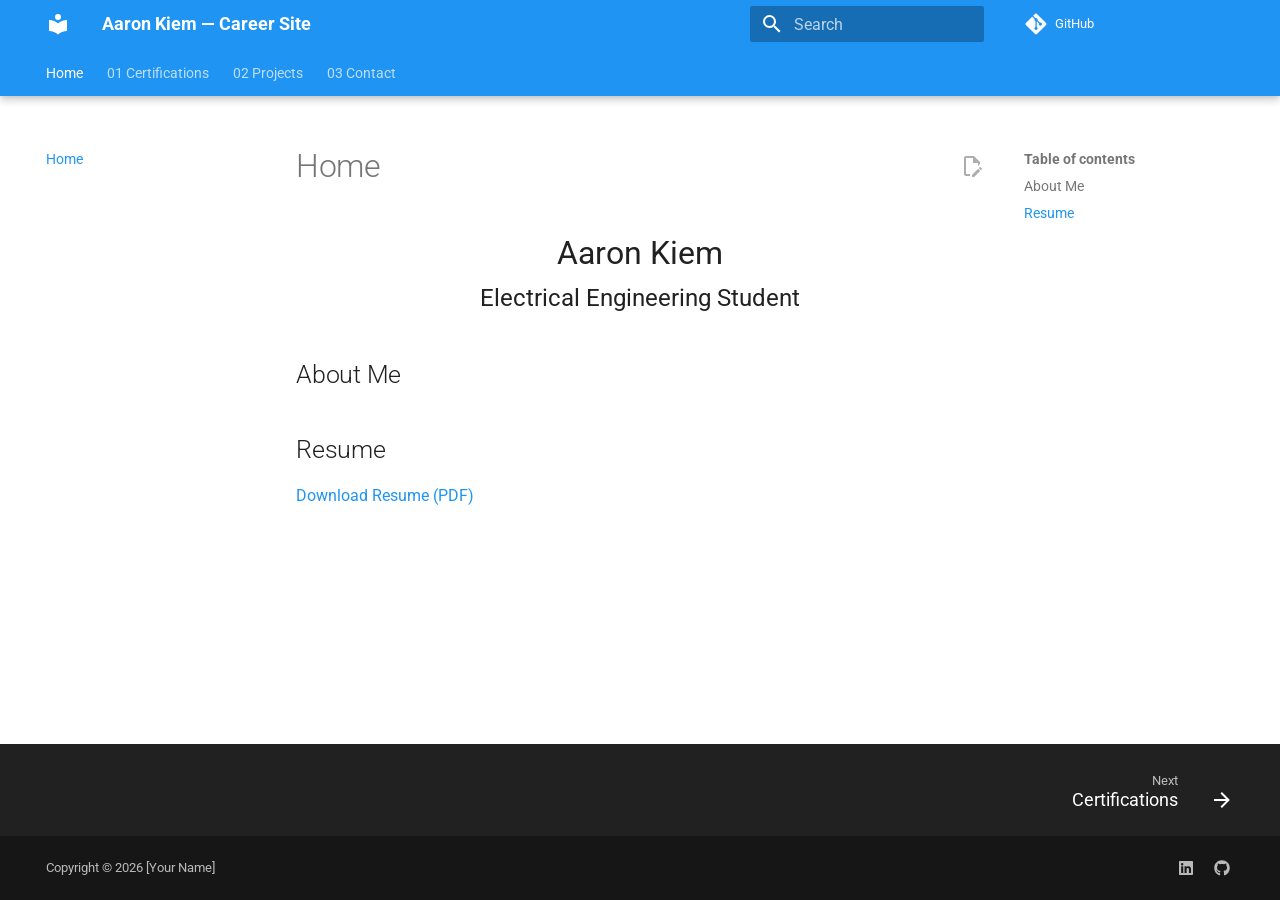
==== commit ae5b581c: "deploy: 0771ad4d6fd7b940d14c014c36c07e846b332b72" ====
--- a/index.html
+++ b/index.html
@@ -20,7 +20,7 @@
     
     
       
-        <title>Home - [Your Name] — Career Site</title>
+        <title>Home - Aaron Kiem — Career Site</title>
       
     
     
@@ -97,7 +97,7 @@
 
 <header class="md-header md-header--shadow md-header--lifted" data-md-component="header">
   <nav class="md-header__inner md-grid" aria-label="Header">
-    <a href="." title="[Your Name] — Career Site" class="md-header__button md-logo" aria-label="[Your Name] — Career Site" data-md-component="logo">
+    <a href="." title="Aaron Kiem — Career Site" class="md-header__button md-logo" aria-label="Aaron Kiem — Career Site" data-md-component="logo">
       
   
   <svg xmlns="http://www.w3.org/2000/svg" viewBox="0 0 24 24"><path d="M12 8a3 3 0 0 0 3-3 3 3 0 0 0-3-3 3 3 0 0 0-3 3 3 3 0 0 0 3 3m0 3.54C9.64 9.35 6.5 8 3 8v11c3.5 0 6.64 1.35 9 3.54 2.36-2.19 5.5-3.54 9-3.54V8c-3.5 0-6.64 1.35-9 3.54"></path></svg>
@@ -111,7 +111,7 @@
       <div class="md-header__ellipsis">
         <div class="md-header__topic">
           <span class="md-ellipsis">
-            [Your Name] — Career Site
+            Aaron Kiem — Career Site
           </span>
         </div>
         <div class="md-header__topic" data-md-component="header-topic">
@@ -305,13 +305,13 @@
 
 <nav class="md-nav md-nav--primary md-nav--lifted" aria-label="Navigation" data-md-level="0">
   <label class="md-nav__title" for="__drawer">
-    <a href="." title="[Your Name] — Career Site" class="md-nav__button md-logo" aria-label="[Your Name] — Career Site" data-md-component="logo">
+    <a href="." title="Aaron Kiem — Career Site" class="md-nav__button md-logo" aria-label="Aaron Kiem — Career Site" data-md-component="logo">
       
   
   <svg xmlns="http://www.w3.org/2000/svg" viewBox="0 0 24 24"><path d="M12 8a3 3 0 0 0 3-3 3 3 0 0 0-3-3 3 3 0 0 0-3 3 3 3 0 0 0 3 3m0 3.54C9.64 9.35 6.5 8 3 8v11c3.5 0 6.64 1.35 9 3.54 2.36-2.19 5.5-3.54 9-3.54V8c-3.5 0-6.64 1.35-9 3.54"></path></svg>
 
     </a>
-    [Your Name] — Career Site
+    Aaron Kiem — Career Site
   </label>
   
     <div class="md-nav__source">
@@ -703,8 +703,8 @@
   <h1>Home</h1>
 
 <center>
-<font size="6">[Your Name]</font><br>
-<font size="5">[Your Title — e.g. Electrical Engineering Student]</font><br>
+<font size="6">Aaron Kiem</font><br>
+<font size="5">Electrical Engineering Student</font><br>
 </center>
 
 <h2 id="about-me">About Me</h2>
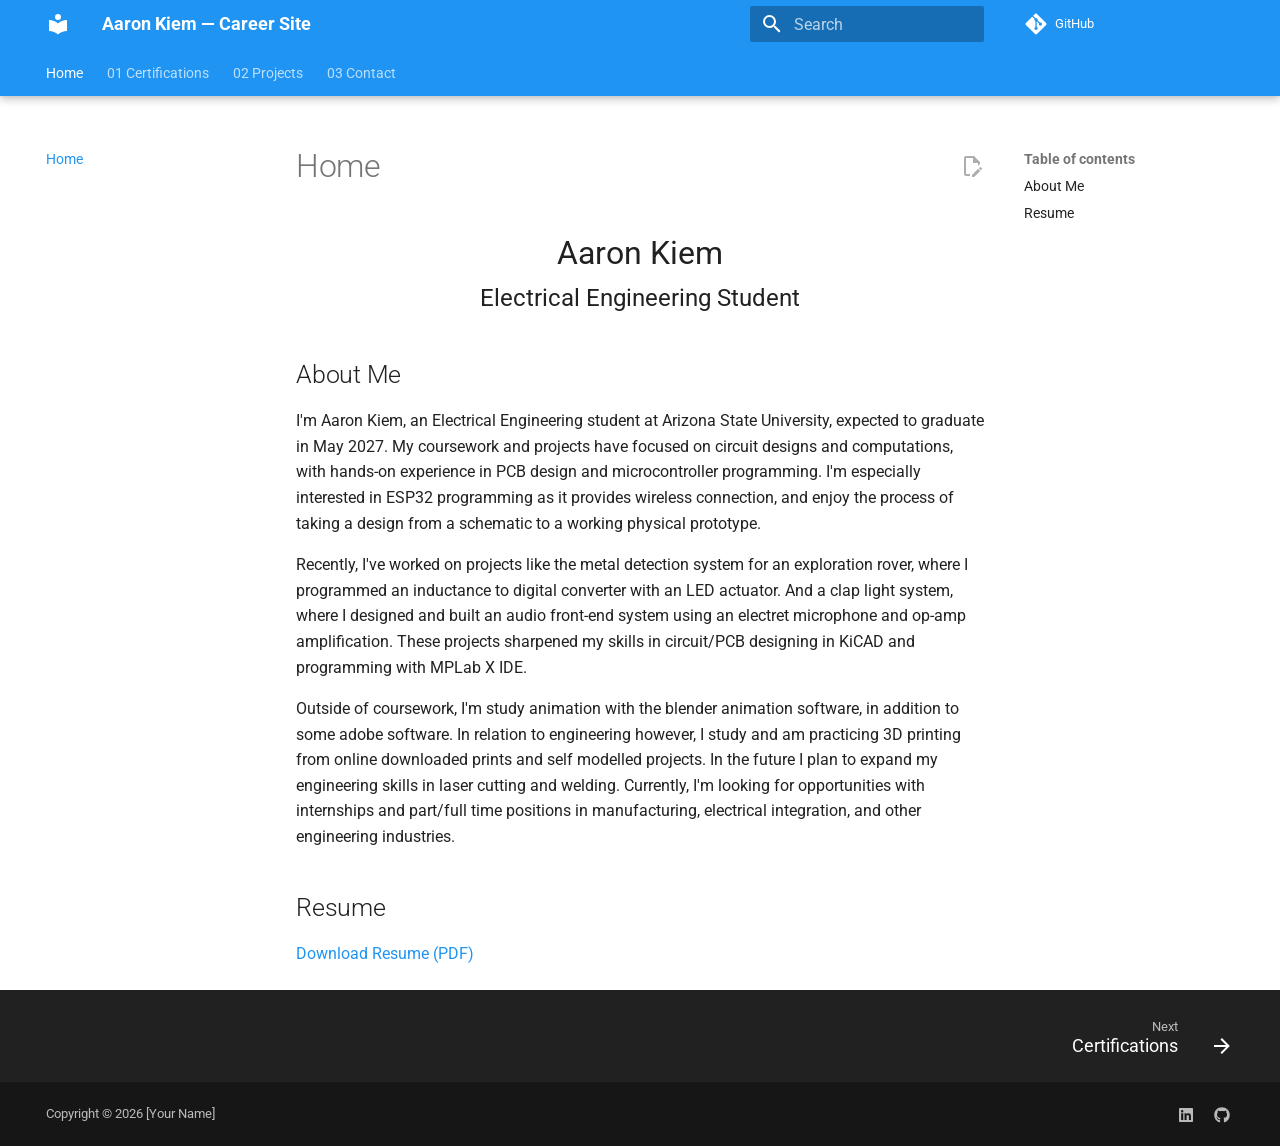
==== commit 9990d00c: "deploy: 5c6f7bc8aff87c69eab60bdc34bba968fb08e2f4" ====
--- a/index.html
+++ b/index.html
@@ -708,8 +708,9 @@
 </center>
 
 <h2 id="about-me">About Me</h2>
-<!-- Paste your resume summary / bio here -->
-
+<p>I'm Aaron Kiem, an Electrical Engineering student at Arizona State University, expected to graduate in May 2027. My coursework and projects have focused on circuit designs and computations, with hands-on experience in PCB design and microcontroller programming. I'm especially interested in ESP32 programming as it provides wireless connection, and enjoy the process of taking a design from a schematic to a working physical prototype.</p>
+<p>Recently, I've worked on projects like the metal detection system for an exploration rover, where I programmed an inductance to digital converter with an LED actuator. And a clap light system, where I designed and built an audio front-end system using an electret microphone and op-amp amplification. These projects sharpened my skills in circuit/PCB designing in KiCAD and programming with MPLab X IDE.</p>
+<p>Outside of coursework, I'm study animation with the blender animation software, in addition to some adobe software. In relation to engineering however, I study and am practicing 3D printing from online downloaded prints and self modelled projects. In the future I plan to expand my engineering skills in laser cutting and welding. Currently, I'm looking for opportunities with internships and part/full time positions in manufacturing, electrical integration, and other engineering industries.</p>
 <h2 id="resume">Resume</h2>
 <p><a href="assets/resume/your-resume.pdf">Download Resume (PDF)</a></p>
 <!-- Or paste the full resume text below instead of/in addition to the PDF link -->
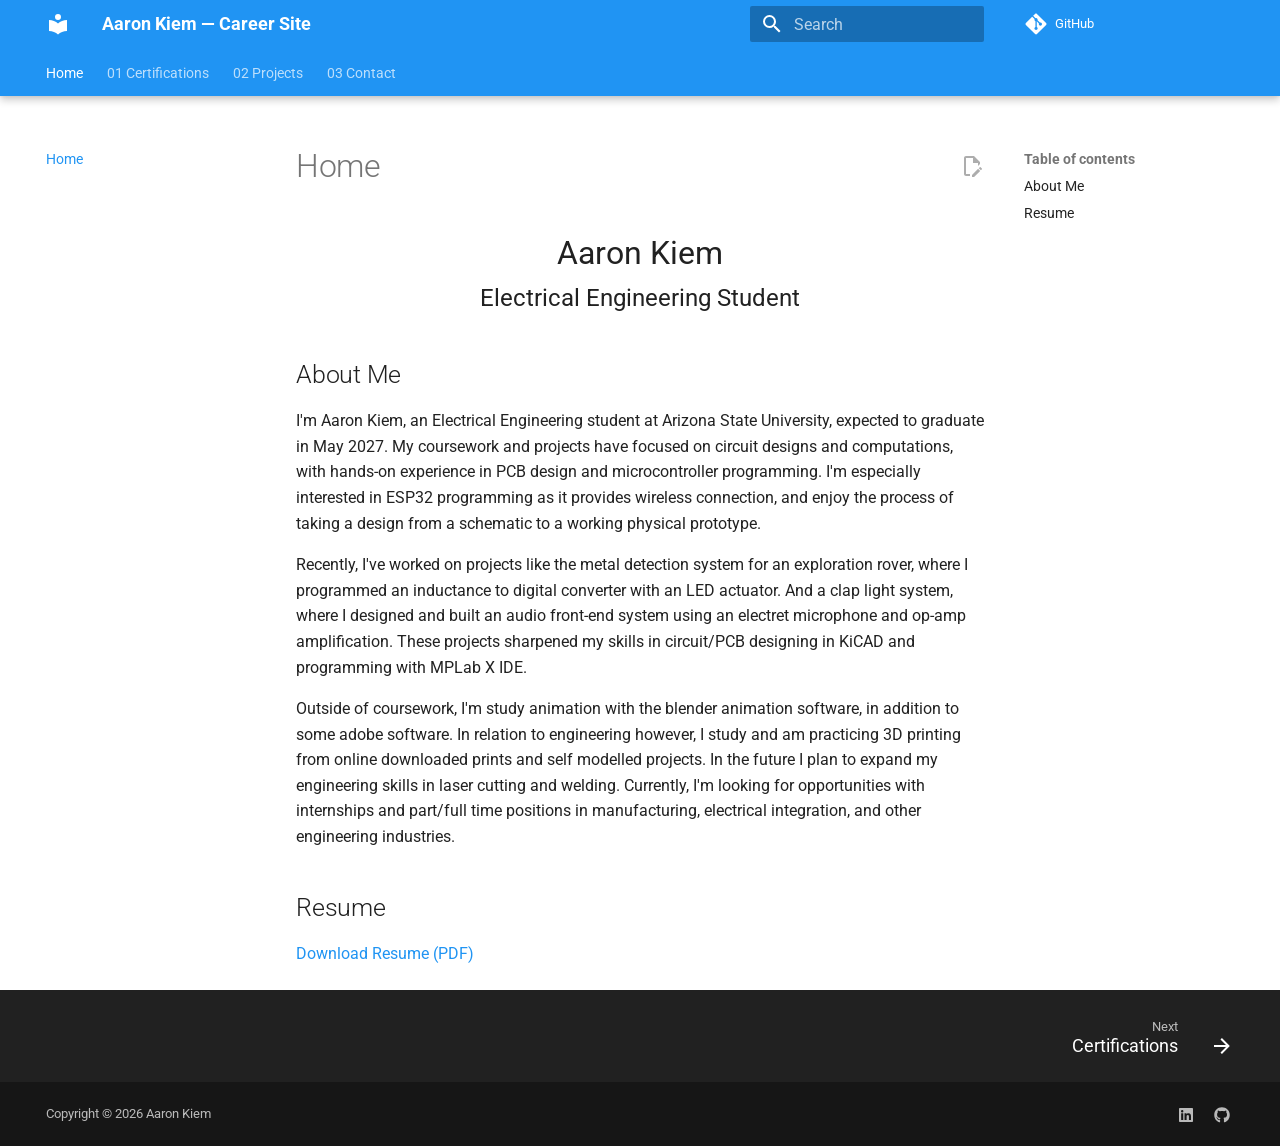
==== commit 0ac13872: "deploy: 1ec3c78d50bb08b1de55a5f6b20e7f8d14405a5e" ====
--- a/index.html
+++ b/index.html
@@ -776,7 +776,7 @@
       <div class="md-copyright">
   
     <div class="md-copyright__highlight">
-      Copyright © 2026 [Your Name]
+      Copyright © 2026 Aaron Kiem
     </div>
   
   
@@ -792,7 +792,7 @@
       
       
     
-    <a href="https://linkedin.com/in/yourname" target="_blank" rel="noopener" title="linkedin.com" class="md-social__link">
+    <a href="https://linkedin.com/in/aaron-kiem" target="_blank" rel="noopener" title="linkedin.com" class="md-social__link">
       <svg xmlns="http://www.w3.org/2000/svg" viewBox="0 0 448 512"><!--! Font Awesome Free 7.1.0 by @fontawesome - https://fontawesome.com License - https://fontawesome.com/license/free (Icons: CC BY 4.0, Fonts: SIL OFL 1.1, Code: MIT License) Copyright 2025 Fonticons, Inc.--><path d="M416 32H31.9C14.3 32 0 46.5 0 64.3v383.4C0 465.5 14.3 480 31.9 480H416c17.6 0 32-14.5 32-32.3V64.3c0-17.8-14.4-32.3-32-32.3M135.4 416H69V202.2h66.5V416zM102.2 96a38.5 38.5 0 1 1 0 77 38.5 38.5 0 1 1 0-77m282.1 320h-66.4V312c0-24.8-.5-56.7-34.5-56.7-34.6 0-39.9 27-39.9 54.9V416h-66.4V202.2h63.7v29.2h.9c8.9-16.8 30.6-34.5 62.9-34.5 67.2 0 79.7 44.3 79.7 101.9z"></path></svg>
     </a>
   
@@ -803,7 +803,7 @@
       
       
     
-    <a href="https://github.com/yourusername" target="_blank" rel="noopener" title="github.com" class="md-social__link">
+    <a href="https://github.com/aaron09642" target="_blank" rel="noopener" title="github.com" class="md-social__link">
       <svg xmlns="http://www.w3.org/2000/svg" viewBox="0 0 512 512"><!--! Font Awesome Free 7.1.0 by @fontawesome - https://fontawesome.com License - https://fontawesome.com/license/free (Icons: CC BY 4.0, Fonts: SIL OFL 1.1, Code: MIT License) Copyright 2025 Fonticons, Inc.--><path d="M173.9 397.4c0 2-2.3 3.6-5.2 3.6-3.3.3-5.6-1.3-5.6-3.6 0-2 2.3-3.6 5.2-3.6 3-.3 5.6 1.3 5.6 3.6m-31.1-4.5c-.7 2 1.3 4.3 4.3 4.9 2.6 1 5.6 0 6.2-2s-1.3-4.3-4.3-5.2c-2.6-.7-5.5.3-6.2 2.3m44.2-1.7c-2.9.7-4.9 2.6-4.6 4.9.3 2 2.9 3.3 5.9 2.6 2.9-.7 4.9-2.6 4.6-4.6-.3-1.9-3-3.2-5.9-2.9M252.8 8C114.1 8 8 113.3 8 252c0 110.9 69.8 205.8 169.5 239.2 12.8 2.3 17.3-5.6 17.3-12.1 0-6.2-.3-40.4-.3-61.4 0 0-70 15-84.7-29.8 0 0-11.4-29.1-27.8-36.6 0 0-22.9-15.7 1.6-15.4 0 0 24.9 2 38.6 25.8 21.9 38.6 58.6 27.5 72.9 20.9 2.3-16 8.8-27.1 16-33.7-55.9-6.2-112.3-14.3-112.3-110.5 0-27.5 7.6-41.3 23.6-58.9-2.6-6.5-11.1-33.3 2.6-67.9 20.9-6.5 69 27 69 27 20-5.6 41.5-8.5 62.8-8.5s42.8 2.9 62.8 8.5c0 0 48.1-33.6 69-27 13.7 34.7 5.2 61.4 2.6 67.9 16 17.7 25.8 31.5 25.8 58.9 0 96.5-58.9 104.2-114.8 110.5 9.2 7.9 17 22.9 17 46.4 0 33.7-.3 75.4-.3 83.6 0 6.5 4.6 14.4 17.3 12.1C436.2 457.8 504 362.9 504 252 504 113.3 391.5 8 252.8 8M105.2 352.9c-1.3 1-1 3.3.7 5.2 1.6 1.6 3.9 2.3 5.2 1 1.3-1 1-3.3-.7-5.2-1.6-1.6-3.9-2.3-5.2-1m-10.8-8.1c-.7 1.3.3 2.9 2.3 3.9 1.6 1 3.6.7 4.3-.7.7-1.3-.3-2.9-2.3-3.9-2-.6-3.6-.3-4.3.7m32.4 35.6c-1.6 1.3-1 4.3 1.3 6.2 2.3 2.3 5.2 2.6 6.5 1 1.3-1.3.7-4.3-1.3-6.2-2.2-2.3-5.2-2.6-6.5-1m-11.4-14.7c-1.6 1-1.6 3.6 0 5.9s4.3 3.3 5.6 2.3c1.6-1.3 1.6-3.9 0-6.2-1.4-2.3-4-3.3-5.6-2"></path></svg>
     </a>
   
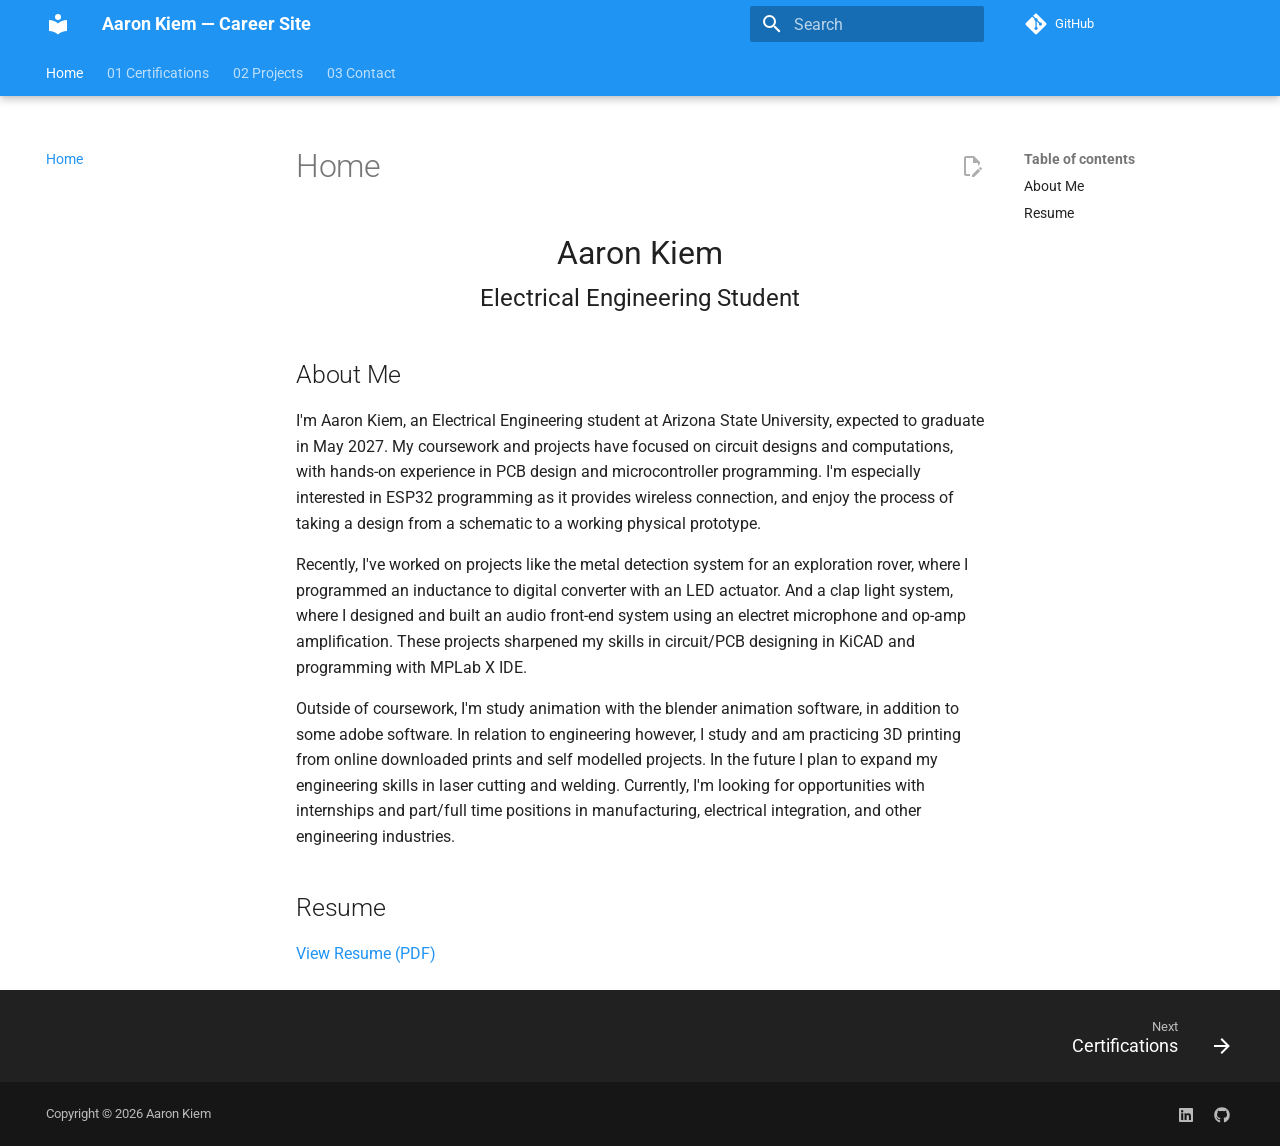
==== commit 13fcb181: "deploy: b51cd4a59db68fe88a265b6440c1e66e98fac332" ====
--- a/index.html
+++ b/index.html
@@ -712,7 +712,7 @@
 <p>Recently, I've worked on projects like the metal detection system for an exploration rover, where I programmed an inductance to digital converter with an LED actuator. And a clap light system, where I designed and built an audio front-end system using an electret microphone and op-amp amplification. These projects sharpened my skills in circuit/PCB designing in KiCAD and programming with MPLab X IDE.</p>
 <p>Outside of coursework, I'm study animation with the blender animation software, in addition to some adobe software. In relation to engineering however, I study and am practicing 3D printing from online downloaded prints and self modelled projects. In the future I plan to expand my engineering skills in laser cutting and welding. Currently, I'm looking for opportunities with internships and part/full time positions in manufacturing, electrical integration, and other engineering industries.</p>
 <h2 id="resume">Resume</h2>
-<p><a href="assets/resume/your-resume.pdf">Download Resume (PDF)</a></p>
+<p><a href="Resume-Aaron-Kiem.pdf">View Resume (PDF)</a></p>
 <!-- Or paste the full resume text below instead of/in addition to the PDF link -->
 
 
